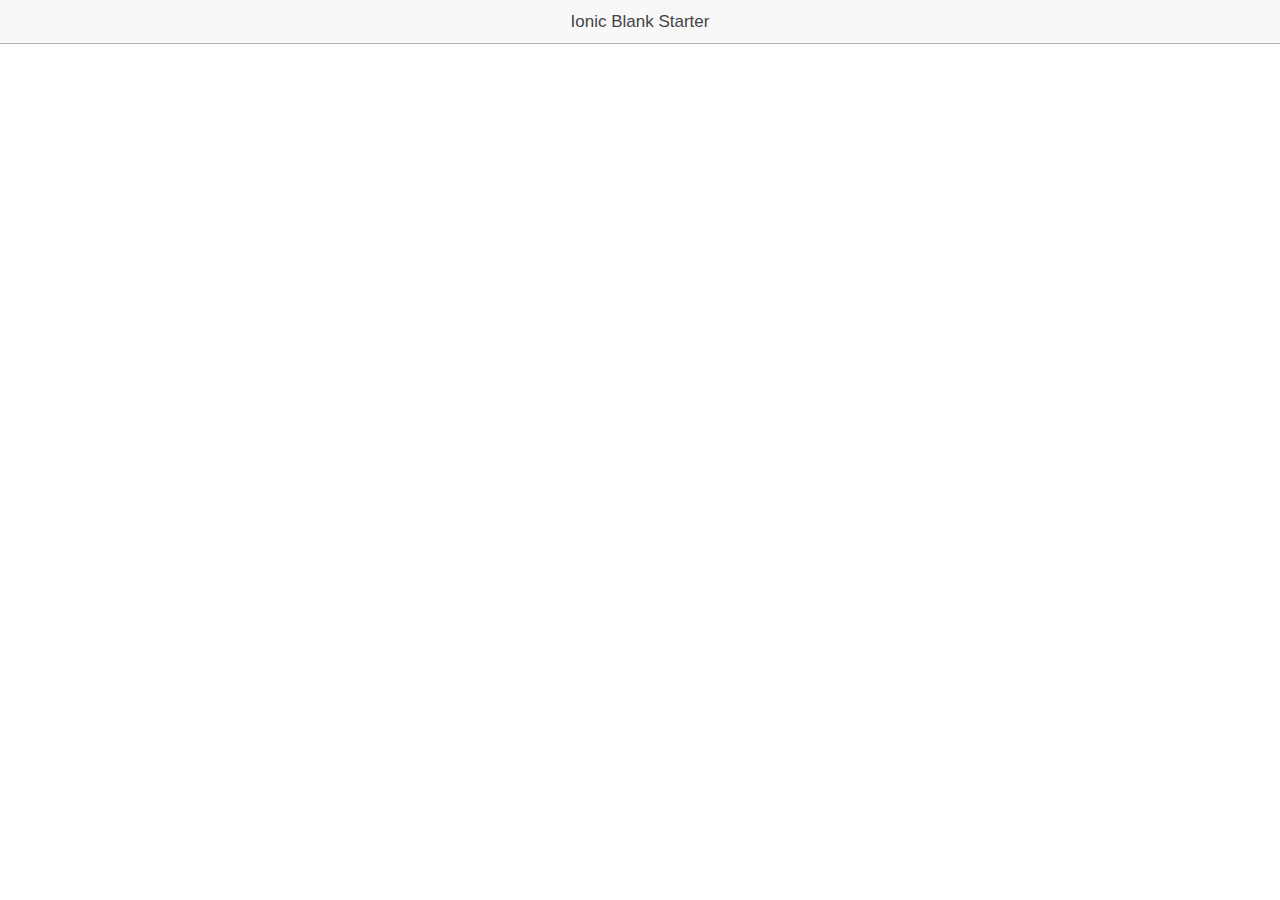
==== www/index.html @ d5b7849e "first commit" ====
<!DOCTYPE html>
<html>
  <head>
    <meta charset="utf-8">
    <meta name="viewport" content="initial-scale=1, maximum-scale=1, user-scalable=no, width=device-width">
    <title></title>

    <link href="lib/ionic/css/ionic.css" rel="stylesheet">
    <link href="css/style.css" rel="stylesheet">

    <!-- IF using Sass (run gulp sass first), then remove the CSS include above
    <link href="css/ionic.app.css" rel="stylesheet">
    -->

    <!-- ionic/angularjs js -->
    <script src="lib/ionic/js/ionic.bundle.js"></script>

    <!-- cordova script (this will be a 404 during development) -->
    <script src="cordova.js"></script>

    <!-- your app's js -->
    <script src="js/app.js"></script>
  </head>

  <body ng-app="starter">
    <ion-pane>
      <ion-header-bar class="bar-stable">
        <h1 class="title">Ionic Blank Starter</h1>
      </ion-header-bar>
      <ion-content class="has-header">
      </ion-content>
    </ion-pane>
  </body>
</html>
---- www/lib/ionic/css/ionic.css ----
@charset "UTF-8";
/*!
 * Copyright 2015 Drifty Co.
 * http://drifty.com/
 *
 * Ionic, v1.3.2
 * A powerful HTML5 mobile app framework.
 * http://ionicframework.com/
 *
 * By @maxlynch, @benjsperry, @adamdbradley <3
 *
 * Licensed under the MIT license. Please see LICENSE for more information.
 *
 */
/*!
  Ionicons, v2.0.1
  Created by Ben Sperry for the Ionic Framework, http://ionicons.com/
  https://twitter.com/benjsperry  https://twitter.com/ionicframework
  MIT License: https://github.com/driftyco/ionicons

  Android-style icons originally built by Google’s
  Material Design Icons: https://github.com/google/material-design-icons
  used under CC BY http://creativecommons.org/licenses/by/4.0/
  Modified icons to fit ionicon’s grid from original.
*/
@font-face {
  font-family: "Ionicons";
  src: url("../fonts/ionicons.eot?v=2.0.1");
  src: url("../fonts/ionicons.eot?v=2.0.1#iefix") format("embedded-opentype"), url("../fonts/ionicons.ttf?v=2.0.1") format("truetype"), url("../fonts/ionicons.woff?v=2.0.1") format("woff"), url("../fonts/ionicons.woff") format("woff"), url("../fonts/ionicons.svg?v=2.0.1#Ionicons") format("svg");
  font-weight: normal;
  font-style: normal; }

.ion, .ionicons,
.ion-alert:before,
.ion-alert-circled:before,
.ion-android-add:before,
.ion-android-add-circle:before,
.ion-android-alarm-clock:before,
.ion-android-alert:before,
.ion-android-apps:before,
.ion-android-archive:before,
.ion-android-arrow-back:before,
.ion-android-arrow-down:before,
.ion-android-arrow-dropdown:before,
.ion-android-arrow-dropdown-circle:before,
.ion-android-arrow-dropleft:before,
.ion-android-arrow-dropleft-circle:before,
.ion-android-arrow-dropright:before,
.ion-android-arrow-dropright-circle:before,
.ion-android-arrow-dropup:before,
.ion-android-arrow-dropup-circle:before,
.ion-android-arrow-forward:before,
.ion-android-arrow-up:before,
.ion-android-attach:before,
.ion-android-bar:before,
.ion-android-bicycle:before,
.ion-android-boat:before,
.ion-android-bookmark:before,
.ion-android-bulb:before,
.ion-android-bus:before,
.ion-android-calendar:before,
.ion-android-call:before,
.ion-android-camera:before,
.ion-android-cancel:before,
.ion-android-car:before,
.ion-android-cart:before,
.ion-android-chat:before,
.ion-android-checkbox:before,
.ion-android-checkbox-blank:before,
.ion-android-checkbox-outline:before,
.ion-android-checkbox-outline-blank:before,
.ion-android-checkmark-circle:before,
.ion-android-clipboard:before,
.ion-android-close:before,
.ion-android-cloud:before,
.ion-android-cloud-circle:before,
.ion-android-cloud-done:before,
.ion-android-cloud-outline:before,
.ion-android-color-palette:before,
.ion-android-compass:before,
.ion-android-contact:before,
.ion-android-contacts:before,
.ion-android-contract:before,
.ion-android-create:before,
.ion-android-delete:before,
.ion-android-desktop:before,
.ion-android-document:before,
.ion-android-done:before,
.ion-android-done-all:before,
.ion-android-download:before,
.ion-android-drafts:before,
.ion-android-exit:before,
.ion-android-expand:before,
.ion-android-favorite:before,
.ion-android-favorite-outline:before,
.ion-android-film:before,
.ion-android-folder:before,
.ion-android-folder-open:before,
.ion-android-funnel:before,
.ion-android-globe:before,
.ion-android-hand:before,
.ion-android-hangout:before,
.ion-android-happy:before,
.ion-android-home:before,
.ion-android-image:before,
.ion-android-laptop:before,
.ion-android-list:before,
.ion-android-locate:before,
.ion-android-lock:before,
.ion-android-mail:before,
.ion-android-map:before,
.ion-android-menu:before,
.ion-android-microphone:before,
.ion-android-microphone-off:before,
.ion-android-more-horizontal:before,
.ion-android-more-vertical:before,
.ion-android-navigate:before,
.ion-android-notifications:before,
.ion-android-notifications-none:before,
.ion-android-notifications-off:before,
.ion-android-open:before,
.ion-android-options:before,
.ion-android-people:before,
.ion-android-person:before,
.ion-android-person-add:before,
.ion-android-phone-landscape:before,
.ion-android-phone-portrait:before,
.ion-android-pin:before,
.ion-android-plane:before,
.ion-android-playstore:before,
.ion-android-print:before,
.ion-android-radio-button-off:before,
.ion-android-radio-button-on:before,
.ion-android-refresh:before,
.ion-android-remove:before,
.ion-android-remove-circle:before,
.ion-android-restaurant:before,
.ion-android-sad:before,
.ion-android-search:before,
.ion-android-send:before,
.ion-android-settings:before,
.ion-android-share:before,
.ion-android-share-alt:before,
.ion-android-star:before,
.ion-android-star-half:before,
.ion-android-star-outline:before,
.ion-android-stopwatch:before,
.ion-android-subway:before,
.ion-android-sunny:before,
.ion-android-sync:before,
.ion-android-textsms:before,
.ion-android-time:before,
.ion-android-train:before,
.ion-android-unlock:before,
.ion-android-upload:before,
.ion-android-volume-down:before,
.ion-android-volume-mute:before,
.ion-android-volume-off:before,
.ion-android-volume-up:before,
.ion-android-walk:before,
.ion-android-warning:before,
.ion-android-watch:before,
.ion-android-wifi:before,
.ion-aperture:before,
.ion-archive:before,
.ion-arrow-down-a:before,
.ion-arrow-down-b:before,
.ion-arrow-down-c:before,
.ion-arrow-expand:before,
.ion-arrow-graph-down-left:before,
.ion-arrow-graph-down-right:before,
.ion-arrow-graph-up-left:before,
.ion-arrow-graph-up-right:before,
.ion-arrow-left-a:before,
.ion-arrow-left-b:before,
.ion-arrow-left-c:before,
.ion-arrow-move:before,
.ion-arrow-resize:before,
.ion-arrow-return-left:before,
.ion-arrow-return-right:before,
.ion-arrow-right-a:before,
.ion-arrow-right-b:before,
.ion-arrow-right-c:before,
.ion-arrow-shrink:before,
.ion-arrow-swap:before,
.ion-arrow-up-a:before,
.ion-arrow-up-b:before,
.ion-arrow-up-c:before,
.ion-asterisk:before,
.ion-at:before,
.ion-backspace:before,
.ion-backspace-outline:before,
.ion-bag:before,
.ion-battery-charging:before,
.ion-battery-empty:before,
.ion-battery-full:before,
.ion-battery-half:before,
.ion-battery-low:before,
.ion-beaker:before,
.ion-beer:before,
.ion-bluetooth:before,
.ion-bonfire:before,
.ion-bookmark:before,
.ion-bowtie:before,
.ion-briefcase:before,
.ion-bug:before,
.ion-calculator:before,
.ion-calendar:before,
.ion-camera:before,
.ion-card:before,
.ion-cash:before,
.ion-chatbox:before,
.ion-chatbox-working:before,
.ion-chatboxes:before,
.ion-chatbubble:before,
.ion-chatbubble-working:before,
.ion-chatbubbles:before,
.ion-checkmark:before,
.ion-checkmark-circled:before,
.ion-checkmark-round:before,
.ion-chevron-down:before,
.ion-chevron-left:before,
.ion-chevron-right:before,
.ion-chevron-up:before,
.ion-clipboard:before,
.ion-clock:before,
.ion-close:before,
.ion-close-circled:before,
.ion-close-round:before,
.ion-closed-captioning:before,
.ion-cloud:before,
.ion-code:before,
.ion-code-download:before,
.ion-code-working:before,
.ion-coffee:before,
.ion-compass:before,
.ion-compose:before,
.ion-connection-bars:before,
.ion-contrast:before,
.ion-crop:before,
.ion-cube:before,
.ion-disc:before,
.ion-document:before,
.ion-document-text:before,
.ion-drag:before,
.ion-earth:before,
.ion-easel:before,
.ion-edit:before,
.ion-egg:before,
.ion-eject:before,
.ion-email:before,
.ion-email-unread:before,
.ion-erlenmeyer-flask:before,
.ion-erlenmeyer-flask-bubbles:before,
.ion-eye:before,
.ion-eye-disabled:before,
.ion-female:before,
.ion-filing:before,
.ion-film-marker:before,
.ion-fireball:before,
.ion-flag:before,
.ion-flame:before,
.ion-flash:before,
.ion-flash-off:before,
.ion-folder:before,
.ion-fork:before,
.ion-fork-repo:before,
.ion-forward:before,
.ion-funnel:before,
.ion-gear-a:before,
.ion-gear-b:before,
.ion-grid:before,
.ion-hammer:before,
.ion-happy:before,
.ion-happy-outline:before,
.ion-headphone:before,
.ion-heart:before,
.ion-heart-broken:before,
.ion-help:before,
.ion-help-buoy:before,
.ion-help-circled:before,
.ion-home:before,
.ion-icecream:before,
.ion-image:before,
.ion-images:before,
.ion-information:before,
.ion-information-circled:before,
.ion-ionic:before,
.ion-ios-alarm:before,
.ion-ios-alarm-outline:before,
.ion-ios-albums:before,
.ion-ios-albums-outline:before,
.ion-ios-americanfootball:before,
.ion-ios-americanfootball-outline:before,
.ion-ios-analytics:before,
.ion-ios-analytics-outline:before,
.ion-ios-arrow-back:before,
.ion-ios-arrow-down:before,
.ion-ios-arrow-forward:before,
.ion-ios-arrow-left:before,
.ion-ios-arrow-right:before,
.ion-ios-arrow-thin-down:before,
.ion-ios-arrow-thin-left:before,
.ion-ios-arrow-thin-right:before,
.ion-ios-arrow-thin-up:before,
.ion-ios-arrow-up:before,
.ion-ios-at:before,
.ion-ios-at-outline:before,
.ion-ios-barcode:before,
.ion-ios-barcode-outline:before,
.ion-ios-baseball:before,
.ion-ios-baseball-outline:before,
.ion-ios-basketball:before,
.ion-ios-basketball-outline:before,
.ion-ios-bell:before,
.ion-ios-bell-outline:before,
.ion-ios-body:before,
.ion-ios-body-outline:before,
.ion-ios-bolt:before,
.ion-ios-bolt-outline:before,
.ion-ios-book:before,
.ion-ios-book-outline:before,
.ion-ios-bookmarks:before,
.ion-ios-bookmarks-outline:before,
.ion-ios-box:before,
.ion-ios-box-outline:before,
.ion-ios-briefcase:before,
.ion-ios-briefcase-outline:before,
.ion-ios-browsers:before,
.ion-ios-browsers-outline:before,
.ion-ios-calculator:before,
.ion-ios-calculator-outline:before,
.ion-ios-calendar:before,
.ion-ios-calendar-outline:before,
.ion-ios-camera:before,
.ion-ios-camera-outline:before,
.ion-ios-cart:before,
.ion-ios-cart-outline:before,
.ion-ios-chatboxes:before,
.ion-ios-chatboxes-outline:before,
.ion-ios-chatbubble:before,
.ion-ios-chatbubble-outline:before,
.ion-ios-checkmark:before,
.ion-ios-checkmark-empty:before,
.ion-ios-checkmark-outline:before,
.ion-ios-circle-filled:before,
.ion-ios-circle-outline:before,
.ion-ios-clock:before,
.ion-ios-clock-outline:before,
.ion-ios-close:before,
.ion-ios-close-empty:before,
.ion-ios-close-outline:before,
.ion-ios-cloud:before,
.ion-ios-cloud-download:before,
.ion-ios-cloud-download-outline:before,
.ion-ios-cloud-outline:before,
.ion-ios-cloud-upload:before,
.ion-ios-cloud-upload-outline:before,
.ion-ios-cloudy:before,
.ion-ios-cloudy-night:before,
.ion-ios-cloudy-night-outline:before,
.ion-ios-cloudy-outline:before,
.ion-ios-cog:before,
.ion-ios-cog-outline:before,
.ion-ios-color-filter:before,
.ion-ios-color-filter-outline:before,
.ion-ios-color-wand:before,
.ion-ios-color-wand-outline:before,
.ion-ios-compose:before,
.ion-ios-compose-outline:before,
.ion-ios-contact:before,
.ion-ios-contact-outline:before,
.ion-ios-copy:before,
.ion-ios-copy-outline:before,
.ion-ios-crop:before,
.ion-ios-crop-strong:before,
.ion-ios-download:before,
.ion-ios-download-outline:before,
.ion-ios-drag:before,
.ion-ios-email:before,
.ion-ios-email-outline:before,
.ion-ios-eye:before,
.ion-ios-eye-outline:before,
.ion-ios-fastforward:before,
.ion-ios-fastforward-outline:before,
.ion-ios-filing:before,
.ion-ios-filing-outline:before,
.ion-ios-film:before,
.ion-ios-film-outline:before,
.ion-ios-flag:before,
.ion-ios-flag-outline:before,
.ion-ios-flame:before,
.ion-ios-flame-outline:before,
.ion-ios-flask:before,
.ion-ios-flask-outline:before,
.ion-ios-flower:before,
.ion-ios-flower-outline:before,
.ion-ios-folder:before,
.ion-ios-folder-outline:before,
.ion-ios-football:before,
.ion-ios-football-outline:before,
.ion-ios-game-controller-a:before,
.ion-ios-game-controller-a-outline:before,
.ion-ios-game-controller-b:before,
.ion-ios-game-controller-b-outline:before,
.ion-ios-gear:before,
.ion-ios-gear-outline:before,
.ion-ios-glasses:before,
.ion-ios-glasses-outline:before,
.ion-ios-grid-view:before,
.ion-ios-grid-view-outline:before,
.ion-ios-heart:before,
.ion-ios-heart-outline:before,
.ion-ios-help:before,
.ion-ios-help-empty:before,
.ion-ios-help-outline:before,
.ion-ios-home:before,
.ion-ios-home-outline:before,
.ion-ios-infinite:before,
.ion-ios-infinite-outline:before,
.ion-ios-information:before,
.ion-ios-information-empty:before,
.ion-ios-information-outline:before,
.ion-ios-ionic-outline:before,
.ion-ios-keypad:before,
.ion-ios-keypad-outline:before,
.ion-ios-lightbulb:before,
.ion-ios-lightbulb-outline:before,
.ion-ios-list:before,
.ion-ios-list-outline:before,
.ion-ios-location:before,
.ion-ios-location-outline:before,
.ion-ios-locked:before,
.ion-ios-locked-outline:before,
.ion-ios-loop:before,
.ion-ios-loop-strong:before,
.ion-ios-medical:before,
.ion-ios-medical-outline:before,
.ion-ios-medkit:before,
.ion-ios-medkit-outline:before,
.ion-ios-mic:before,
.ion-ios-mic-off:before,
.ion-ios-mic-outline:before,
.ion-ios-minus:before,
.ion-ios-minus-empty:before,
.ion-ios-minus-outline:before,
.ion-ios-monitor:before,
.ion-ios-monitor-outline:before,
.ion-ios-moon:before,
.ion-ios-moon-outline:before,
.ion-ios-more:before,
.ion-ios-more-outline:before,
.ion-ios-musical-note:before,
.ion-ios-musical-notes:before,
.ion-ios-navigate:before,
.ion-ios-navigate-outline:before,
.ion-ios-nutrition:before,
.ion-ios-nutrition-outline:before,
.ion-ios-paper:before,
.ion-ios-paper-outline:before,
.ion-ios-paperplane:before,
.ion-ios-paperplane-outline:before,
.ion-ios-partlysunny:before,
.ion-ios-partlysunny-outline:before,
.ion-ios-pause:before,
.ion-ios-pause-outline:before,
.ion-ios-paw:before,
.ion-ios-paw-outline:before,
.ion-ios-people:before,
.ion-ios-people-outline:before,
.ion-ios-person:before,
.ion-ios-person-outline:before,
.ion-ios-personadd:before,
.ion-ios-personadd-outline:before,
.ion-ios-photos:before,
.ion-ios-photos-outline:before,
.ion-ios-pie:before,
.ion-ios-pie-outline:before,
.ion-ios-pint:before,
.ion-ios-pint-outline:before,
.ion-ios-play:before,
.ion-ios-play-outline:before,
.ion-ios-plus:before,
.ion-ios-plus-empty:before,
.ion-ios-plus-outline:before,
.ion-ios-pricetag:before,
.ion-ios-pricetag-outline:before,
.ion-ios-pricetags:before,
.ion-ios-pricetags-outline:before,
.ion-ios-printer:before,
.ion-ios-printer-outline:before,
.ion-ios-pulse:before,
.ion-ios-pulse-strong:before,
.ion-ios-rainy:before,
.ion-ios-rainy-outline:before,
.ion-ios-recording:before,
.ion-ios-recording-outline:before,
.ion-ios-redo:before,
.ion-ios-redo-outline:before,
.ion-ios-refresh:before,
.ion-ios-refresh-empty:before,
.ion-ios-refresh-outline:before,
.ion-ios-reload:before,
.ion-ios-reverse-camera:before,
.ion-ios-reverse-camera-outline:before,
.ion-ios-rewind:before,
.ion-ios-rewind-outline:before,
.ion-ios-rose:before,
.ion-ios-rose-outline:before,
.ion-ios-search:before,
.ion-ios-search-strong:before,
.ion-ios-settings:before,
.ion-ios-settings-strong:before,
.ion-ios-shuffle:before,
.ion-ios-shuffle-strong:before,
.ion-ios-skipbackward:before,
.ion-ios-skipbackward-outline:before,
.ion-ios-skipforward:before,
.ion-ios-skipforward-outline:before,
.ion-ios-snowy:before,
.ion-ios-speedometer:before,
.ion-ios-speedometer-outline:before,
.ion-ios-star:before,
.ion-ios-star-half:before,
.ion-ios-star-outline:before,
.ion-ios-stopwatch:before,
.ion-ios-stopwatch-outline:before,
.ion-ios-sunny:before,
.ion-ios-sunny-outline:before,
.ion-ios-telephone:before,
.ion-ios-telephone-outline:before,
.ion-ios-tennisball:before,
.ion-ios-tennisball-outline:before,
.ion-ios-thunderstorm:before,
.ion-ios-thunderstorm-outline:before,
.ion-ios-time:before,
.ion-ios-time-outline:before,
.ion-ios-timer:before,
.ion-ios-timer-outline:before,
.ion-ios-toggle:before,
.ion-ios-toggle-outline:before,
.ion-ios-trash:before,
.ion-ios-trash-outline:before,
.ion-ios-undo:before,
.ion-ios-undo-outline:before,
.ion-ios-unlocked:before,
.ion-ios-unlocked-outline:before,
.ion-ios-upload:before,
.ion-ios-upload-outline:before,
.ion-ios-videocam:before,
.ion-ios-videocam-outline:before,
.ion-ios-volume-high:before,
.ion-ios-volume-low:before,
.ion-ios-wineglass:before,
.ion-ios-wineglass-outline:before,
.ion-ios-world:before,
.ion-ios-world-outline:before,
.ion-ipad:before,
.ion-iphone:before,
.ion-ipod:before,
.ion-jet:before,
.ion-key:before,
.ion-knife:before,
.ion-laptop:before,
.ion-leaf:before,
.ion-levels:before,
.ion-lightbulb:before,
.ion-link:before,
.ion-load-a:before,
.ion-load-b:before,
.ion-load-c:before,
.ion-load-d:before,
.ion-location:before,
.ion-lock-combination:before,
.ion-locked:before,
.ion-log-in:before,
.ion-log-out:before,
.ion-loop:before,
.ion-magnet:before,
.ion-male:before,
.ion-man:before,
.ion-map:before,
.ion-medkit:before,
.ion-merge:before,
.ion-mic-a:before,
.ion-mic-b:before,
.ion-mic-c:before,
.ion-minus:before,
.ion-minus-circled:before,
.ion-minus-round:before,
.ion-model-s:before,
.ion-monitor:before,
.ion-more:before,
.ion-mouse:before,
.ion-music-note:before,
.ion-navicon:before,
.ion-navicon-round:before,
.ion-navigate:before,
.ion-network:before,
.ion-no-smoking:before,
.ion-nuclear:before,
.ion-outlet:before,
.ion-paintbrush:before,
.ion-paintbucket:before,
.ion-paper-airplane:before,
.ion-paperclip:before,
.ion-pause:before,
.ion-person:before,
.ion-person-add:before,
.ion-person-stalker:before,
.ion-pie-graph:before,
.ion-pin:before,
.ion-pinpoint:before,
.ion-pizza:before,
.ion-plane:before,
.ion-planet:before,
.ion-play:before,
.ion-playstation:before,
.ion-plus:before,
.ion-plus-circled:before,
.ion-plus-round:before,
.ion-podium:before,
.ion-pound:before,
.ion-power:before,
.ion-pricetag:before,
.ion-pricetags:before,
.ion-printer:before,
.ion-pull-request:before,
.ion-qr-scanner:before,
.ion-quote:before,
.ion-radio-waves:before,
.ion-record:before,
.ion-refresh:before,
.ion-reply:before,
.ion-reply-all:before,
.ion-ribbon-a:before,
.ion-ribbon-b:before,
.ion-sad:before,
.ion-sad-outline:before,
.ion-scissors:before,
.ion-search:before,
.ion-settings:before,
.ion-share:before,
.ion-shuffle:before,
.ion-skip-backward:before,
.ion-skip-forward:before,
.ion-social-android:before,
.ion-social-android-outline:before,
.ion-social-angular:before,
.ion-social-angular-outline:before,
.ion-social-apple:before,
.ion-social-apple-outline:before,
.ion-social-bitcoin:before,
.ion-social-bitcoin-outline:before,
.ion-social-buffer:before,
.ion-social-buffer-outline:before,
.ion-social-chrome:before,
.ion-social-chrome-outline:before,
.ion-social-codepen:before,
.ion-social-codepen-outline:before,
.ion-social-css3:before,
.ion-social-css3-outline:before,
.ion-social-designernews:before,
.ion-social-designernews-outline:before,
.ion-social-dribbble:before,
.ion-social-dribbble-outline:before,
.ion-social-dropbox:before,
.ion-social-dropbox-outline:before,
.ion-social-euro:before,
.ion-social-euro-outline:before,
.ion-social-facebook:before,
.ion-social-facebook-outline:before,
.ion-social-foursquare:before,
.ion-social-foursquare-outline:before,
.ion-social-freebsd-devil:before,
.ion-social-github:before,
.ion-social-github-outline:before,
.ion-social-google:before,
.ion-social-google-outline:before,
.ion-social-googleplus:before,
.ion-social-googleplus-outline:before,
.ion-social-hackernews:before,
.ion-social-hackernews-outline:before,
.ion-social-html5:before,
.ion-social-html5-outline:before,
.ion-social-instagram:before,
.ion-social-instagram-outline:before,
.ion-social-javascript:before,
.ion-social-javascript-outline:before,
.ion-social-linkedin:before,
.ion-social-linkedin-outline:before,
.ion-social-markdown:before,
.ion-social-nodejs:before,
.ion-social-octocat:before,
.ion-social-pinterest:before,
.ion-social-pinterest-outline:before,
.ion-social-python:before,
.ion-social-reddit:before,
.ion-social-reddit-outline:before,
.ion-social-rss:before,
.ion-social-rss-outline:before,
.ion-social-sass:before,
.ion-social-skype:before,
.ion-social-skype-outline:before,
.ion-social-snapchat:before,
.ion-social-snapchat-outline:before,
.ion-social-tumblr:before,
.ion-social-tumblr-outline:before,
.ion-social-tux:before,
.ion-social-twitch:before,
.ion-social-twitch-outline:before,
.ion-social-twitter:before,
.ion-social-twitter-outline:before,
.ion-social-usd:before,
.ion-social-usd-outline:before,
.ion-social-vimeo:before,
.ion-social-vimeo-outline:before,
.ion-social-whatsapp:before,
.ion-social-whatsapp-outline:before,
.ion-social-windows:before,
.ion-social-windows-outline:before,
.ion-social-wordpress:before,
.ion-social-wordpress-outline:before,
.ion-social-yahoo:before,
.ion-social-yahoo-outline:before,
.ion-social-yen:before,
.ion-social-yen-outline:before,
.ion-social-youtube:before,
.ion-social-youtube-outline:before,
.ion-soup-can:before,
.ion-soup-can-outline:before,
.ion-speakerphone:before,
.ion-speedometer:before,
.ion-spoon:before,
.ion-star:before,
.ion-stats-bars:before,
.ion-steam:before,
.ion-stop:before,
.ion-thermometer:before,
.ion-thumbsdown:before,
.ion-thumbsup:before,
.ion-toggle:before,
.ion-toggle-filled:before,
.ion-transgender:before,
.ion-trash-a:before,
.ion-trash-b:before,
.ion-trophy:before,
.ion-tshirt:before,
.ion-tshirt-outline:before,
.ion-umbrella:before,
.ion-university:before,
.ion-unlocked:before,
.ion-upload:before,
.ion-usb:before,
.ion-videocamera:before,
.ion-volume-high:before,
.ion-volume-low:before,
.ion-volume-medium:before,
.ion-volume-mute:before,
.ion-wand:before,
.ion-waterdrop:before,
.ion-wifi:before,
.ion-wineglass:before,
.ion-woman:before,
.ion-wrench:before,
.ion-xbox:before {
  display: inline-block;
  font-family: "Ionicons";
  speak: none;
  font-style: normal;
  font-weight: normal;
  font-variant: normal;
  text-transform: none;
  text-rendering: auto;
  line-height: 1;
  -webkit-font-smoothing: antialiased;
  -moz-osx-font-smoothing: grayscale; }

.ion-alert:before {
  content: ""; }

.ion-alert-circled:before {
  content: ""; }

.ion-android-add:before {
  content: ""; }

.ion-android-add-circle:before {
  content: ""; }

.ion-android-alarm-clock:before {
  content: ""; }

.ion-android-alert:before {
  content: ""; }

.ion-android-apps:before {
  content: ""; }

.ion-android-archive:before {
  content: ""; }

.ion-android-arrow-back:before {
  content: ""; }

.ion-android-arrow-down:before {
  content: ""; }

.ion-android-arrow-dropdown:before {
  content: ""; }

.ion-android-arrow-dropdown-circle:before {
  content: ""; }

.ion-android-arrow-dropleft:before {
  content: ""; }

.ion-android-arrow-dropleft-circle:before {
  content: ""; }

.ion-android-arrow-dropright:before {
  content: ""; }

.ion-android-arrow-dropright-circle:before {
  content: ""; }

.ion-android-arrow-dropup:before {
  content: ""; }

.ion-android-arrow-dropup-circle:before {
  content: ""; }

.ion-android-arrow-forward:before {
  content: ""; }

.ion-android-arrow-up:before {
  content: ""; }

.ion-android-attach:before {
  content: ""; }

.ion-android-bar:before {
  content: ""; }

.ion-android-bicycle:before {
  content: ""; }

.ion-android-boat:before {
  content: ""; }

.ion-android-bookmark:before {
  content: ""; }

.ion-android-bulb:before {
  content: ""; }

.ion-android-bus:before {
  content: ""; }

.ion-android-calendar:before {
  content: ""; }

.ion-android-call:before {
  content: ""; }

.ion-android-camera:before {
  content: ""; }

.ion-android-cancel:before {
  content: ""; }

.ion-android-car:before {
  content: ""; }

.ion-android-cart:before {
  content: ""; }

.ion-android-chat:before {
  content: ""; }

.ion-android-checkbox:before {
  content: ""; }

.ion-android-checkbox-blank:before {
  content: ""; }

.ion-android-checkbox-outline:before {
  content: ""; }

.ion-android-checkbox-outline-blank:before {
  content: ""; }

.ion-android-checkmark-circle:before {
  content: ""; }

.ion-android-clipboard:before {
  content: ""; }

.ion-android-close:before {
  content: ""; }

.ion-android-cloud:before {
  content: ""; }

.ion-android-cloud-circle:before {
  content: ""; }

.ion-android-cloud-done:before {
  content: ""; }

.ion-android-cloud-outline:before {
  content: ""; }

.ion-android-color-palette:before {
  content: ""; }

.ion-android-compass:before {
  content: ""; }

.ion-android-contact:before {
  content: ""; }

.ion-android-contacts:before {
  content: ""; }

.ion-android-contract:before {
  content: ""; }

.ion-android-create:before {
  content: ""; }

.ion-android-delete:before {
  content: ""; }

.ion-android-desktop:before {
  content: ""; }

.ion-android-document:before {
  content: ""; }

.ion-android-done:before {
  content: ""; }

.ion-android-done-all:before {
  content: ""; }

.ion-android-download:before {
  content: ""; }

.ion-android-drafts:before {
  content: ""; }

.ion-android-exit:before {
  content: ""; }

.ion-android-expand:before {
  content: ""; }

.ion-android-favorite:before {
  content: ""; }

.ion-android-favorite-outline:before {
  content: ""; }

.ion-android-film:before {
  content: ""; }

.ion-android-folder:before {
  content: ""; }

.ion-android-folder-open:before {
  content: ""; }

.ion-android-funnel:before {
  content: ""; }

.ion-android-globe:before {
  content: ""; }

.ion-android-hand:before {
  content: ""; }

.ion-android-hangout:before {
  content: ""; }

.ion-android-happy:before {
  content: ""; }

.ion-android-home:before {
  content: ""; }

.ion-android-image:before {
  content: ""; }

.ion-android-laptop:before {
  content: ""; }

.ion-android-list:before {
  content: ""; }

.ion-android-locate:before {
  content: ""; }

.ion-android-lock:before {
  content: ""; }

.ion-android-mail:before {
  content: ""; }

.ion-android-map:before {
  content: ""; }

.ion-android-menu:before {
  content: ""; }

.ion-android-microphone:before {
  content: ""; }

.ion-android-microphone-off:before {
  content: ""; }

.ion-android-more-horizontal:before {
  content: ""; }

.ion-android-more-vertical:before {
  content: ""; }

.ion-android-navigate:before {
  content: ""; }

.ion-android-notifications:before {
  content: ""; }

.ion-android-notifications-none:before {
  content: ""; }

.ion-android-notifications-off:before {
  content: ""; }

.ion-android-open:before {
  content: ""; }

.ion-android-options:before {
  content: ""; }

.ion-android-people:before {
  content: ""; }

.ion-android-person:before {
  content: ""; }

.ion-android-person-add:before {
  content: ""; }

.ion-android-phone-landscape:before {
  content: ""; }

.ion-android-phone-portrait:before {
  content: ""; }

.ion-android-pin:before {
  content: ""; }

.ion-android-plane:before {
  content: ""; }

.ion-android-playstore:before {
  content: ""; }

.ion-android-print:before {
  content: ""; }

.ion-android-radio-button-off:before {
  content: ""; }

.ion-android-radio-button-on:before {
  content: ""; }

.ion-android-refresh:before {
  content: ""; }

.ion-android-remove:before {
  content: ""; }

.ion-android-remove-circle:before {
  content: ""; }

.ion-android-restaurant:before {
  content: ""; }

.ion-android-sad:before {
  content: ""; }

.ion-android-search:before {
  content: ""; }

.ion-android-send:before {
  content: ""; }

.ion-android-settings:before {
  content: ""; }

.ion-android-share:before {
  content: ""; }

.ion-android-share-alt:before {
  content: ""; }

.ion-android-star:before {
  content: ""; }

.ion-android-star-half:before {
  content: ""; }

.ion-android-star-outline:before {
  content: ""; }

.ion-android-stopwatch:before {
  content: ""; }

.ion-android-subway:before {
  content: ""; }

.ion-android-sunny:before {
  content: ""; }

.ion-android-sync:before {
  content: ""; }

.ion-android-textsms:before {
  content: ""; }

.ion-android-time:before {
  content: ""; }

.ion-android-train:before {
  content: ""; }

.ion-android-unlock:before {
  content: ""; }

.ion-android-upload:before {
  content: ""; }

.ion-android-volume-down:before {
  content: ""; }

.ion-android-volume-mute:before {
  content: ""; }

.ion-android-volume-off:before {
  content: ""; }

.ion-android-volume-up:before {
  content: ""; }

.ion-android-walk:before {
  content: ""; }

.ion-android-warning:before {
  content: ""; }

.ion-android-watch:before {
  content: ""; }

.ion-android-wifi:before {
  content: ""; }

.ion-aperture:before {
  content: ""; }

.ion-archive:before {
  content: ""; }

.ion-arrow-down-a:before {
  content: ""; }

.ion-arrow-down-b:before {
  content: ""; }

.ion-arrow-down-c:before {
  content: ""; }

.ion-arrow-expand:before {
  content: ""; }

.ion-arrow-graph-down-left:before {
  content: ""; }

.ion-arrow-graph-down-right:before {
  content: ""; }

.ion-arrow-graph-up-left:before {
  content: ""; }

.ion-arrow-graph-up-right:before {
  content: ""; }

.ion-arrow-left-a:before {
  content: ""; }

.ion-arrow-left-b:before {
  content: ""; }

.ion-arrow-left-c:before {
  content: ""; }

.ion-arrow-move:before {
  content: ""; }

.ion-arrow-resize:before {
  content: ""; }

.ion-arrow-return-left:before {
  content: ""; }

.ion-arrow-return-right:before {
  content: ""; }

.ion-arrow-right-a:before {
  content: ""; }

.ion-arrow-right-b:before {
  content: ""; }

.ion-arrow-right-c:before {
  content: ""; }

.ion-arrow-shrink:before {
  content: ""; }

.ion-arrow-swap:before {
  content: ""; }

.ion-arrow-up-a:before {
  content: ""; }

.ion-arrow-up-b:before {
  content: ""; }

.ion-arrow-up-c:before {
  content: ""; }

.ion-asterisk:before {
  content: ""; }

.ion-at:before {
  content: ""; }

.ion-backspace:before {
  content: ""; }

.ion-backspace-outline:before {
  content: ""; }

.ion-bag:before {
  content: ""; }

.ion-battery-charging:before {
  content: ""; }

.ion-battery-empty:before {
  content: ""; }

.ion-battery-full:before {
  content: ""; }

.ion-battery-half:before {
  content: ""; }

.ion-battery-low:before {
  content: ""; }

.ion-beaker:before {
  content: ""; }

.ion-beer:before {
  content: ""; }

.ion-bluetooth:before {
  content: ""; }

.ion-bonfire:before {
  content: ""; }

.ion-bookmark:before {
  content: ""; }

.ion-bowtie:before {
  content: ""; }

.ion-briefcase:before {
  content: ""; }

.ion-bug:before {
  content: ""; }

.ion-calculator:before {
  content: ""; }

.ion-calendar:before {
  content: ""; }

.ion-camera:before {
  content: ""; }

.ion-card:before {
  content: ""; }

.ion-cash:before {
  content: ""; }

.ion-chatbox:before {
  content: ""; }

.ion-chatbox-working:before {
  content: ""; }

.ion-chatboxes:before {
  content: ""; }

.ion-chatbubble:before {
  content: ""; }

.ion-chatbubble-working:before {
  content: ""; }

.ion-chatbubbles:before {
  content: ""; }

.ion-checkmark:before {
  content: ""; }

.ion-checkmark-circled:before {
  content: ""; }

.ion-checkmark-round:before {
  content: ""; }

.ion-chevron-down:before {
  content: ""; }

.ion-chevron-left:before {
  content: ""; }

.ion-chevron-right:before {
  content: ""; }

.ion-chevron-up:before {
  content: ""; }

.ion-clipboard:before {
  content: ""; }

.ion-clock:before {
  content: ""; }

.ion-close:before {
  content: ""; }

.ion-close-circled:before {
  content: ""; }

.ion-close-round:before {
  content: ""; }

.ion-closed-captioning:before {
  content: ""; }

.ion-cloud:before {
  content: ""; }

.ion-code:before {
  content: ""; }

.ion-code-download:before {
  content: ""; }

.ion-code-working:before {
  content: ""; }

.ion-coffee:before {
  content: ""; }

.ion-compass:before {
  content: ""; }

.ion-compose:before {
  content: ""; }

.ion-connection-bars:before {
  content: ""; }

.ion-contrast:before {
  content: ""; }

.ion-crop:before {
  content: ""; }

.ion-cube:before {
  content: ""; }

.ion-disc:before {
  content: ""; }

.ion-document:before {
  content: ""; }

.ion-document-text:before {
  content: ""; }

.ion-drag:before {
  content: ""; }

.ion-earth:before {
  content: ""; }

.ion-easel:before {
  content: ""; }

.ion-edit:before {
  content: ""; }

.ion-egg:before {
  content: ""; }

.ion-eject:before {
  content: ""; }

.ion-email:before {
  content: ""; }

.ion-email-unread:before {
  content: ""; }

.ion-erlenmeyer-flask:before {
  content: ""; }

.ion-erlenmeyer-flask-bubbles:before {
  content: ""; }

.ion-eye:before {
  content: ""; }

.ion-eye-disabled:before {
  content: ""; }

.ion-female:before {
  content: ""; }

.ion-filing:before {
  content: ""; }

.ion-film-marker:before {
  content: ""; }

.ion-fireball:before {
  content: ""; }

.ion-flag:before {
  content: ""; }

.ion-flame:before {
  content: ""; }

.ion-flash:before {
  content: ""; }

.ion-flash-off:before {
  content: ""; }

.ion-folder:before {
  content: ""; }

.ion-fork:before {
  content: ""; }

.ion-fork-repo:before {
  content: ""; }

.ion-forward:before {
  content: ""; }

.ion-funnel:before {
  content: ""; }

.ion-gear-a:before {
  content: ""; }

.ion-gear-b:before {
  content: ""; }

.ion-grid:before {
  content: ""; }

.ion-hammer:before {
  content: ""; }

.ion-happy:before {
  content: ""; }

.ion-happy-outline:before {
  content: ""; }

.ion-headphone:before {
  content: ""; }

.ion-heart:before {
  content: ""; }

.ion-heart-broken:before {
  content: ""; }

.ion-help:before {
  content: ""; }

.ion-help-buoy:before {
  content: ""; }

.ion-help-circled:before {
  content: ""; }

.ion-home:before {
  content: ""; }

.ion-icecream:before {
  content: ""; }

.ion-image:before {
  content: ""; }

.ion-images:before {
  content: ""; }

.ion-information:before {
  content: ""; }

.ion-information-circled:before {
  content: ""; }

.ion-ionic:before {
  content: ""; }

.ion-ios-alarm:before {
  content: ""; }

.ion-ios-alarm-outline:before {
  content: ""; }

.ion-ios-albums:before {
  content: ""; }

.ion-ios-albums-outline:before {
  content: ""; }

.ion-ios-americanfootball:before {
  content: ""; }

.ion-ios-americanfootball-outline:before {
  content: ""; }

.ion-ios-analytics:before {
  content: ""; }

.ion-ios-analytics-outline:before {
  content: ""; }

.ion-ios-arrow-back:before {
  content: ""; }

.ion-ios-arrow-down:before {
  content: ""; }

.ion-ios-arrow-forward:before {
  content: ""; }

.ion-ios-arrow-left:before {
  content: ""; }

.ion-ios-arrow-right:before {
  content: ""; }

.ion-ios-arrow-thin-down:before {
  content: ""; }

.ion-ios-arrow-thin-left:before {
  content: ""; }

.ion-ios-arrow-thin-right:before {
  content: ""; }

.ion-ios-arrow-thin-up:before {
  content: ""; }

.ion-ios-arrow-up:before {
  content: ""; }

.ion-ios-at:before {
  content: ""; }

.ion-ios-at-outline:before {
  content: ""; }

.ion-ios-barcode:before {
  content: ""; }

.ion-ios-barcode-outline:before {
  content: ""; }

.ion-ios-baseball:before {
  content: ""; }

.ion-ios-baseball-outline:before {
  content: ""; }

.ion-ios-basketball:before {
  content: ""; }

.ion-ios-basketball-outline:before {
  content: ""; }

.ion-ios-bell:before {
  content: ""; }

.ion-ios-bell-outline:before {
  content: ""; }

.ion-ios-body:before {
  content: ""; }

.ion-ios-body-outline:before {
  content: ""; }

.ion-ios-bolt:before {
  content: ""; }

.ion-ios-bolt-outline:before {
  content: ""; }

.ion-ios-book:before {
  content: ""; }

.ion-ios-book-outline:before {
  content: ""; }

.ion-ios-bookmarks:before {
  content: ""; }

.ion-ios-bookmarks-outline:before {
  content: ""; }

.ion-ios-box:before {
  content: ""; }

.ion-ios-box-outline:before {
  content: ""; }

.ion-ios-briefcase:before {
  content: ""; }

.ion-ios-briefcase-outline:before {
  content: ""; }

.ion-ios-browsers:before {
  content: ""; }

.ion-ios-browsers-outline:before {
  content: ""; }

.ion-ios-calculator:before {
  content: ""; }

.ion-ios-calculator-outline:before {
  content: ""; }

.ion-ios-calendar:before {
  content: ""; }

.ion-ios-calendar-outline:before {
  content: ""; }

.ion-ios-camera:before {
  content: ""; }

.ion-ios-camera-outline:before {
  content: ""; }

.ion-ios-cart:before {
  content: ""; }

.ion-ios-cart-outline:before {
  content: ""; }

.ion-ios-chatboxes:before {
  content: ""; }

.ion-ios-chatboxes-outline:before {
  content: ""; }

.ion-ios-chatbubble:before {
  content: ""; }

.ion-ios-chatbubble-outline:before {
  content: ""; }

.ion-ios-checkmark:before {
  content: ""; }

.ion-ios-checkmark-empty:before {
  content: ""; }

.ion-ios-checkmark-outline:before {
  content: ""; }

.ion-ios-circle-filled:before {
  content: ""; }

.ion-ios-circle-outline:before {
  content: ""; }

.ion-ios-clock:before {
  content: ""; }

.ion-ios-clock-outline:before {
  content: ""; }

.ion-ios-close:before {
  content: ""; }

.ion-ios-close-empty:before {
  content: ""; }

.ion-ios-close-outline:before {
  content: ""; }

.ion-ios-cloud:before {
  content: ""; }

.ion-ios-cloud-download:before {
  content: ""; }

.ion-ios-cloud-download-outline:before {
  content: ""; }

.ion-ios-cloud-outline:before {
  content: ""; }

.ion-ios-cloud-upload:before {
  content: ""; }

.ion-ios-cloud-upload-outline:before {
  content: ""; }

.ion-ios-cloudy:before {
  content: ""; }

.ion-ios-cloudy-night:before {
  content: ""; }

.ion-ios-cloudy-night-outline:before {
  content: ""; }

.ion-ios-cloudy-outline:before {
  content: ""; }

.ion-ios-cog:before {
  content: ""; }

.ion-ios-cog-outline:before {
  content: ""; }

.ion-ios-color-filter:before {
  content: ""; }

.ion-ios-color-filter-outline:before {
  content: ""; }

.ion-ios-color-wand:before {
  content: ""; }

.ion-ios-color-wand-outline:before {
  content: ""; }

.ion-ios-compose:before {
  content: ""; }

.ion-ios-compose-outline:before {
  content: ""; }

.ion-ios-contact:before {
  content: ""; }

.ion-ios-contact-outline:before {
  content: ""; }

.ion-ios-copy:before {
  content: ""; }

.ion-ios-copy-outline:before {
  content: ""; }

.ion-ios-crop:before {
  content: ""; }

.ion-ios-crop-strong:before {
  content: ""; }

.ion-ios-download:before {
  content: ""; }

.ion-ios-download-outline:before {
  content: ""; }

.ion-ios-drag:before {
  content: ""; }

.ion-ios-email:before {
  content: ""; }

.ion-ios-email-outline:before {
  content: ""; }

.ion-ios-eye:before {
  content: ""; }

.ion-ios-eye-outline:before {
  content: ""; }

.ion-ios-fastforward:before {
  content: ""; }

.ion-ios-fastforward-outline:before {
  content: ""; }

.ion-ios-filing:before {
  content: ""; }

.ion-ios-filing-outline:before {
  content: ""; }

.ion-ios-film:before {
  content: ""; }

.ion-ios-film-outline:before {
  content: ""; }

.ion-ios-flag:before {
  content: ""; }

.ion-ios-flag-outline:before {
  content: ""; }

.ion-ios-flame:before {
  content: ""; }

.ion-ios-flame-outline:before {
  content: ""; }

.ion-ios-flask:before {
  content: ""; }

.ion-ios-flask-outline:before {
  content: ""; }

.ion-ios-flower:before {
  content: ""; }

.ion-ios-flower-outline:before {
  content: ""; }

.ion-ios-folder:before {
  content: ""; }

.ion-ios-folder-outline:before {
  content: ""; }

.ion-ios-football:before {
  content: ""; }

.ion-ios-football-outline:before {
  content: ""; }

.ion-ios-game-controller-a:before {
  content: ""; }

.ion-ios-game-controller-a-outline:before {
  content: ""; }

.ion-ios-game-controller-b:before {
  content: ""; }

.ion-ios-game-controller-b-outline:before {
  content: ""; }

.ion-ios-gear:before {
  content: ""; }

.ion-ios-gear-outline:before {
  content: ""; }

.ion-ios-glasses:before {
  content: ""; }

.ion-ios-glasses-outline:before {
  content: ""; }

.ion-ios-grid-view:before {
  content: ""; }

.ion-ios-grid-view-outline:before {
  content: ""; }

.ion-ios-heart:before {
  content: ""; }

.ion-ios-heart-outline:before {
  content: ""; }

.ion-ios-help:before {
  content: ""; }

.ion-ios-help-empty:before {
  content: ""; }

.ion-ios-help-outline:before {
  content: ""; }

.ion-ios-home:before {
  content: ""; }

.ion-ios-home-outline:before {
  content: ""; }

.ion-ios-infinite:before {
  content: ""; }

.ion-ios-infinite-outline:before {
  content: ""; }

.ion-ios-information:before {
  content: ""; }

.ion-ios-information-empty:before {
  content: ""; }

.ion-ios-information-outline:before {
  content: ""; }

.ion-ios-ionic-outline:before {
  content: ""; }

.ion-ios-keypad:before {
  content: ""; }

.ion-ios-keypad-outline:before {
  content: ""; }

.ion-ios-lightbulb:before {
  content: ""; }

.ion-ios-lightbulb-outline:before {
  content: ""; }

.ion-ios-list:before {
  content: ""; }

.ion-ios-list-outline:before {
  content: ""; }

.ion-ios-location:before {
  content: ""; }

.ion-ios-location-outline:before {
  content: ""; }

.ion-ios-locked:before {
  content: ""; }

.ion-ios-locked-outline:before {
  content: ""; }

.ion-ios-loop:before {
  content: ""; }

.ion-ios-loop-strong:before {
  content: ""; }

.ion-ios-medical:before {
  content: ""; }

.ion-ios-medical-outline:before {
  content: ""; }

.ion-ios-medkit:before {
  content: ""; }

.ion-ios-medkit-outline:before {
  content: ""; }

.ion-ios-mic:before {
  content: ""; }

.ion-ios-mic-off:before {
  content: ""; }

.ion-ios-mic-outline:before {
  content: ""; }

.ion-ios-minus:before {
  content: ""; }

.ion-ios-minus-empty:before {
  content: ""; }

.ion-ios-minus-outline:before {
  content: ""; }

.ion-ios-monitor:before {
  content: ""; }

.ion-ios-monitor-outline:before {
  content: ""; }

.ion-ios-moon:before {
  content: ""; }

.ion-ios-moon-outline:before {
  content: ""; }

.ion-ios-more:before {
  content: ""; }

.ion-ios-more-outline:before {
  content: ""; }

.ion-ios-musical-note:before {
  content: ""; }

.ion-ios-musical-notes:before {
  content: ""; }

.ion-ios-navigate:before {
  content: ""; }

.ion-ios-navigate-outline:before {
  content: ""; }

.ion-ios-nutrition:before {
  content: ""; }

.ion-ios-nutrition-outline:before {
  content: ""; }

.ion-ios-paper:before {
  content: ""; }

.ion-ios-paper-outline:before {
  content: ""; }

.ion-ios-paperplane:before {
  content: ""; }

.ion-ios-paperplane-outline:before {
  content: ""; }

.ion-ios-partlysunny:before {
  content: ""; }

.ion-ios-partlysunny-outline:before {
  content: ""; }

.ion-ios-pause:before {
  content: ""; }

.ion-ios-pause-outline:before {
  content: ""; }

.ion-ios-paw:before {
  content: ""; }

.ion-ios-paw-outline:before {
  content: ""; }

.ion-ios-people:before {
  content: ""; }

.ion-ios-people-outline:before {
  content: ""; }

.ion-ios-person:before {
  content: ""; }

.ion-ios-person-outline:before {
  content: ""; }

.ion-ios-personadd:before {
  content: ""; }

.ion-ios-personadd-outline:before {
  content: ""; }

.ion-ios-photos:before {
  content: ""; }

.ion-ios-photos-outline:before {
  content: ""; }

.ion-ios-pie:before {
  content: ""; }

.ion-ios-pie-outline:before {
  content: ""; }

.ion-ios-pint:before {
  content: ""; }

.ion-ios-pint-outline:before {
  content: ""; }

.ion-ios-play:before {
  content: ""; }

.ion-ios-play-outline:before {
  content: ""; }

.ion-ios-plus:before {
  content: ""; }

.ion-ios-plus-empty:before {
  content: ""; }

.ion-ios-plus-outline:before {
  content: ""; }

.ion-ios-pricetag:before {
  content: ""; }

.ion-ios-pricetag-outline:before {
  content: ""; }

.ion-ios-pricetags:before {
  content: ""; }

.ion-ios-pricetags-outline:before {
  content: ""; }

.ion-ios-printer:before {
  content: ""; }

.ion-ios-printer-outline:before {
  content: ""; }

.ion-ios-pulse:before {
  content: ""; }

.ion-ios-pulse-strong:before {
  content: ""; }

.ion-ios-rainy:before {
  content: ""; }

.ion-ios-rainy-outline:before {
  content: ""; }

.ion-ios-recording:before {
  content: ""; }

.ion-ios-recording-outline:before {
  content: ""; }

.ion-ios-redo:before {
  content: ""; }

.ion-ios-redo-outline:before {
  content: ""; }

.ion-ios-refresh:before {
  content: ""; }

.ion-ios-refresh-empty:before {
  content: ""; }

.ion-ios-refresh-outline:before {
  content: ""; }

.ion-ios-reload:before {
  content: ""; }

.ion-ios-reverse-camera:before {
  content: ""; }

.ion-ios-reverse-camera-outline:before {
  content: ""; }

.ion-ios-rewind:before {
  content: ""; }

.ion-ios-rewind-outline:before {
  content: ""; }

.ion-ios-rose:before {
  content: ""; }

.ion-ios-rose-outline:before {
  content: ""; }

.ion-ios-search:before {
  content: ""; }

.ion-ios-search-strong:before {
  content: ""; }

.ion-ios-settings:before {
  content: ""; }

.ion-ios-settings-strong:before {
  content: ""; }

.ion-ios-shuffle:before {
  content: ""; }

.ion-ios-shuffle-strong:before {
  content: ""; }

.ion-ios-skipbackward:before {
  content: ""; }

.ion-ios-skipbackward-outline:before {
  content: ""; }

.ion-ios-skipforward:before {
  content: ""; }

.ion-ios-skipforward-outline:before {
  content: ""; }

.ion-ios-snowy:before {
  content: ""; }

.ion-ios-speedometer:before {
  content: ""; }

.ion-ios-speedometer-outline:before {
  content: ""; }

.ion-ios-star:before {
  content: ""; }

.ion-ios-star-half:before {
  content: ""; }

.ion-ios-star-outline:before {
  content: ""; }

.ion-ios-stopwatch:before {
  content: ""; }

.ion-ios-stopwatch-outline:before {
  content: ""; }

.ion-ios-sunny:before {
  content: ""; }

.ion-ios-sunny-outline:before {
  content: ""; }

.ion-ios-telephone:before {
  content: ""; }

.ion-ios-telephone-outline:before {
  content: ""; }

.ion-ios-tennisball:before {
  content: ""; }

.ion-ios-tennisball-outline:before {
  content: ""; }

.ion-ios-thunderstorm:before {
  content: ""; }

.ion-ios-thunderstorm-outline:before {
  content: ""; }

.ion-ios-time:before {
  content: ""; }

.ion-ios-time-outline:before {
  content: ""; }

.ion-ios-timer:before {
  content: ""; }

.ion-ios-timer-outline:before {
  content: ""; }

.ion-ios-toggle:before {
  content: ""; }

.ion-ios-toggle-outline:before {
  content: ""; }

.ion-ios-trash:before {
  content: ""; }

.ion-ios-trash-outline:before {
  content: ""; }

.ion-ios-undo:before {
  content: ""; }

.ion-ios-undo-outline:before {
  content: ""; }

.ion-ios-unlocked:before {
  content: ""; }

.ion-ios-unlocked-outline:before {
  content: ""; }

.ion-ios-upload:before {
  content: ""; }

.ion-ios-upload-outline:before {
  content: ""; }

.ion-ios-videocam:before {
  content: ""; }

.ion-ios-videocam-outline:before {
  content: ""; }

.ion-ios-volume-high:before {
  content: ""; }

.ion-ios-volume-low:before {
  content: ""; }

.ion-ios-wineglass:before {
  content: ""; }

.ion-ios-wineglass-outline:before {
  content: ""; }

.ion-ios-world:before {
  content: ""; }

.ion-ios-world-outline:before {
  content: ""; }

.ion-ipad:before {
  content: ""; }

.ion-iphone:before {
  content: ""; }

.ion-ipod:before {
  content: ""; }

.ion-jet:before {
  content: ""; }

.ion-key:before {
  content: ""; }

.ion-knife:before {
  content: ""; }

.ion-laptop:before {
  content: ""; }

.ion-leaf:before {
  content: ""; }

.ion-levels:before {
  content: ""; }

.ion-lightbulb:before {
  content: ""; }

.ion-link:before {
  content: ""; }

.ion-load-a:before {
  content: ""; }

.ion-load-b:before {
  content: ""; }

.ion-load-c:before {
  content: ""; }

.ion-load-d:before {
  content: ""; }

.ion-location:before {
  content: ""; }

.ion-lock-combination:before {
  content: ""; }

.ion-locked:before {
  content: ""; }

.ion-log-in:before {
  content: ""; }

.ion-log-out:before {
  content: ""; }

.ion-loop:before {
  content: ""; }

.ion-magnet:before {
  content: ""; }

.ion-male:before {
  content: ""; }

.ion-man:before {
  content: ""; }

.ion-map:before {
  content: ""; }

.ion-medkit:before {
  content: ""; }

.ion-merge:before {
  content: ""; }

.ion-mic-a:before {
  content: ""; }

.ion-mic-b:before {
  content: ""; }

.ion-mic-c:before {
  content: ""; }

.ion-minus:before {
  content: ""; }

.ion-minus-circled:before {
  content: ""; }

.ion-minus-round:before {
  content: ""; }

.ion-model-s:before {
  content: ""; }

.ion-monitor:before {
  content: ""; }

.ion-more:before {
  content: ""; }

.ion-mouse:before {
  content: ""; }

.ion-music-note:before {
  content: ""; }

.ion-navicon:before {
  content: ""; }

.ion-navicon-round:before {
  content: ""; }

.ion-navigate:before {
  content: ""; }

.ion-network:before {
  content: ""; }

.ion-no-smoking:before {
  content: ""; }

.ion-nuclear:before {
  content: ""; }

.ion-outlet:before {
  content: ""; }

.ion-paintbrush:before {
  content: ""; }

.ion-paintbucket:before {
  content: ""; }

.ion-paper-airplane:before {
  content: ""; }

.ion-paperclip:before {
  content: ""; }

.ion-pause:before {
  content: ""; }

.ion-person:before {
  content: ""; }

.ion-person-add:before {
  content: ""; }

.ion-person-stalker:before {
  content: ""; }

.ion-pie-graph:before {
  content: ""; }

.ion-pin:before {
  content: ""; }

.ion-pinpoint:before {
  content: ""; }

.ion-pizza:before {
  content: ""; }

.ion-plane:before {
  content: ""; }

.ion-planet:before {
  content: ""; }

.ion-play:before {
  content: ""; }

.ion-playstation:before {
  content: ""; }

.ion-plus:before {
  content: ""; }

.ion-plus-circled:before {
  content: ""; }

.ion-plus-round:before {
  content: ""; }

.ion-podium:before {
  content: ""; }

.ion-pound:before {
  content: ""; }

.ion-power:before {
  content: ""; }

.ion-pricetag:before {
  content: ""; }

.ion-pricetags:before {
  content: ""; }

.ion-printer:before {
  content: ""; }

.ion-pull-request:before {
  content: ""; }

.ion-qr-scanner:before {
  content: ""; }

.ion-quote:before {
  content: ""; }

.ion-radio-waves:before {
  content: ""; }

.ion-record:before {
  content: ""; }

.ion-refresh:before {
  content: ""; }

.ion-reply:before {
  content: ""; }

.ion-reply-all:before {
  content: ""; }

.ion-ribbon-a:before {
  content: ""; }

.ion-ribbon-b:before {
  content: ""; }

.ion-sad:before {
  content: ""; }

.ion-sad-outline:before {
  content: ""; }

.ion-scissors:before {
  content: ""; }

.ion-search:before {
  content: ""; }

.ion-settings:before {
  content: ""; }

.ion-share:before {
  content: ""; }

.ion-shuffle:before {
  content: ""; }

.ion-skip-backward:before {
  content: ""; }

.ion-skip-forward:before {
  content: ""; }

.ion-social-android:before {
  content: ""; }

.ion-social-android-outline:before {
  content: ""; }

.ion-social-angular:before {
  content: ""; }

.ion-social-angular-outline:before {
  content: ""; }

.ion-social-apple:before {
  content: ""; }

.ion-social-apple-outline:before {
  content: ""; }

.ion-social-bitcoin:before {
  content: ""; }

.ion-social-bitcoin-outline:before {
  content: ""; }

.ion-social-buffer:before {
  content: ""; }

.ion-social-buffer-outline:before {
  content: ""; }

.ion-social-chrome:before {
  content: ""; }

.ion-social-chrome-outline:before {
  content: ""; }

.ion-social-codepen:before {
  content: ""; }

.ion-social-codepen-outline:before {
  content: ""; }

.ion-social-css3:before {
  content: ""; }

.ion-social-css3-outline:before {
  content: ""; }

.ion-social-designernews:before {
  content: ""; }

.ion-social-designernews-outline:before {
  content: ""; }

.ion-social-dribbble:before {
  content: ""; }

.ion-social-dribbble-outline:before {
  content: ""; }

.ion-social-dropbox:before {
  content: ""; }

.ion-social-dropbox-outline:before {
  content: ""; }

.ion-social-euro:before {
  content: ""; }

.ion-social-euro-outline:before {
  content: ""; }

.ion-social-facebook:before {
  content: ""; }

.ion-social-facebook-outline:before {
  content: ""; }

.ion-social-foursquare:before {
  content: ""; }

.ion-social-foursquare-outline:before {
  content: ""; }

.ion-social-freebsd-devil:before {
  content: ""; }

.ion-social-github:before {
  content: ""; }

.ion-social-github-outline:before {
  content: ""; }

.ion-social-google:before {
  content: ""; }

.ion-social-google-outline:before {
  content: ""; }

.ion-social-googleplus:before {
  content: ""; }

.ion-social-googleplus-outline:before {
  content: ""; }

.ion-social-hackernews:before {
  content: ""; }

.ion-social-hackernews-outline:before {
  content: ""; }

.ion-social-html5:before {
  content: ""; }

.ion-social-html5-outline:before {
  content: ""; }

.ion-social-instagram:before {
  content: ""; }

.ion-social-instagram-outline:before {
  content: ""; }

.ion-social-javascript:before {
  content: ""; }

.ion-social-javascript-outline:before {
  content: ""; }

.ion-social-linkedin:before {
  content: ""; }

.ion-social-linkedin-outline:before {
  content: ""; }

.ion-social-markdown:before {
  content: ""; }

.ion-social-nodejs:before {
  content: ""; }

.ion-social-octocat:before {
  content: ""; }

.ion-social-pinterest:before {
  content: ""; }

.ion-social-pinterest-outline:before {
  content: ""; }

.ion-social-python:before {
  content: ""; }

.ion-social-reddit:before {
  content: ""; }

.ion-social-reddit-outline:before {
  content: ""; }

.ion-social-rss:before {
  content: ""; }

.ion-social-rss-outline:before {
  content: ""; }

.ion-social-sass:before {
  content: ""; }

.ion-social-skype:before {
  content: ""; }

.ion-social-skype-outline:before {
  content: ""; }

.ion-social-snapchat:before {
  content: ""; }

.ion-social-snapchat-outline:before {
  content: ""; }

.ion-social-tumblr:before {
  content: ""; }

.ion-social-tumblr-outline:before {
  content: ""; }

.ion-social-tux:before {
  content: ""; }

.ion-social-twitch:before {
  content: ""; }

.ion-social-twitch-outline:before {
  content: ""; }

.ion-social-twitter:before {
  content: ""; }

.ion-social-twitter-outline:before {
  content: ""; }

.ion-social-usd:before {
  content: ""; }

.ion-social-usd-outline:before {
  content: ""; }

.ion-social-vimeo:before {
  content: ""; }

.ion-social-vimeo-outline:before {
  content: ""; }

.ion-social-whatsapp:before {
  content: ""; }

.ion-social-whatsapp-outline:before {
  content: ""; }

.ion-social-windows:before {
  content: ""; }

.ion-social-windows-outline:before {
  content: ""; }

.ion-social-wordpress:before {
  content: ""; }

.ion-social-wordpress-outline:before {
  content: ""; }

.ion-social-yahoo:before {
  content: ""; }

.ion-social-yahoo-outline:before {
  content: ""; }

.ion-social-yen:before {
  content: ""; }

.ion-social-yen-outline:before {
  content: ""; }

.ion-social-youtube:before {
  content: ""; }

.ion-social-youtube-outline:before {
  content: ""; }

.ion-soup-can:before {
  content: ""; }

.ion-soup-can-outline:before {
  content: ""; }

.ion-speakerphone:before {
  content: ""; }

.ion-speedometer:before {
  content: ""; }

.ion-spoon:before {
  content: ""; }

.ion-star:before {
  content: ""; }

.ion-stats-bars:before {
  content: ""; }

.ion-steam:before {
  content: ""; }

.ion-stop:before {
  content: ""; }

.ion-thermometer:before {
  content: ""; }

.ion-thumbsdown:before {
  content: ""; }

.ion-thumbsup:before {
  content: ""; }

.ion-toggle:before {
  content: ""; }

.ion-toggle-filled:before {
  content: ""; }

.ion-transgender:before {
  content: ""; }

.ion-trash-a:before {
  content: ""; }

.ion-trash-b:before {
  content: ""; }

.ion-trophy:before {
  content: ""; }

.ion-tshirt:before {
  content: ""; }

.ion-tshirt-outline:before {
  content: ""; }

.ion-umbrella:before {
  content: ""; }

.ion-university:before {
  content: ""; }

.ion-unlocked:before {
  content: ""; }

.ion-upload:before {
  content: ""; }

.ion-usb:before {
  content: ""; }

.ion-videocamera:before {
  content: ""; }

.ion-volume-high:before {
  content: ""; }

.ion-volume-low:before {
  content: ""; }

.ion-volume-medium:before {
  content: ""; }

.ion-volume-mute:before {
  content: ""; }

.ion-wand:before {
  content: ""; }

.ion-waterdrop:before {
  content: ""; }

.ion-wifi:before {
  content: ""; }

.ion-wineglass:before {
  content: ""; }

.ion-woman:before {
  content: ""; }

.ion-wrench:before {
  content: ""; }

.ion-xbox:before {
  content: ""; }

/**
 * Resets
 * --------------------------------------------------
 * Adapted from normalize.css and some reset.css. We don't care even one
 * bit about old IE, so we don't need any hacks for that in here.
 *
 * There are probably other things we could remove here, as well.
 *
 * normalize.css v2.1.2 | MIT License | git.io/normalize

 * Eric Meyer's Reset CSS v2.0 (http://meyerweb.com/eric/tools/css/reset/)
 * http://cssreset.com
 */
html, body, div, span, applet, object, iframe,
h1, h2, h3, h4, h5, h6, p, blockquote, pre,
a, abbr, acronym, address, big, cite, code,
del, dfn, em, img, ins, kbd, q, s, samp,
small, strike, strong, sub, sup, tt, var,
b, i, u, center,
dl, dt, dd, ol, ul, li,
fieldset, form, label, legend,
table, caption, tbody, tfoot, thead, tr, th, td,
article, aside, canvas, details, embed, fieldset,
figure, figcaption, footer, header, hgroup,
menu, nav, output, ruby, section, summary,
time, mark, audio, video {
  margin: 0;
  padding: 0;
  border: 0;
  vertical-align: baseline;
  font: inherit;
  font-size: 100%; }

ol, ul {
  list-style: none; }

blockquote, q {
  quotes: none; }

blockquote:before, blockquote:after,
q:before, q:after {
  content: '';
  content: none; }

/**
 * Prevent modern browsers from displaying `audio` without controls.
 * Remove excess height in iOS 5 devices.
 */
audio:not([controls]) {
  display: none;
  height: 0; }

/**
 * Hide the `template` element in IE, Safari, and Firefox < 22.
 */
[hidden],
template {
  display: none; }

script {
  display: none !important; }

/* ==========================================================================
   Base
   ========================================================================== */
/**
 * 1. Set default font family to sans-serif.
 * 2. Prevent iOS text size adjust after orientation change, without disabling
 *  user zoom.
 */
html {
  -webkit-user-select: none;
  -moz-user-select: none;
  -ms-user-select: none;
  user-select: none;
  font-family: sans-serif;
  /* 1 */
  -webkit-text-size-adjust: 100%;
  -ms-text-size-adjust: 100%;
  /* 2 */
  -webkit-text-size-adjust: 100%;
  /* 2 */ }

/**
 * Remove default margin.
 */
body {
  margin: 0;
  line-height: 1; }

/**
 * Remove default outlines.
 */
a,
button,
:focus,
a:focus,
button:focus,
a:active,
a:hover {
  outline: 0; }

/* *
 * Remove tap highlight color
 */
a {
  -webkit-user-drag: none;
  -webkit-tap-highlight-color: transparent;
  -webkit-tap-highlight-color: transparent; }
  a[href]:hover {
    cursor: pointer; }

/* ==========================================================================
   Typography
   ========================================================================== */
/**
 * Address style set to `bolder` in Firefox 4+, Safari 5, and Chrome.
 */
b,
strong {
  font-weight: bold; }

/**
 * Address styling not present in Safari 5 and Chrome.
 */
dfn {
  font-style: italic; }

/**
 * Address differences between Firefox and other browsers.
 */
hr {
  -moz-box-sizing: content-box;
  box-sizing: content-box;
  height: 0; }

/**
 * Correct font family set oddly in Safari 5 and Chrome.
 */
code,
kbd,
pre,
samp {
  font-size: 1em;
  font-family: monospace, serif; }

/**
 * Improve readability of pre-formatted text in all browsers.
 */
pre {
  white-space: pre-wrap; }

/**
 * Set consistent quote types.
 */
q {
  quotes: "\201C" "\201D" "\2018" "\2019"; }

/**
 * Address inconsistent and variable font size in all browsers.
 */
small {
  font-size: 80%; }

/**
 * Prevent `sub` and `sup` affecting `line-height` in all browsers.
 */
sub,
sup {
  position: relative;
  vertical-align: baseline;
  font-size: 75%;
  line-height: 0; }

sup {
  top: -0.5em; }

sub {
  bottom: -0.25em; }

/**
 * Define consistent border, margin, and padding.
 */
fieldset {
  margin: 0 2px;
  padding: 0.35em 0.625em 0.75em;
  border: 1px solid #c0c0c0; }

/**
 * 1. Correct `color` not being inherited in IE 8/9.
 * 2. Remove padding so people aren't caught out if they zero out fieldsets.
 */
legend {
  padding: 0;
  /* 2 */
  border: 0;
  /* 1 */ }

/**
 * 1. Correct font family not being inherited in all browsers.
 * 2. Correct font size not being inherited in all browsers.
 * 3. Address margins set differently in Firefox 4+, Safari 5, and Chrome.
 * 4. Remove any default :focus styles
 * 5. Make sure webkit font smoothing is being inherited
 * 6. Remove default gradient in Android Firefox / FirefoxOS
 */
button,
input,
select,
textarea {
  margin: 0;
  /* 3 */
  font-size: 100%;
  /* 2 */
  font-family: inherit;
  /* 1 */
  outline-offset: 0;
  /* 4 */
  outline-style: none;
  /* 4 */
  outline-width: 0;
  /* 4 */
  -webkit-font-smoothing: inherit;
  /* 5 */
  background-image: none;
  /* 6 */ }

/**
 * Address Firefox 4+ setting `line-height` on `input` using `importnt` in
 * the UA stylesheet.
 */
button,
input {
  line-height: normal; }

/**
 * Address inconsistent `text-transform` inheritance for `button` and `select`.
 * All other form control elements do not inherit `text-transform` values.
 * Correct `button` style inheritance in Chrome, Safari 5+, and IE 8+.
 * Correct `select` style inheritance in Firefox 4+ and Opera.
 */
button,
select {
  text-transform: none; }

/**
 * 1. Avoid the WebKit bug in Android 4.0.* where (2) destroys native `audio`
 *  and `video` controls.
 * 2. Correct inability to style clickable `input` types in iOS.
 * 3. Improve usability and consistency of cursor style between image-type
 *  `input` and others.
 */
button,
html input[type="button"],
input[type="reset"],
input[type="submit"] {
  cursor: pointer;
  /* 3 */
  -webkit-appearance: button;
  /* 2 */ }

/**
 * Re-set default cursor for disabled elements.
 */
button[disabled],
html input[disabled] {
  cursor: default; }

/**
 * 1. Address `appearance` set to `searchfield` in Safari 5 and Chrome.
 * 2. Address `box-sizing` set to `border-box` in Safari 5 and Chrome
 *  (include `-moz` to future-proof).
 */
input[type="search"] {
  -webkit-box-sizing: content-box;
  /* 2 */
  -moz-box-sizing: content-box;
  box-sizing: content-box;
  -webkit-appearance: textfield;
  /* 1 */ }

/**
 * Remove inner padding and search cancel button in Safari 5 and Chrome
 * on OS X.
 */
input[type="search"]::-webkit-search-cancel-button,
input[type="search"]::-webkit-search-decoration {
  -webkit-appearance: none; }

/**
 * Remove inner padding and border in Firefox 4+.
 */
button::-moz-focus-inner,
input::-moz-focus-inner {
  padding: 0;
  border: 0; }

/**
 * 1. Remove default vertical scrollbar in IE 8/9.
 * 2. Improve readability and alignment in all browsers.
 */
textarea {
  overflow: auto;
  /* 1 */
  vertical-align: top;
  /* 2 */ }

img {
  -webkit-user-drag: none; }

/* ==========================================================================
   Tables
   ========================================================================== */
/**
 * Remove most spacing between table cells.
 */
table {
  border-spacing: 0;
  border-collapse: collapse; }

/**
 * Scaffolding
 * --------------------------------------------------
 */
*,
*:before,
*:after {
  -webkit-box-sizing: border-box;
  -moz-box-sizing: border-box;
  box-sizing: border-box; }

html {
  overflow: hidden;
  -ms-touch-action: pan-y;
  touch-action: pan-y; }

body,
.ionic-body {
  -webkit-touch-callout: none;
  -webkit-font-smoothing: antialiased;
  font-smoothing: antialiased;
  -webkit-text-size-adjust: none;
  -moz-text-size-adjust: none;
  text-size-adjust: none;
  -webkit-tap-highlight-color: transparent;
  -webkit-tap-highlight-color: transparent;
  -webkit-user-select: none;
  -moz-user-select: none;
  -ms-user-select: none;
  user-select: none;
  top: 0;
  right: 0;
  bottom: 0;
  left: 0;
  overflow: hidden;
  margin: 0;
  padding: 0;
  color: #000;
  word-wrap: break-word;
  font-size: 14px;
  font-family: -apple-system;
  font-family: "-apple-system", "Helvetica Neue", "Roboto", "Segoe UI", sans-serif;
  line-height: 20px;
  text-rendering: optimizeLegibility;
  -webkit-backface-visibility: hidden;
  -webkit-user-drag: none;
  -ms-content-zooming: none; }

body.grade-b,
body.grade-c {
  text-rendering: auto; }

.content {
  position: relative; }

.scroll-content {
  position: absolute;
  top: 0;
  right: 0;
  bottom: 0;
  left: 0;
  overflow: hidden;
  margin-top: -1px;
  padding-top: 1px;
  margin-bottom: -1px;
  width: auto;
  height: auto; }

.menu .scroll-content.scroll-content-false {
  z-index: 11; }

.scroll-view {
  position: relative;
  display: block;
  overflow: hidden;
  margin-top: -1px; }
  .scroll-view.overflow-scroll {
    position: relative; }
  .scroll-view.scroll-x {
    overflow-x: scroll;
    overflow-y: hidden; }
  .scroll-view.scroll-y {
    overflow-x: hidden;
    overflow-y: scroll; }
  .scroll-view.scroll-xy {
    overflow-x: scroll;
    overflow-y: scroll; }

/**
 * Scroll is the scroll view component available for complex and custom
 * scroll view functionality.
 */
.scroll {
  -webkit-user-select: none;
  -moz-user-select: none;
  -ms-user-select: none;
  user-select: none;
  -webkit-touch-callout: none;
  -webkit-text-size-adjust: none;
  -moz-text-size-adjust: none;
  text-size-adjust: none;
  -webkit-transform-origin: left top;
  transform-origin: left top; }

/**
 * Set ms-viewport to prevent MS "page squish" and allow fluid scrolling
 * https://msdn.microsoft.com/en-us/library/ie/hh869615(v=vs.85).aspx
 */
@-ms-viewport {
  width: device-width; }

.scroll-bar {
  position: absolute;
  z-index: 9999; }

.ng-animate .scroll-bar {
  visibility: hidden; }

.scroll-bar-h {
  right: 2px;
  bottom: 3px;
  left: 2px;
  height: 3px; }
  .scroll-bar-h .scroll-bar-indicator {
    height: 100%; }

.scroll-bar-v {
  top: 2px;
  right: 3px;
  bottom: 2px;
  width: 3px; }
  .scroll-bar-v .scroll-bar-indicator {
    width: 100%; }

.scroll-bar-indicator {
  position: absolute;
  border-radius: 4px;
  background: rgba(0, 0, 0, 0.3);
  opacity: 1;
  -webkit-transition: opacity 0.3s linear;
  transition: opacity 0.3s linear; }
  .scroll-bar-indicator.scroll-bar-fade-out {
    opacity: 0; }

.platform-android .scroll-bar-indicator {
  border-radius: 0; }

.grade-b .scroll-bar-indicator,
.grade-c .scroll-bar-indicator {
  background: #aaa; }
  .grade-b .scroll-bar-indicator.scroll-bar-fade-out,
  .grade-c .scroll-bar-indicator.scroll-bar-fade-out {
    -webkit-transition: none;
    transition: none; }

ion-infinite-scroll {
  height: 60px;
  width: 100%;
  display: block;
  display: -webkit-box;
  display: -webkit-flex;
  display: -moz-box;
  display: -moz-flex;
  display: -ms-flexbox;
  display: flex;
  -webkit-box-direction: normal;
  -webkit-box-orient: horizontal;
  -webkit-flex-direction: row;
  -moz-flex-direction: row;
  -ms-flex-direction: row;
  flex-direction: row;
  -webkit-box-pack: center;
  -ms-flex-pack: center;
  -webkit-justify-content: center;
  -moz-justify-content: center;
  justify-content: center;
  -webkit-box-align: center;
  -ms-flex-align: center;
  -webkit-align-items: center;
  -moz-align-items: center;
  align-items: center; }
  ion-infinite-scroll .icon {
    color: #666666;
    font-size: 30px;
    color: #666666; }
  ion-infinite-scroll:not(.active) .spinner,
  ion-infinite-scroll:not(.active) .icon:before {
    display: none; }

.overflow-scroll {
  overflow-x: hidden;
  overflow-y: scroll;
  -webkit-overflow-scrolling: touch;
  -ms-overflow-style: -ms-autohiding-scrollbar;
  top: 0;
  right: 0;
  bottom: 0;
  left: 0;
  position: absolute; }
  .overflow-scroll.pane {
    overflow-x: hidden;
    overflow-y: scroll; }
  .overflow-scroll .scroll {
    position: static;
    height: 100%;
    -webkit-transform: translate3d(0, 0, 0); }

/* If you change these, change platform.scss as well */
.has-header {
  top: 44px; }

.no-header {
  top: 0; }

.has-subheader {
  top: 88px; }

.has-tabs-top {
  top: 93px; }

.has-header.has-subheader.has-tabs-top {
  top: 137px; }

.has-footer {
  bottom: 44px; }

.has-subfooter {
  bottom: 88px; }

.has-tabs,
.bar-footer.has-tabs {
  bottom: 49px; }
  .has-tabs.pane,
  .bar-footer.has-tabs.pane {
    bottom: 49px;
    height: auto; }

.bar-subfooter.has-tabs {
  bottom: 93px; }

.has-footer.has-tabs {
  bottom: 93px; }

.pane {
  -webkit-transform: translate3d(0, 0, 0);
  transform: translate3d(0, 0, 0);
  -webkit-transition-duration: 0;
  transition-duration: 0;
  z-index: 1; }

.view {
  z-index: 1; }

.pane,
.view {
  position: absolute;
  top: 0;
  right: 0;
  bottom: 0;
  left: 0;
  width: 100%;
  height: 100%;
  background-color: #fff;
  overflow: hidden; }

.view-container {
  position: absolute;
  display: block;
  width: 100%;
  height: 100%; }

/**
 * Typography
 * --------------------------------------------------
 */
p {
  margin: 0 0 10px; }

small {
  font-size: 85%; }

cite {
  font-style: normal; }

.text-left {
  text-align: left; }

.text-right {
  text-align: right; }

.text-center {
  text-align: center; }

h1, h2, h3, h4, h5, h6,
.h1, .h2, .h3, .h4, .h5, .h6 {
  color: #000;
  font-weight: 500;
  font-family: "-apple-system", "Helvetica Neue", "Roboto", "Segoe UI", sans-serif;
  line-height: 1.2; }
  h1 small, h2 small, h3 small, h4 small, h5 small, h6 small,
  .h1 small, .h2 small, .h3 small, .h4 small, .h5 small, .h6 small {
    font-weight: normal;
    line-height: 1; }

h1, .h1,
h2, .h2,
h3, .h3 {
  margin-top: 20px;
  margin-bottom: 10px; }
  h1:first-child, .h1:first-child,
  h2:first-child, .h2:first-child,
  h3:first-child, .h3:first-child {
    margin-top: 0; }
  h1 + h1, h1 + .h1,
  h1 + h2, h1 + .h2,
  h1 + h3, h1 + .h3, .h1 + h1, .h1 + .h1,
  .h1 + h2, .h1 + .h2,
  .h1 + h3, .h1 + .h3,
  h2 + h1,
  h2 + .h1,
  h2 + h2,
  h2 + .h2,
  h2 + h3,
  h2 + .h3, .h2 + h1, .h2 + .h1,
  .h2 + h2, .h2 + .h2,
  .h2 + h3, .h2 + .h3,
  h3 + h1,
  h3 + .h1,
  h3 + h2,
  h3 + .h2,
  h3 + h3,
  h3 + .h3, .h3 + h1, .h3 + .h1,
  .h3 + h2, .h3 + .h2,
  .h3 + h3, .h3 + .h3 {
    margin-top: 10px; }

h4, .h4,
h5, .h5,
h6, .h6 {
  margin-top: 10px;
  margin-bottom: 10px; }

h1, .h1 {
  font-size: 36px; }

h2, .h2 {
  font-size: 30px; }

h3, .h3 {
  font-size: 24px; }

h4, .h4 {
  font-size: 18px; }

h5, .h5 {
  font-size: 14px; }

h6, .h6 {
  font-size: 12px; }

h1 small, .h1 small {
  font-size: 24px; }

h2 small, .h2 small {
  font-size: 18px; }

h3 small, .h3 small,
h4 small, .h4 small {
  font-size: 14px; }

dl {
  margin-bottom: 20px; }

dt,
dd {
  line-height: 1.42857; }

dt {
  font-weight: bold; }

blockquote {
  margin: 0 0 20px;
  padding: 10px 20px;
  border-left: 5px solid gray; }
  blockquote p {
    font-weight: 300;
    font-size: 17.5px;
    line-height: 1.25; }
  blockquote p:last-child {
    margin-bottom: 0; }
  blockquote small {
    display: block;
    line-height: 1.42857; }
    blockquote small:before {
      content: '\2014 \00A0'; }

q:before,
q:after,
blockquote:before,
blockquote:after {
  content: ""; }

address {
  display: block;
  margin-bottom: 20px;
  font-style: normal;
  line-height: 1.42857; }

a {
  color: #387ef5; }

a.subdued {
  padding-right: 10px;
  color: #888;
  text-decoration: none; }
  a.subdued:hover {
    text-decoration: none; }
  a.subdued:last-child {
    padding-right: 0; }

/**
 * Action Sheets
 * --------------------------------------------------
 */
.action-sheet-backdrop {
  -webkit-transition: background-color 150ms ease-in-out;
  transition: background-color 150ms ease-in-out;
  position: fixed;
  top: 0;
  left: 0;
  z-index: 11;
  width: 100%;
  height: 100%;
  background-color: transparent; }
  .action-sheet-backdrop.active {
    background-color: rgba(0, 0, 0, 0.4); }

.action-sheet-wrapper {
  -webkit-transform: translate3d(0, 100%, 0);
  transform: translate3d(0, 100%, 0);
  -webkit-transition: all cubic-bezier(0.36, 0.66, 0.04, 1) 500ms;
  transition: all cubic-bezier(0.36, 0.66, 0.04, 1) 500ms;
  position: absolute;
  bottom: 0;
  left: 0;
  right: 0;
  width: 100%;
  max-width: 500px;
  margin: auto; }

.action-sheet-up {
  -webkit-transform: translate3d(0, 0, 0);
  transform: translate3d(0, 0, 0); }

.action-sheet {
  margin-left: 8px;
  margin-right: 8px;
  width: auto;
  z-index: 11;
  overflow: hidden; }
  .action-sheet .button {
    display: block;
    padding: 1px;
    width: 100%;
    border-radius: 0;
    border-color: #d1d3d6;
    background-color: transparent;
    color: #007aff;
    font-size: 21px; }
    .action-sheet .button:hover {
      color: #007aff; }
    .action-sheet .button.destructive {
      color: #ff3b30; }
      .action-sheet .button.destructive:hover {
        color: #ff3b30; }
  .action-sheet .button.active, .action-sheet .button.activated {
    box-shadow: none;
    border-color: #d1d3d6;
    color: #007aff;
    background: #e4e5e7; }

.action-sheet-has-icons .icon {
  position: absolute;
  left: 16px; }

.action-sheet-title {
  padding: 16px;
  color: #8f8f8f;
  text-align: center;
  font-size: 13px; }

.action-sheet-group {
  margin-bottom: 8px;
  border-radius: 4px;
  background-color: #fff;
  overflow: hidden; }
  .action-sheet-group .button {
    border-width: 1px 0px 0px 0px; }
  .action-sheet-group .button:first-child:last-child {
    border-width: 0; }

.action-sheet-options {
  background: #f1f2f3; }

.action-sheet-cancel .button {
  font-weight: 500; }

.action-sheet-open {
  pointer-events: none; }
  .action-sheet-open.modal-open .modal {
    pointer-events: none; }
  .action-sheet-open .action-sheet-backdrop {
    pointer-events: auto; }

.platform-android .action-sheet-backdrop.active {
  background-color: rgba(0, 0, 0, 0.2); }

.platform-android .action-sheet {
  margin: 0; }
  .platform-android .action-sheet .action-sheet-title,
  .platform-android .action-sheet .button {
    text-align: left;
    border-color: transparent;
    font-size: 16px;
    color: inherit; }
  .platform-android .action-sheet .action-sheet-title {
    font-size: 14px;
    padding: 16px;
    color: #666; }
  .platform-android .action-sheet .button.active,
  .platform-android .action-sheet .button.activated {
    background: #e8e8e8; }

.platform-android .action-sheet-group {
  margin: 0;
  border-radius: 0;
  background-color: #fafafa; }

.platform-android .action-sheet-cancel {
  display: none; }

.platform-android .action-sheet-has-icons .button {
  padding-left: 56px; }

.backdrop {
  position: fixed;
  top: 0;
  left: 0;
  z-index: 11;
  width: 100%;
  height: 100%;
  background-color: rgba(0, 0, 0, 0.4);
  visibility: hidden;
  opacity: 0;
  -webkit-transition: 0.1s opacity linear;
  transition: 0.1s opacity linear; }
  .backdrop.visible {
    visibility: visible; }
  .backdrop.active {
    opacity: 1; }

/**
 * Bar (Headers and Footers)
 * --------------------------------------------------
 */
.bar {
  display: -webkit-box;
  display: -webkit-flex;
  display: -moz-box;
  display: -moz-flex;
  display: -ms-flexbox;
  display: flex;
  -webkit-transform: translate3d(0, 0, 0);
  transform: translate3d(0, 0, 0);
  -webkit-user-select: none;
  -moz-user-select: none;
  -ms-user-select: none;
  user-select: none;
  position: absolute;
  right: 0;
  left: 0;
  z-index: 9;
  -webkit-box-sizing: border-box;
  -moz-box-sizing: border-box;
  box-sizing: border-box;
  padding: 5px;
  width: 100%;
  height: 44px;
  border-width: 0;
  border-style: solid;
  border-top: 1px solid transparent;
  border-bottom: 1px solid #ddd;
  background-color: white;
  /* border-width: 1px will actually create 2 device pixels on retina */
  /* this nifty trick sets an actual 1px border on hi-res displays */
  background-size: 0; }
  @media (min--moz-device-pixel-ratio: 1.5), (-webkit-min-device-pixel-ratio: 1.5), (min-device-pixel-ratio: 1.5), (min-resolution: 144dpi), (min-resolution: 1.5dppx) {
    .bar {
      border: none;
      background-image: linear-gradient(0deg, #ddd, #ddd 50%, transparent 50%);
      background-position: bottom;
      background-size: 100% 1px;
      background-repeat: no-repeat; } }
  .bar.bar-clear {
    border: none;
    background: none;
    color: #fff; }
    .bar.bar-clear .button {
      color: #fff; }
    .bar.bar-clear .title {
      color: #fff; }
  .bar.item-input-inset .item-input-wrapper {
    margin-top: -1px; }
    .bar.item-input-inset .item-input-wrapper input {
      padding-left: 8px;
      width: 94%;
      height: 28px;
      background: transparent; }
  .bar.bar-light {
    border-color: #ddd;
    background-color: white;
    background-image: linear-gradient(0deg, #ddd, #ddd 50%, transparent 50%);
    color: #444; }
    .bar.bar-light .title {
      color: #444; }
    .bar.bar-light.bar-footer {
      background-image: linear-gradient(180deg, #ddd, #ddd 50%, transparent 50%); }
  .bar.bar-stable {
    border-color: #b2b2b2;
    background-color: #f8f8f8;
    background-image: linear-gradient(0deg, #b2b2b2, #b2b2b2 50%, transparent 50%);
    color: #444; }
    .bar.bar-stable .title {
      color: #444; }
    .bar.bar-stable.bar-footer {
      background-image: linear-gradient(180deg, #b2b2b2, #b2b2b2 50%, transparent 50%); }
  .bar.bar-positive {
    border-color: #0c60ee;
    background-color: #387ef5;
    background-image: linear-gradient(0deg, #0c60ee, #0c60ee 50%, transparent 50%);
    color: #fff; }
    .bar.bar-positive .title {
      color: #fff; }
    .bar.bar-positive.bar-footer {
      background-image: linear-gradient(180deg, #0c60ee, #0c60ee 50%, transparent 50%); }
  .bar.bar-calm {
    border-color: #0a9dc7;
    background-color: #11c1f3;
    background-image: linear-gradient(0deg, #0a9dc7, #0a9dc7 50%, transparent 50%);
    color: #fff; }
    .bar.bar-calm .title {
      color: #fff; }
    .bar.bar-calm.bar-footer {
      background-image: linear-gradient(180deg, #0a9dc7, #0a9dc7 50%, transparent 50%); }
  .bar.bar-assertive {
    border-color: #e42112;
    background-color: #ef473a;
    background-image: linear-gradient(0deg, #e42112, #e42112 50%, transparent 50%);
    color: #fff; }
    .bar.bar-assertive .title {
      color: #fff; }
    .bar.bar-assertive.bar-footer {
      background-image: linear-gradient(180deg, #e42112, #e42112 50%, transparent 50%); }
  .bar.bar-balanced {
    border-color: #28a54c;
    background-color: #33cd5f;
    background-image: linear-gradient(0deg, #28a54c, #28a54c 50%, transparent 50%);
    color: #fff; }
    .bar.bar-balanced .title {
      color: #fff; }
    .bar.bar-balanced.bar-footer {
      background-image: linear-gradient(180deg, #28a54c, #28a54c 50%, transparent 50%); }
  .bar.bar-energized {
    border-color: #e6b500;
    background-color: #ffc900;
    background-image: linear-gradient(0deg, #e6b500, #e6b500 50%, transparent 50%);
    color: #fff; }
    .bar.bar-energized .title {
      color: #fff; }
    .bar.bar-energized.bar-footer {
      background-image: linear-gradient(180deg, #e6b500, #e6b500 50%, transparent 50%); }
  .bar.bar-royal {
    border-color: #6b46e5;
    background-color: #886aea;
    background-image: linear-gradient(0deg, #6b46e5, #6b46e5 50%, transparent 50%);
    color: #fff; }
    .bar.bar-royal .title {
      color: #fff; }
    .bar.bar-royal.bar-footer {
      background-image: linear-gradient(180deg, #6b46e5, #6b46e5 50%, transparent 50%); }
  .bar.bar-dark {
    border-color: #111;
    background-color: #444444;
    background-image: linear-gradient(0deg, #111, #111 50%, transparent 50%);
    color: #fff; }
    .bar.bar-dark .title {
      color: #fff; }
    .bar.bar-dark.bar-footer {
      background-image: linear-gradient(180deg, #111, #111 50%, transparent 50%); }
  .bar .title {
    display: block;
    position: absolute;
    top: 0;
    right: 0;
    left: 0;
    z-index: 0;
    overflow: hidden;
    margin: 0 10px;
    min-width: 30px;
    height: 43px;
    text-align: center;
    text-overflow: ellipsis;
    white-space: nowrap;
    font-size: 17px;
    font-weight: 500;
    line-height: 44px; }
    .bar .title.title-left {
      text-align: left; }
    .bar .title.title-right {
      text-align: right; }
  .bar .title a {
    color: inherit; }
  .bar .button, .bar button {
    z-index: 1;
    padding: 0 8px;
    min-width: initial;
    min-height: 31px;
    font-weight: 400;
    font-size: 13px;
    line-height: 32px; }
    .bar .button.button-icon:before,
    .bar .button .icon:before, .bar .button.icon:before, .bar .button.icon-left:before, .bar .button.icon-right:before, .bar button.button-icon:before,
    .bar button .icon:before, .bar button.icon:before, .bar button.icon-left:before, .bar button.icon-right:before {
      padding-right: 2px;
      padding-left: 2px;
      font-size: 20px;
      line-height: 32px; }
    .bar .button.button-icon, .bar button.button-icon {
      font-size: 17px; }
      .bar .button.button-icon .icon:before, .bar .button.button-icon:before, .bar .button.button-icon.icon-left:before, .bar .button.button-icon.icon-right:before, .bar button.button-icon .icon:before, .bar button.button-icon:before, .bar button.button-icon.icon-left:before, .bar button.button-icon.icon-right:before {
        vertical-align: top;
        font-size: 32px;
        line-height: 32px; }
    .bar .button.button-clear, .bar button.button-clear {
      padding-right: 2px;
      padding-left: 2px;
      font-weight: 300;
      font-size: 17px; }
      .bar .button.button-clear .icon:before, .bar .button.button-clear.icon:before, .bar .button.button-clear.icon-left:before, .bar .button.button-clear.icon-right:before, .bar button.button-clear .icon:before, .bar button.button-clear.icon:before, .bar button.button-clear.icon-left:before, .bar button.button-clear.icon-right:before {
        font-size: 32px;
        line-height: 32px; }
    .bar .button.back-button, .bar button.back-button {
      display: block;
      margin-right: 5px;
      padding: 0;
      white-space: nowrap;
      font-weight: 400; }
    .bar .button.back-button.active, .bar .button.back-button.activated, .bar button.back-button.active, .bar button.back-button.activated {
      opacity: 0.2; }
  .bar .button-bar > .button,
  .bar .buttons > .button {
    min-height: 31px;
    line-height: 32px; }
  .bar .button-bar + .button,
  .bar .button + .button-bar {
    margin-left: 5px; }
  .bar .buttons,
  .bar .buttons.primary-buttons,
  .bar .buttons.secondary-buttons {
    display: inherit; }
  .bar .buttons span {
    display: inline-block; }
  .bar .buttons-left span {
    margin-right: 5px;
    display: inherit; }
  .bar .buttons-right span {
    margin-left: 5px;
    display: inherit; }
  .bar .title + .button:last-child,
  .bar > .button + .button:last-child,
  .bar > .button.pull-right,
  .bar .buttons.pull-right,
  .bar .title + .buttons {
    position: absolute;
    top: 5px;
    right: 5px;
    bottom: 5px; }

.platform-android .nav-bar-has-subheader .bar {
  background-image: none; }

.platform-android .bar .back-button .icon:before {
  font-size: 24px; }

.platform-android .bar .title {
  font-size: 19px;
  line-height: 44px; }

.bar-light .button {
  border-color: #ddd;
  background-color: white;
  color: #444; }
  .bar-light .button:hover {
    color: #444;
    text-decoration: none; }
  .bar-light .button.active, .bar-light .button.activated {
    border-color: #ccc;
    background-color: #fafafa; }
  .bar-light .button.button-clear {
    border-color: transparent;
    background: none;
    box-shadow: none;
    color: #444;
    font-size: 17px; }
  .bar-light .button.button-icon {
    border-color: transparent;
    background: none; }

.bar-stable .button {
  border-color: #b2b2b2;
  background-color: #f8f8f8;
  color: #444; }
  .bar-stable .button:hover {
    color: #444;
    text-decoration: none; }
  .bar-stable .button.active, .bar-stable .button.activated {
    border-color: #a2a2a2;
    background-color: #e5e5e5; }
  .bar-stable .button.button-clear {
    border-color: transparent;
    background: none;
    box-shadow: none;
    color: #444;
    font-size: 17px; }
  .bar-stable .button.button-icon {
    border-color: transparent;
    background: none; }

.bar-positive .button {
  border-color: #0c60ee;
  background-color: #387ef5;
  color: #fff; }
  .bar-positive .button:hover {
    color: #fff;
    text-decoration: none; }
  .bar-positive .button.active, .bar-positive .button.activated {
    border-color: #0c60ee;
    background-color: #0c60ee; }
  .bar-positive .button.button-clear {
    border-color: transparent;
    background: none;
    box-shadow: none;
    color: #fff;
    font-size: 17px; }
  .bar-positive .button.button-icon {
    border-color: transparent;
    background: none; }

.bar-calm .button {
  border-color: #0a9dc7;
  background-color: #11c1f3;
  color: #fff; }
  .bar-calm .button:hover {
    color: #fff;
    text-decoration: none; }
  .bar-calm .button.active, .bar-calm .button.activated {
    border-color: #0a9dc7;
    background-color: #0a9dc7; }
  .bar-calm .button.button-clear {
    border-color: transparent;
    background: none;
    box-shadow: none;
    color: #fff;
    font-size: 17px; }
  .bar-calm .button.button-icon {
    border-color: transparent;
    background: none; }

.bar-assertive .button {
  border-color: #e42112;
  background-color: #ef473a;
  color: #fff; }
  .bar-assertive .button:hover {
    color: #fff;
    text-decoration: none; }
  .bar-assertive .button.active, .bar-assertive .button.activated {
    border-color: #e42112;
    background-color: #e42112; }
  .bar-assertive .button.button-clear {
    border-color: transparent;
    background: none;
    box-shadow: none;
    color: #fff;
    font-size: 17px; }
  .bar-assertive .button.button-icon {
    border-color: transparent;
    background: none; }

.bar-balanced .button {
  border-color: #28a54c;
  background-color: #33cd5f;
  color: #fff; }
  .bar-balanced .button:hover {
    color: #fff;
    text-decoration: none; }
  .bar-balanced .button.active, .bar-balanced .button.activated {
    border-color: #28a54c;
    background-color: #28a54c; }
  .bar-balanced .button.button-clear {
    border-color: transparent;
    background: none;
    box-shadow: none;
    color: #fff;
    font-size: 17px; }
  .bar-balanced .button.button-icon {
    border-color: transparent;
    background: none; }

.bar-energized .button {
  border-color: #e6b500;
  background-color: #ffc900;
  color: #fff; }
  .bar-energized .button:hover {
    color: #fff;
    text-decoration: none; }
  .bar-energized .button.active, .bar-energized .button.activated {
    border-color: #e6b500;
    background-color: #e6b500; }
  .bar-energized .button.button-clear {
    border-color: transparent;
    background: none;
    box-shadow: none;
    color: #fff;
    font-size: 17px; }
  .bar-energized .button.button-icon {
    border-color: transparent;
    background: none; }

.bar-royal .button {
  border-color: #6b46e5;
  background-color: #886aea;
  color: #fff; }
  .bar-royal .button:hover {
    color: #fff;
    text-decoration: none; }
  .bar-royal .button.active, .bar-royal .button.activated {
    border-color: #6b46e5;
    background-color: #6b46e5; }
  .bar-royal .button.button-clear {
    border-color: transparent;
    background: none;
    box-shadow: none;
    color: #fff;
    font-size: 17px; }
  .bar-royal .button.button-icon {
    border-color: transparent;
    background: none; }

.bar-dark .button {
  border-color: #111;
  background-color: #444444;
  color: #fff; }
  .bar-dark .button:hover {
    color: #fff;
    text-decoration: none; }
  .bar-dark .button.active, .bar-dark .button.activated {
    border-color: #000;
    background-color: #262626; }
  .bar-dark .button.button-clear {
    border-color: transparent;
    background: none;
    box-shadow: none;
    color: #fff;
    font-size: 17px; }
  .bar-dark .button.button-icon {
    border-color: transparent;
    background: none; }

.bar-header {
  top: 0;
  border-top-width: 0;
  border-bottom-width: 1px; }
  .bar-header.has-tabs-top {
    border-bottom-width: 0px;
    background-image: none; }

.tabs-top .bar-header {
  border-bottom-width: 0px;
  background-image: none; }

.bar-footer {
  bottom: 0;
  border-top-width: 1px;
  border-bottom-width: 0;
  background-position: top;
  height: 44px; }
  .bar-footer.item-input-inset {
    position: absolute; }
  .bar-footer .title {
    height: 43px;
    line-height: 44px; }

.bar-tabs {
  padding: 0; }

.bar-subheader {
  top: 44px;
  height: 44px; }
  .bar-subheader .title {
    height: 43px;
    line-height: 44px; }

.bar-subfooter {
  bottom: 44px;
  height: 44px; }
  .bar-subfooter .title {
    height: 43px;
    line-height: 44px; }

.nav-bar-block {
  position: absolute;
  top: 0;
  right: 0;
  left: 0;
  z-index: 9; }

.bar .back-button.hide,
.bar .buttons .hide {
  display: none; }

.nav-bar-tabs-top .bar {
  background-image: none; }

/**
 * Tabs
 * --------------------------------------------------
 * A navigation bar with any number of tab items supported.
 */
.tabs {
  display: -webkit-box;
  display: -webkit-flex;
  display: -moz-box;
  display: -moz-flex;
  display: -ms-flexbox;
  display: flex;
  -webkit-box-direction: normal;
  -webkit-box-orient: horizontal;
  -webkit-flex-direction: horizontal;
  -moz-flex-direction: horizontal;
  -ms-flex-direction: horizontal;
  flex-direction: horizontal;
  -webkit-box-pack: center;
  -ms-flex-pack: center;
  -webkit-justify-content: center;
  -moz-justify-content: center;
  justify-content: center;
  -webkit-transform: translate3d(0, 0, 0);
  transform: translate3d(0, 0, 0);
  border-color: #b2b2b2;
  background-color: #f8f8f8;
  background-image: linear-gradient(0deg, #b2b2b2, #b2b2b2 50%, transparent 50%);
  color: #444;
  position: absolute;
  bottom: 0;
  z-index: 5;
  width: 100%;
  height: 49px;
  border-style: solid;
  border-top-width: 1px;
  background-size: 0;
  line-height: 49px; }
  .tabs .tab-item .badge {
    background-color: #444;
    color: #f8f8f8; }
  @media (min--moz-device-pixel-ratio: 1.5), (-webkit-min-device-pixel-ratio: 1.5), (min-device-pixel-ratio: 1.5), (min-resolution: 144dpi), (min-resolution: 1.5dppx) {
    .tabs {
      padding-top: 2px;
      border-top: none !important;
      border-bottom: none;
      background-position: top;
      background-size: 100% 1px;
      background-repeat: no-repeat; } }

/* Allow parent element of tabs to define color, or just the tab itself */
.tabs-light > .tabs,
.tabs.tabs-light {
  border-color: #ddd;
  background-color: #fff;
  background-image: linear-gradient(0deg, #ddd, #ddd 50%, transparent 50%);
  color: #444; }
  .tabs-light > .tabs .tab-item .badge,
  .tabs.tabs-light .tab-item .badge {
    background-color: #444;
    color: #fff; }

.tabs-stable > .tabs,
.tabs.tabs-stable {
  border-color: #b2b2b2;
  background-color: #f8f8f8;
  background-image: linear-gradient(0deg, #b2b2b2, #b2b2b2 50%, transparent 50%);
  color: #444; }
  .tabs-stable > .tabs .tab-item .badge,
  .tabs.tabs-stable .tab-item .badge {
    background-color: #444;
    color: #f8f8f8; }

.tabs-positive > .tabs,
.tabs.tabs-positive {
  border-color: #0c60ee;
  background-color: #387ef5;
  background-image: linear-gradient(0deg, #0c60ee, #0c60ee 50%, transparent 50%);
  color: #fff; }
  .tabs-positive > .tabs .tab-item .badge,
  .tabs.tabs-positive .tab-item .badge {
    background-color: #fff;
    color: #387ef5; }

.tabs-calm > .tabs,
.tabs.tabs-calm {
  border-color: #0a9dc7;
  background-color: #11c1f3;
  background-image: linear-gradient(0deg, #0a9dc7, #0a9dc7 50%, transparent 50%);
  color: #fff; }
  .tabs-calm > .tabs .tab-item .badge,
  .tabs.tabs-calm .tab-item .badge {
    background-color: #fff;
    color: #11c1f3; }

.tabs-assertive > .tabs,
.tabs.tabs-assertive {
  border-color: #e42112;
  background-color: #ef473a;
  background-image: linear-gradient(0deg, #e42112, #e42112 50%, transparent 50%);
  color: #fff; }
  .tabs-assertive > .tabs .tab-item .badge,
  .tabs.tabs-assertive .tab-item .badge {
    background-color: #fff;
    color: #ef473a; }

.tabs-balanced > .tabs,
.tabs.tabs-balanced {
  border-color: #28a54c;
  background-color: #33cd5f;
  background-image: linear-gradient(0deg, #28a54c, #28a54c 50%, transparent 50%);
  color: #fff; }
  .tabs-balanced > .tabs .tab-item .badge,
  .tabs.tabs-balanced .tab-item .badge {
    background-color: #fff;
    color: #33cd5f; }

.tabs-energized > .tabs,
.tabs.tabs-energized {
  border-color: #e6b500;
  background-color: #ffc900;
  background-image: linear-gradient(0deg, #e6b500, #e6b500 50%, transparent 50%);
  color: #fff; }
  .tabs-energized > .tabs .tab-item .badge,
  .tabs.tabs-energized .tab-item .badge {
    background-color: #fff;
    color: #ffc900; }

.tabs-royal > .tabs,
.tabs.tabs-royal {
  border-color: #6b46e5;
  background-color: #886aea;
  background-image: linear-gradient(0deg, #6b46e5, #6b46e5 50%, transparent 50%);
  color: #fff; }
  .tabs-royal > .tabs .tab-item .badge,
  .tabs.tabs-royal .tab-item .badge {
    background-color: #fff;
    color: #886aea; }

.tabs-dark > .tabs,
.tabs.tabs-dark {
  border-color: #111;
  background-color: #444;
  background-image: linear-gradient(0deg, #111, #111 50%, transparent 50%);
  color: #fff; }
  .tabs-dark > .tabs .tab-item .badge,
  .tabs.tabs-dark .tab-item .badge {
    background-color: #fff;
    color: #444; }

.tabs-striped .tabs {
  background-color: white;
  background-image: none;
  border: none;
  border-bottom: 1px solid #ddd;
  padding-top: 2px; }

.tabs-striped .tab-item.tab-item-active, .tabs-striped .tab-item.active, .tabs-striped .tab-item.activated {
  margin-top: -2px;
  border-style: solid;
  border-width: 2px 0 0 0;
  border-color: #444; }
  .tabs-striped .tab-item.tab-item-active .badge, .tabs-striped .tab-item.active .badge, .tabs-striped .tab-item.activated .badge {
    top: 2px;
    opacity: 1; }

.tabs-striped.tabs-light .tabs {
  background-color: #fff; }

.tabs-striped.tabs-light .tab-item {
  color: rgba(68, 68, 68, 0.4);
  opacity: 1; }
  .tabs-striped.tabs-light .tab-item .badge {
    opacity: 0.4; }
  .tabs-striped.tabs-light .tab-item.tab-item-active, .tabs-striped.tabs-light .tab-item.active, .tabs-striped.tabs-light .tab-item.activated {
    margin-top: -2px;
    color: #444;
    border-style: solid;
    border-width: 2px 0 0 0;
    border-color: #444; }

.tabs-striped.tabs-top .tab-item.tab-item-active .badge, .tabs-striped.tabs-top .tab-item.active .badge, .tabs-striped.tabs-top .tab-item.activated .badge {
  top: 4%; }

.tabs-striped.tabs-stable .tabs {
  background-color: #f8f8f8; }

.tabs-striped.tabs-stable .tab-item {
  color: rgba(68, 68, 68, 0.4);
  opacity: 1; }
  .tabs-striped.tabs-stable .tab-item .badge {
    opacity: 0.4; }
  .tabs-striped.tabs-stable .tab-item.tab-item-active, .tabs-striped.tabs-stable .tab-item.active, .tabs-striped.tabs-stable .tab-item.activated {
    margin-top: -2px;
    color: #444;
    border-style: solid;
    border-width: 2px 0 0 0;
    border-color: #444; }

.tabs-striped.tabs-top .tab-item.tab-item-active .badge, .tabs-striped.tabs-top .tab-item.active .badge, .tabs-striped.tabs-top .tab-item.activated .badge {
  top: 4%; }

.tabs-striped.tabs-positive .tabs {
  background-color: #387ef5; }

.tabs-striped.tabs-positive .tab-item {
  color: rgba(255, 255, 255, 0.4);
  opacity: 1; }
  .tabs-striped.tabs-positive .tab-item .badge {
    opacity: 0.4; }
  .tabs-striped.tabs-positive .tab-item.tab-item-active, .tabs-striped.tabs-positive .tab-item.active, .tabs-striped.tabs-positive .tab-item.activated {
    margin-top: -2px;
    color: #fff;
    border-style: solid;
    border-width: 2px 0 0 0;
    border-color: #fff; }

.tabs-striped.tabs-top .tab-item.tab-item-active .badge, .tabs-striped.tabs-top .tab-item.active .badge, .tabs-striped.tabs-top .tab-item.activated .badge {
  top: 4%; }

.tabs-striped.tabs-calm .tabs {
  background-color: #11c1f3; }

.tabs-striped.tabs-calm .tab-item {
  color: rgba(255, 255, 255, 0.4);
  opacity: 1; }
  .tabs-striped.tabs-calm .tab-item .badge {
    opacity: 0.4; }
  .tabs-striped.tabs-calm .tab-item.tab-item-active, .tabs-striped.tabs-calm .tab-item.active, .tabs-striped.tabs-calm .tab-item.activated {
    margin-top: -2px;
    color: #fff;
    border-style: solid;
    border-width: 2px 0 0 0;
    border-color: #fff; }

.tabs-striped.tabs-top .tab-item.tab-item-active .badge, .tabs-striped.tabs-top .tab-item.active .badge, .tabs-striped.tabs-top .tab-item.activated .badge {
  top: 4%; }

.tabs-striped.tabs-assertive .tabs {
  background-color: #ef473a; }

.tabs-striped.tabs-assertive .tab-item {
  color: rgba(255, 255, 255, 0.4);
  opacity: 1; }
  .tabs-striped.tabs-assertive .tab-item .badge {
    opacity: 0.4; }
  .tabs-striped.tabs-assertive .tab-item.tab-item-active, .tabs-striped.tabs-assertive .tab-item.active, .tabs-striped.tabs-assertive .tab-item.activated {
    margin-top: -2px;
    color: #fff;
    border-style: solid;
    border-width: 2px 0 0 0;
    border-color: #fff; }

.tabs-striped.tabs-top .tab-item.tab-item-active .badge, .tabs-striped.tabs-top .tab-item.active .badge, .tabs-striped.tabs-top .tab-item.activated .badge {
  top: 4%; }

.tabs-striped.tabs-balanced .tabs {
  background-color: #33cd5f; }

.tabs-striped.tabs-balanced .tab-item {
  color: rgba(255, 255, 255, 0.4);
  opacity: 1; }
  .tabs-striped.tabs-balanced .tab-item .badge {
    opacity: 0.4; }
  .tabs-striped.tabs-balanced .tab-item.tab-item-active, .tabs-striped.tabs-balanced .tab-item.active, .tabs-striped.tabs-balanced .tab-item.activated {
    margin-top: -2px;
    color: #fff;
    border-style: solid;
    border-width: 2px 0 0 0;
    border-color: #fff; }

.tabs-striped.tabs-top .tab-item.tab-item-active .badge, .tabs-striped.tabs-top .tab-item.active .badge, .tabs-striped.tabs-top .tab-item.activated .badge {
  top: 4%; }

.tabs-striped.tabs-energized .tabs {
  background-color: #ffc900; }

.tabs-striped.tabs-energized .tab-item {
  color: rgba(255, 255, 255, 0.4);
  opacity: 1; }
  .tabs-striped.tabs-energized .tab-item .badge {
    opacity: 0.4; }
  .tabs-striped.tabs-energized .tab-item.tab-item-active, .tabs-striped.tabs-energized .tab-item.active, .tabs-striped.tabs-energized .tab-item.activated {
    margin-top: -2px;
    color: #fff;
    border-style: solid;
    border-width: 2px 0 0 0;
    border-color: #fff; }

.tabs-striped.tabs-top .tab-item.tab-item-active .badge, .tabs-striped.tabs-top .tab-item.active .badge, .tabs-striped.tabs-top .tab-item.activated .badge {
  top: 4%; }

.tabs-striped.tabs-royal .tabs {
  background-color: #886aea; }

.tabs-striped.tabs-royal .tab-item {
  color: rgba(255, 255, 255, 0.4);
  opacity: 1; }
  .tabs-striped.tabs-royal .tab-item .badge {
    opacity: 0.4; }
  .tabs-striped.tabs-royal .tab-item.tab-item-active, .tabs-striped.tabs-royal .tab-item.active, .tabs-striped.tabs-royal .tab-item.activated {
    margin-top: -2px;
    color: #fff;
    border-style: solid;
    border-width: 2px 0 0 0;
    border-color: #fff; }

.tabs-striped.tabs-top .tab-item.tab-item-active .badge, .tabs-striped.tabs-top .tab-item.active .badge, .tabs-striped.tabs-top .tab-item.activated .badge {
  top: 4%; }

.tabs-striped.tabs-dark .tabs {
  background-color: #444; }

.tabs-striped.tabs-dark .tab-item {
  color: rgba(255, 255, 255, 0.4);
  opacity: 1; }
  .tabs-striped.tabs-dark .tab-item .badge {
    opacity: 0.4; }
  .tabs-striped.tabs-dark .tab-item.tab-item-active, .tabs-striped.tabs-dark .tab-item.active, .tabs-striped.tabs-dark .tab-item.activated {
    margin-top: -2px;
    color: #fff;
    border-style: solid;
    border-width: 2px 0 0 0;
    border-color: #fff; }

.tabs-striped.tabs-top .tab-item.tab-item-active .badge, .tabs-striped.tabs-top .tab-item.active .badge, .tabs-striped.tabs-top .tab-item.activated .badge {
  top: 4%; }

.tabs-striped.tabs-background-light .tabs {
  background-color: #fff;
  background-image: none; }

.tabs-striped.tabs-background-stable .tabs {
  background-color: #f8f8f8;
  background-image: none; }

.tabs-striped.tabs-background-positive .tabs {
  background-color: #387ef5;
  background-image: none; }

.tabs-striped.tabs-background-calm .tabs {
  background-color: #11c1f3;
  background-image: none; }

.tabs-striped.tabs-background-assertive .tabs {
  background-color: #ef473a;
  background-image: none; }

.tabs-striped.tabs-background-balanced .tabs {
  background-color: #33cd5f;
  background-image: none; }

.tabs-striped.tabs-background-energized .tabs {
  background-color: #ffc900;
  background-image: none; }

.tabs-striped.tabs-background-royal .tabs {
  background-color: #886aea;
  background-image: none; }

.tabs-striped.tabs-background-dark .tabs {
  background-color: #444;
  background-image: none; }

.tabs-striped.tabs-color-light .tab-item {
  color: rgba(255, 255, 255, 0.4);
  opacity: 1; }
  .tabs-striped.tabs-color-light .tab-item .badge {
    opacity: 0.4; }
  .tabs-striped.tabs-color-light .tab-item.tab-item-active, .tabs-striped.tabs-color-light .tab-item.active, .tabs-striped.tabs-color-light .tab-item.activated {
    margin-top: -2px;
    color: #fff;
    border: 0 solid #fff;
    border-top-width: 2px; }
    .tabs-striped.tabs-color-light .tab-item.tab-item-active .badge, .tabs-striped.tabs-color-light .tab-item.active .badge, .tabs-striped.tabs-color-light .tab-item.activated .badge {
      top: 2px;
      opacity: 1; }

.tabs-striped.tabs-color-stable .tab-item {
  color: rgba(248, 248, 248, 0.4);
  opacity: 1; }
  .tabs-striped.tabs-color-stable .tab-item .badge {
    opacity: 0.4; }
  .tabs-striped.tabs-color-stable .tab-item.tab-item-active, .tabs-striped.tabs-color-stable .tab-item.active, .tabs-striped.tabs-color-stable .tab-item.activated {
    margin-top: -2px;
    color: #f8f8f8;
    border: 0 solid #f8f8f8;
    border-top-width: 2px; }
    .tabs-striped.tabs-color-stable .tab-item.tab-item-active .badge, .tabs-striped.tabs-color-stable .tab-item.active .badge, .tabs-striped.tabs-color-stable .tab-item.activated .badge {
      top: 2px;
      opacity: 1; }

.tabs-striped.tabs-color-positive .tab-item {
  color: rgba(56, 126, 245, 0.4);
  opacity: 1; }
  .tabs-striped.tabs-color-positive .tab-item .badge {
    opacity: 0.4; }
  .tabs-striped.tabs-color-positive .tab-item.tab-item-active, .tabs-striped.tabs-color-positive .tab-item.active, .tabs-striped.tabs-color-positive .tab-item.activated {
    margin-top: -2px;
    color: #387ef5;
    border: 0 solid #387ef5;
    border-top-width: 2px; }
    .tabs-striped.tabs-color-positive .tab-item.tab-item-active .badge, .tabs-striped.tabs-color-positive .tab-item.active .badge, .tabs-striped.tabs-color-positive .tab-item.activated .badge {
      top: 2px;
      opacity: 1; }

.tabs-striped.tabs-color-calm .tab-item {
  color: rgba(17, 193, 243, 0.4);
  opacity: 1; }
  .tabs-striped.tabs-color-calm .tab-item .badge {
    opacity: 0.4; }
  .tabs-striped.tabs-color-calm .tab-item.tab-item-active, .tabs-striped.tabs-color-calm .tab-item.active, .tabs-striped.tabs-color-calm .tab-item.activated {
    margin-top: -2px;
    color: #11c1f3;
    border: 0 solid #11c1f3;
    border-top-width: 2px; }
    .tabs-striped.tabs-color-calm .tab-item.tab-item-active .badge, .tabs-striped.tabs-color-calm .tab-item.active .badge, .tabs-striped.tabs-color-calm .tab-item.activated .badge {
      top: 2px;
      opacity: 1; }

.tabs-striped.tabs-color-assertive .tab-item {
  color: rgba(239, 71, 58, 0.4);
  opacity: 1; }
  .tabs-striped.tabs-color-assertive .tab-item .badge {
    opacity: 0.4; }
  .tabs-striped.tabs-color-assertive .tab-item.tab-item-active, .tabs-striped.tabs-color-assertive .tab-item.active, .tabs-striped.tabs-color-assertive .tab-item.activated {
    margin-top: -2px;
    color: #ef473a;
    border: 0 solid #ef473a;
    border-top-width: 2px; }
    .tabs-striped.tabs-color-assertive .tab-item.tab-item-active .badge, .tabs-striped.tabs-color-assertive .tab-item.active .badge, .tabs-striped.tabs-color-assertive .tab-item.activated .badge {
      top: 2px;
      opacity: 1; }

.tabs-striped.tabs-color-balanced .tab-item {
  color: rgba(51, 205, 95, 0.4);
  opacity: 1; }
  .tabs-striped.tabs-color-balanced .tab-item .badge {
    opacity: 0.4; }
  .tabs-striped.tabs-color-balanced .tab-item.tab-item-active, .tabs-striped.tabs-color-balanced .tab-item.active, .tabs-striped.tabs-color-balanced .tab-item.activated {
    margin-top: -2px;
    color: #33cd5f;
    border: 0 solid #33cd5f;
    border-top-width: 2px; }
    .tabs-striped.tabs-color-balanced .tab-item.tab-item-active .badge, .tabs-striped.tabs-color-balanced .tab-item.active .badge, .tabs-striped.tabs-color-balanced .tab-item.activated .badge {
      top: 2px;
      opacity: 1; }

.tabs-striped.tabs-color-energized .tab-item {
  color: rgba(255, 201, 0, 0.4);
  opacity: 1; }
  .tabs-striped.tabs-color-energized .tab-item .badge {
    opacity: 0.4; }
  .tabs-striped.tabs-color-energized .tab-item.tab-item-active, .tabs-striped.tabs-color-energized .tab-item.active, .tabs-striped.tabs-color-energized .tab-item.activated {
    margin-top: -2px;
    color: #ffc900;
    border: 0 solid #ffc900;
    border-top-width: 2px; }
    .tabs-striped.tabs-color-energized .tab-item.tab-item-active .badge, .tabs-striped.tabs-color-energized .tab-item.active .badge, .tabs-striped.tabs-color-energized .tab-item.activated .badge {
      top: 2px;
      opacity: 1; }

.tabs-striped.tabs-color-royal .tab-item {
  color: rgba(136, 106, 234, 0.4);
  opacity: 1; }
  .tabs-striped.tabs-color-royal .tab-item .badge {
    opacity: 0.4; }
  .tabs-striped.tabs-color-royal .tab-item.tab-item-active, .tabs-striped.tabs-color-royal .tab-item.active, .tabs-striped.tabs-color-royal .tab-item.activated {
    margin-top: -2px;
    color: #886aea;
    border: 0 solid #886aea;
    border-top-width: 2px; }
    .tabs-striped.tabs-color-royal .tab-item.tab-item-active .badge, .tabs-striped.tabs-color-royal .tab-item.active .badge, .tabs-striped.tabs-color-royal .tab-item.activated .badge {
      top: 2px;
      opacity: 1; }

.tabs-striped.tabs-color-dark .tab-item {
  color: rgba(68, 68, 68, 0.4);
  opacity: 1; }
  .tabs-striped.tabs-color-dark .tab-item .badge {
    opacity: 0.4; }
  .tabs-striped.tabs-color-dark .tab-item.tab-item-active, .tabs-striped.tabs-color-dark .tab-item.active, .tabs-striped.tabs-color-dark .tab-item.activated {
    margin-top: -2px;
    color: #444;
    border: 0 solid #444;
    border-top-width: 2px; }
    .tabs-striped.tabs-color-dark .tab-item.tab-item-active .badge, .tabs-striped.tabs-color-dark .tab-item.active .badge, .tabs-striped.tabs-color-dark .tab-item.activated .badge {
      top: 2px;
      opacity: 1; }

.tabs-background-light .tabs,
.tabs-background-light > .tabs {
  background-color: #fff;
  background-image: linear-gradient(0deg, #ddd, #ddd 50%, transparent 50%);
  border-color: #ddd; }

.tabs-background-stable .tabs,
.tabs-background-stable > .tabs {
  background-color: #f8f8f8;
  background-image: linear-gradient(0deg, #b2b2b2, #b2b2b2 50%, transparent 50%);
  border-color: #b2b2b2; }

.tabs-background-positive .tabs,
.tabs-background-positive > .tabs {
  background-color: #387ef5;
  background-image: linear-gradient(0deg, #0c60ee, #0c60ee 50%, transparent 50%);
  border-color: #0c60ee; }

.tabs-background-calm .tabs,
.tabs-background-calm > .tabs {
  background-color: #11c1f3;
  background-image: linear-gradient(0deg, #0a9dc7, #0a9dc7 50%, transparent 50%);
  border-color: #0a9dc7; }

.tabs-background-assertive .tabs,
.tabs-background-assertive > .tabs {
  background-color: #ef473a;
  background-image: linear-gradient(0deg, #e42112, #e42112 50%, transparent 50%);
  border-color: #e42112; }

.tabs-background-balanced .tabs,
.tabs-background-balanced > .tabs {
  background-color: #33cd5f;
  background-image: linear-gradient(0deg, #28a54c, #28a54c 50%, transparent 50%);
  border-color: #28a54c; }

.tabs-background-energized .tabs,
.tabs-background-energized > .tabs {
  background-color: #ffc900;
  background-image: linear-gradient(0deg, #e6b500, #e6b500 50%, transparent 50%);
  border-color: #e6b500; }

.tabs-background-royal .tabs,
.tabs-background-royal > .tabs {
  background-color: #886aea;
  background-image: linear-gradient(0deg, #6b46e5, #6b46e5 50%, transparent 50%);
  border-color: #6b46e5; }

.tabs-background-dark .tabs,
.tabs-background-dark > .tabs {
  background-color: #444;
  background-image: linear-gradient(0deg, #111, #111 50%, transparent 50%);
  border-color: #111; }

.tabs-color-light .tab-item {
  color: rgba(255, 255, 255, 0.4);
  opacity: 1; }
  .tabs-color-light .tab-item .badge {
    opacity: 0.4; }
  .tabs-color-light .tab-item.tab-item-active, .tabs-color-light .tab-item.active, .tabs-color-light .tab-item.activated {
    color: #fff;
    border: 0 solid #fff; }
    .tabs-color-light .tab-item.tab-item-active .badge, .tabs-color-light .tab-item.active .badge, .tabs-color-light .tab-item.activated .badge {
      opacity: 1; }

.tabs-color-stable .tab-item {
  color: rgba(248, 248, 248, 0.4);
  opacity: 1; }
  .tabs-color-stable .tab-item .badge {
    opacity: 0.4; }
  .tabs-color-stable .tab-item.tab-item-active, .tabs-color-stable .tab-item.active, .tabs-color-stable .tab-item.activated {
    color: #f8f8f8;
    border: 0 solid #f8f8f8; }
    .tabs-color-stable .tab-item.tab-item-active .badge, .tabs-color-stable .tab-item.active .badge, .tabs-color-stable .tab-item.activated .badge {
      opacity: 1; }

.tabs-color-positive .tab-item {
  color: rgba(56, 126, 245, 0.4);
  opacity: 1; }
  .tabs-color-positive .tab-item .badge {
    opacity: 0.4; }
  .tabs-color-positive .tab-item.tab-item-active, .tabs-color-positive .tab-item.active, .tabs-color-positive .tab-item.activated {
    color: #387ef5;
    border: 0 solid #387ef5; }
    .tabs-color-positive .tab-item.tab-item-active .badge, .tabs-color-positive .tab-item.active .badge, .tabs-color-positive .tab-item.activated .badge {
      opacity: 1; }

.tabs-color-calm .tab-item {
  color: rgba(17, 193, 243, 0.4);
  opacity: 1; }
  .tabs-color-calm .tab-item .badge {
    opacity: 0.4; }
  .tabs-color-calm .tab-item.tab-item-active, .tabs-color-calm .tab-item.active, .tabs-color-calm .tab-item.activated {
    color: #11c1f3;
    border: 0 solid #11c1f3; }
    .tabs-color-calm .tab-item.tab-item-active .badge, .tabs-color-calm .tab-item.active .badge, .tabs-color-calm .tab-item.activated .badge {
      opacity: 1; }

.tabs-color-assertive .tab-item {
  color: rgba(239, 71, 58, 0.4);
  opacity: 1; }
  .tabs-color-assertive .tab-item .badge {
    opacity: 0.4; }
  .tabs-color-assertive .tab-item.tab-item-active, .tabs-color-assertive .tab-item.active, .tabs-color-assertive .tab-item.activated {
    color: #ef473a;
    border: 0 solid #ef473a; }
    .tabs-color-assertive .tab-item.tab-item-active .badge, .tabs-color-assertive .tab-item.active .badge, .tabs-color-assertive .tab-item.activated .badge {
      opacity: 1; }

.tabs-color-balanced .tab-item {
  color: rgba(51, 205, 95, 0.4);
  opacity: 1; }
  .tabs-color-balanced .tab-item .badge {
    opacity: 0.4; }
  .tabs-color-balanced .tab-item.tab-item-active, .tabs-color-balanced .tab-item.active, .tabs-color-balanced .tab-item.activated {
    color: #33cd5f;
    border: 0 solid #33cd5f; }
    .tabs-color-balanced .tab-item.tab-item-active .badge, .tabs-color-balanced .tab-item.active .badge, .tabs-color-balanced .tab-item.activated .badge {
      opacity: 1; }

.tabs-color-energized .tab-item {
  color: rgba(255, 201, 0, 0.4);
  opacity: 1; }
  .tabs-color-energized .tab-item .badge {
    opacity: 0.4; }
  .tabs-color-energized .tab-item.tab-item-active, .tabs-color-energized .tab-item.active, .tabs-color-energized .tab-item.activated {
    color: #ffc900;
    border: 0 solid #ffc900; }
    .tabs-color-energized .tab-item.tab-item-active .badge, .tabs-color-energized .tab-item.active .badge, .tabs-color-energized .tab-item.activated .badge {
      opacity: 1; }

.tabs-color-royal .tab-item {
  color: rgba(136, 106, 234, 0.4);
  opacity: 1; }
  .tabs-color-royal .tab-item .badge {
    opacity: 0.4; }
  .tabs-color-royal .tab-item.tab-item-active, .tabs-color-royal .tab-item.active, .tabs-color-royal .tab-item.activated {
    color: #886aea;
    border: 0 solid #886aea; }
    .tabs-color-royal .tab-item.tab-item-active .badge, .tabs-color-royal .tab-item.active .badge, .tabs-color-royal .tab-item.activated .badge {
      opacity: 1; }

.tabs-color-dark .tab-item {
  color: rgba(68, 68, 68, 0.4);
  opacity: 1; }
  .tabs-color-dark .tab-item .badge {
    opacity: 0.4; }
  .tabs-color-dark .tab-item.tab-item-active, .tabs-color-dark .tab-item.active, .tabs-color-dark .tab-item.activated {
    color: #444;
    border: 0 solid #444; }
    .tabs-color-dark .tab-item.tab-item-active .badge, .tabs-color-dark .tab-item.active .badge, .tabs-color-dark .tab-item.activated .badge {
      opacity: 1; }

ion-tabs.tabs-color-active-light .tab-item {
  color: #444; }
  ion-tabs.tabs-color-active-light .tab-item.tab-item-active, ion-tabs.tabs-color-active-light .tab-item.active, ion-tabs.tabs-color-active-light .tab-item.activated {
    color: #fff; }

ion-tabs.tabs-striped.tabs-color-active-light .tab-item.tab-item-active, ion-tabs.tabs-striped.tabs-color-active-light .tab-item.active, ion-tabs.tabs-striped.tabs-color-active-light .tab-item.activated {
  border-color: #fff;
  color: #fff; }

ion-tabs.tabs-color-active-stable .tab-item {
  color: #444; }
  ion-tabs.tabs-color-active-stable .tab-item.tab-item-active, ion-tabs.tabs-color-active-stable .tab-item.active, ion-tabs.tabs-color-active-stable .tab-item.activated {
    color: #f8f8f8; }

ion-tabs.tabs-striped.tabs-color-active-stable .tab-item.tab-item-active, ion-tabs.tabs-striped.tabs-color-active-stable .tab-item.active, ion-tabs.tabs-striped.tabs-color-active-stable .tab-item.activated {
  border-color: #f8f8f8;
  color: #f8f8f8; }

ion-tabs.tabs-color-active-positive .tab-item {
  color: #444; }
  ion-tabs.tabs-color-active-positive .tab-item.tab-item-active, ion-tabs.tabs-color-active-positive .tab-item.active, ion-tabs.tabs-color-active-positive .tab-item.activated {
    color: #387ef5; }

ion-tabs.tabs-striped.tabs-color-active-positive .tab-item.tab-item-active, ion-tabs.tabs-striped.tabs-color-active-positive .tab-item.active, ion-tabs.tabs-striped.tabs-color-active-positive .tab-item.activated {
  border-color: #387ef5;
  color: #387ef5; }

ion-tabs.tabs-color-active-calm .tab-item {
  color: #444; }
  ion-tabs.tabs-color-active-calm .tab-item.tab-item-active, ion-tabs.tabs-color-active-calm .tab-item.active, ion-tabs.tabs-color-active-calm .tab-item.activated {
    color: #11c1f3; }

ion-tabs.tabs-striped.tabs-color-active-calm .tab-item.tab-item-active, ion-tabs.tabs-striped.tabs-color-active-calm .tab-item.active, ion-tabs.tabs-striped.tabs-color-active-calm .tab-item.activated {
  border-color: #11c1f3;
  color: #11c1f3; }

ion-tabs.tabs-color-active-assertive .tab-item {
  color: #444; }
  ion-tabs.tabs-color-active-assertive .tab-item.tab-item-active, ion-tabs.tabs-color-active-assertive .tab-item.active, ion-tabs.tabs-color-active-assertive .tab-item.activated {
    color: #ef473a; }

ion-tabs.tabs-striped.tabs-color-active-assertive .tab-item.tab-item-active, ion-tabs.tabs-striped.tabs-color-active-assertive .tab-item.active, ion-tabs.tabs-striped.tabs-color-active-assertive .tab-item.activated {
  border-color: #ef473a;
  color: #ef473a; }

ion-tabs.tabs-color-active-balanced .tab-item {
  color: #444; }
  ion-tabs.tabs-color-active-balanced .tab-item.tab-item-active, ion-tabs.tabs-color-active-balanced .tab-item.active, ion-tabs.tabs-color-active-balanced .tab-item.activated {
    color: #33cd5f; }

ion-tabs.tabs-striped.tabs-color-active-balanced .tab-item.tab-item-active, ion-tabs.tabs-striped.tabs-color-active-balanced .tab-item.active, ion-tabs.tabs-striped.tabs-color-active-balanced .tab-item.activated {
  border-color: #33cd5f;
  color: #33cd5f; }

ion-tabs.tabs-color-active-energized .tab-item {
  color: #444; }
  ion-tabs.tabs-color-active-energized .tab-item.tab-item-active, ion-tabs.tabs-color-active-energized .tab-item.active, ion-tabs.tabs-color-active-energized .tab-item.activated {
    color: #ffc900; }

ion-tabs.tabs-striped.tabs-color-active-energized .tab-item.tab-item-active, ion-tabs.tabs-striped.tabs-color-active-energized .tab-item.active, ion-tabs.tabs-striped.tabs-color-active-energized .tab-item.activated {
  border-color: #ffc900;
  color: #ffc900; }

ion-tabs.tabs-color-active-royal .tab-item {
  color: #444; }
  ion-tabs.tabs-color-active-royal .tab-item.tab-item-active, ion-tabs.tabs-color-active-royal .tab-item.active, ion-tabs.tabs-color-active-royal .tab-item.activated {
    color: #886aea; }

ion-tabs.tabs-striped.tabs-color-active-royal .tab-item.tab-item-active, ion-tabs.tabs-striped.tabs-color-active-royal .tab-item.active, ion-tabs.tabs-striped.tabs-color-active-royal .tab-item.activated {
  border-color: #886aea;
  color: #886aea; }

ion-tabs.tabs-color-active-dark .tab-item {
  color: #fff; }
  ion-tabs.tabs-color-active-dark .tab-item.tab-item-active, ion-tabs.tabs-color-active-dark .tab-item.active, ion-tabs.tabs-color-active-dark .tab-item.activated {
    color: #444; }

ion-tabs.tabs-striped.tabs-color-active-dark .tab-item.tab-item-active, ion-tabs.tabs-striped.tabs-color-active-dark .tab-item.active, ion-tabs.tabs-striped.tabs-color-active-dark .tab-item.activated {
  border-color: #444;
  color: #444; }

.tabs-top.tabs-striped {
  padding-bottom: 0; }
  .tabs-top.tabs-striped .tab-item {
    background: transparent;
    -webkit-transition: color .1s ease;
    -moz-transition: color .1s ease;
    -ms-transition: color .1s ease;
    -o-transition: color .1s ease;
    transition: color .1s ease; }
    .tabs-top.tabs-striped .tab-item.tab-item-active, .tabs-top.tabs-striped .tab-item.active, .tabs-top.tabs-striped .tab-item.activated {
      margin-top: 1px;
      border-width: 0px 0px 2px 0px !important;
      border-style: solid; }
      .tabs-top.tabs-striped .tab-item.tab-item-active > .badge, .tabs-top.tabs-striped .tab-item.tab-item-active > i, .tabs-top.tabs-striped .tab-item.active > .badge, .tabs-top.tabs-striped .tab-item.active > i, .tabs-top.tabs-striped .tab-item.activated > .badge, .tabs-top.tabs-striped .tab-item.activated > i {
        margin-top: -1px; }
    .tabs-top.tabs-striped .tab-item .badge {
      -webkit-transition: color .2s ease;
      -moz-transition: color .2s ease;
      -ms-transition: color .2s ease;
      -o-transition: color .2s ease;
      transition: color .2s ease; }
  .tabs-top.tabs-striped:not(.tabs-icon-left):not(.tabs-icon-top) .tab-item.tab-item-active .tab-title, .tabs-top.tabs-striped:not(.tabs-icon-left):not(.tabs-icon-top) .tab-item.tab-item-active i, .tabs-top.tabs-striped:not(.tabs-icon-left):not(.tabs-icon-top) .tab-item.active .tab-title, .tabs-top.tabs-striped:not(.tabs-icon-left):not(.tabs-icon-top) .tab-item.active i, .tabs-top.tabs-striped:not(.tabs-icon-left):not(.tabs-icon-top) .tab-item.activated .tab-title, .tabs-top.tabs-striped:not(.tabs-icon-left):not(.tabs-icon-top) .tab-item.activated i {
    display: block;
    margin-top: -1px; }
  .tabs-top.tabs-striped.tabs-icon-left .tab-item {
    margin-top: 1px; }
    .tabs-top.tabs-striped.tabs-icon-left .tab-item.tab-item-active .tab-title, .tabs-top.tabs-striped.tabs-icon-left .tab-item.tab-item-active i, .tabs-top.tabs-striped.tabs-icon-left .tab-item.active .tab-title, .tabs-top.tabs-striped.tabs-icon-left .tab-item.active i, .tabs-top.tabs-striped.tabs-icon-left .tab-item.activated .tab-title, .tabs-top.tabs-striped.tabs-icon-left .tab-item.activated i {
      margin-top: -0.1em; }

/* Allow parent element to have tabs-top */
/* If you change this, change platform.scss as well */
.tabs-top > .tabs,
.tabs.tabs-top {
  top: 44px;
  padding-top: 0;
  background-position: bottom;
  border-top-width: 0;
  border-bottom-width: 1px; }
  .tabs-top > .tabs .tab-item.tab-item-active .badge, .tabs-top > .tabs .tab-item.active .badge, .tabs-top > .tabs .tab-item.activated .badge,
  .tabs.tabs-top .tab-item.tab-item-active .badge,
  .tabs.tabs-top .tab-item.active .badge,
  .tabs.tabs-top .tab-item.activated .badge {
    top: 4%; }

.tabs-top ~ .bar-header {
  border-bottom-width: 0; }

.tab-item {
  -webkit-box-flex: 1;
  -webkit-flex: 1;
  -moz-box-flex: 1;
  -moz-flex: 1;
  -ms-flex: 1;
  flex: 1;
  display: block;
  overflow: hidden;
  max-width: 150px;
  height: 100%;
  color: inherit;
  text-align: center;
  text-decoration: none;
  text-overflow: ellipsis;
  white-space: nowrap;
  font-weight: 400;
  font-size: 14px;
  font-family: "-apple-system", "Helvetica Neue", "Roboto", "Segoe UI", sans-serif;
  opacity: 0.7; }
  .tab-item:hover {
    cursor: pointer; }
  .tab-item.tab-hidden {
    display: none; }

.tabs-item-hide > .tabs,
.tabs.tabs-item-hide {
  display: none; }

.tabs-icon-top > .tabs .tab-item,
.tabs-icon-top.tabs .tab-item,
.tabs-icon-bottom > .tabs .tab-item,
.tabs-icon-bottom.tabs .tab-item {
  font-size: 10px;
  line-height: 14px; }

.tab-item .icon {
  display: block;
  margin: 0 auto;
  height: 32px;
  font-size: 32px; }

.tabs-icon-left.tabs .tab-item,
.tabs-icon-left > .tabs .tab-item,
.tabs-icon-right.tabs .tab-item,
.tabs-icon-right > .tabs .tab-item {
  font-size: 10px; }
  .tabs-icon-left.tabs .tab-item .icon, .tabs-icon-left.tabs .tab-item .tab-title,
  .tabs-icon-left > .tabs .tab-item .icon,
  .tabs-icon-left > .tabs .tab-item .tab-title,
  .tabs-icon-right.tabs .tab-item .icon,
  .tabs-icon-right.tabs .tab-item .tab-title,
  .tabs-icon-right > .tabs .tab-item .icon,
  .tabs-icon-right > .tabs .tab-item .tab-title {
    display: inline-block;
    vertical-align: top;
    margin-top: -.1em; }
    .tabs-icon-left.tabs .tab-item .icon:before, .tabs-icon-left.tabs .tab-item .tab-title:before,
    .tabs-icon-left > .tabs .tab-item .icon:before,
    .tabs-icon-left > .tabs .tab-item .tab-title:before,
    .tabs-icon-right.tabs .tab-item .icon:before,
    .tabs-icon-right.tabs .tab-item .tab-title:before,
    .tabs-icon-right > .tabs .tab-item .icon:before,
    .tabs-icon-right > .tabs .tab-item .tab-title:before {
      font-size: 24px;
      line-height: 49px; }

.tabs-icon-left > .tabs .tab-item .icon,
.tabs-icon-left.tabs .tab-item .icon {
  padding-right: 3px; }

.tabs-icon-right > .tabs .tab-item .icon,
.tabs-icon-right.tabs .tab-item .icon {
  padding-left: 3px; }

.tabs-icon-only > .tabs .icon,
.tabs-icon-only.tabs .icon {
  line-height: inherit; }

.tab-item.has-badge {
  position: relative; }

.tab-item .badge {
  position: absolute;
  top: 4%;
  right: 33%;
  right: calc(50% - 26px);
  padding: 1px 6px;
  height: auto;
  font-size: 12px;
  line-height: 16px; }

/* Navigational tab */
/* Active state for tab */
.tab-item.tab-item-active,
.tab-item.active,
.tab-item.activated {
  opacity: 1; }
  .tab-item.tab-item-active.tab-item-light,
  .tab-item.active.tab-item-light,
  .tab-item.activated.tab-item-light {
    color: #fff; }
  .tab-item.tab-item-active.tab-item-stable,
  .tab-item.active.tab-item-stable,
  .tab-item.activated.tab-item-stable {
    color: #f8f8f8; }
  .tab-item.tab-item-active.tab-item-positive,
  .tab-item.active.tab-item-positive,
  .tab-item.activated.tab-item-positive {
    color: #387ef5; }
  .tab-item.tab-item-active.tab-item-calm,
  .tab-item.active.tab-item-calm,
  .tab-item.activated.tab-item-calm {
    color: #11c1f3; }
  .tab-item.tab-item-active.tab-item-assertive,
  .tab-item.active.tab-item-assertive,
  .tab-item.activated.tab-item-assertive {
    color: #ef473a; }
  .tab-item.tab-item-active.tab-item-balanced,
  .tab-item.active.tab-item-balanced,
  .tab-item.activated.tab-item-balanced {
    color: #33cd5f; }
  .tab-item.tab-item-active.tab-item-energized,
  .tab-item.active.tab-item-energized,
  .tab-item.activated.tab-item-energized {
    color: #ffc900; }
  .tab-item.tab-item-active.tab-item-royal,
  .tab-item.active.tab-item-royal,
  .tab-item.activated.tab-item-royal {
    color: #886aea; }
  .tab-item.tab-item-active.tab-item-dark,
  .tab-item.active.tab-item-dark,
  .tab-item.activated.tab-item-dark {
    color: #444; }

.item.tabs {
  display: -webkit-box;
  display: -webkit-flex;
  display: -moz-box;
  display: -moz-flex;
  display: -ms-flexbox;
  display: flex;
  padding: 0; }
  .item.tabs .icon:before {
    position: relative; }

.tab-item.disabled,
.tab-item[disabled] {
  opacity: .4;
  cursor: default;
  pointer-events: none; }

.nav-bar-tabs-top.hide ~ .view-container .tabs-top .tabs {
  top: 0; }

.pane[hide-nav-bar="true"] .has-tabs-top {
  top: 49px; }

/**
 * Menus
 * --------------------------------------------------
 * Side panel structure
 */
.menu {
  position: absolute;
  top: 0;
  bottom: 0;
  z-index: 0;
  overflow: hidden;
  min-height: 100%;
  max-height: 100%;
  width: 275px;
  background-color: #fff; }
  .menu .scroll-content {
    z-index: 10; }
  .menu .bar-header {
    z-index: 11; }

.menu-content {
  -webkit-transform: none;
  transform: none;
  box-shadow: -1px 0px 2px rgba(0, 0, 0, 0.2), 1px 0px 2px rgba(0, 0, 0, 0.2); }

.menu-open .menu-content .pane,
.menu-open .menu-content .scroll-content {
  pointer-events: none; }

.menu-open .menu-content .scroll-content .scroll {
  pointer-events: none; }

.menu-open .menu-content .scroll-content:not(.overflow-scroll) {
  overflow: hidden; }

.grade-b .menu-content,
.grade-c .menu-content {
  -webkit-box-sizing: content-box;
  -moz-box-sizing: content-box;
  box-sizing: content-box;
  right: -1px;
  left: -1px;
  border-right: 1px solid #ccc;
  border-left: 1px solid #ccc;
  box-shadow: none; }

.menu-left {
  left: 0; }

.menu-right {
  right: 0; }

.aside-open.aside-resizing .menu-right {
  display: none; }

.menu-animated {
  -webkit-transition: -webkit-transform 200ms ease;
  transition: transform 200ms ease; }

/**
 * Modals
 * --------------------------------------------------
 * Modals are independent windows that slide in from off-screen.
 */
.modal-backdrop,
.modal-backdrop-bg {
  position: fixed;
  top: 0;
  left: 0;
  z-index: 10;
  width: 100%;
  height: 100%; }

.modal-backdrop-bg {
  pointer-events: none; }

.modal {
  display: block;
  position: absolute;
  top: 0;
  z-index: 10;
  overflow: hidden;
  min-height: 100%;
  width: 100%;
  background-color: #fff; }

@media (min-width: 680px) {
  .modal {
    top: 20%;
    right: 20%;
    bottom: 20%;
    left: 20%;
    min-height: 240px;
    width: 60%; }
  .modal.ng-leave-active {
    bottom: 0; }
  .platform-ios.platform-cordova .modal-wrapper .modal .bar-header:not(.bar-subheader) {
    height: 44px; }
    .platform-ios.platform-cordova .modal-wrapper .modal .bar-header:not(.bar-subheader) > * {
      margin-top: 0; }
  .platform-ios.platform-cordova .modal-wrapper .modal .tabs-top > .tabs,
  .platform-ios.platform-cordova .modal-wrapper .modal .tabs.tabs-top {
    top: 44px; }
  .platform-ios.platform-cordova .modal-wrapper .modal .has-header,
  .platform-ios.platform-cordova .modal-wrapper .modal .bar-subheader {
    top: 44px; }
  .platform-ios.platform-cordova .modal-wrapper .modal .has-subheader {
    top: 88px; }
  .platform-ios.platform-cordova .modal-wrapper .modal .has-header.has-tabs-top {
    top: 93px; }
  .platform-ios.platform-cordova .modal-wrapper .modal .has-header.has-subheader.has-tabs-top {
    top: 137px; }
  .modal-backdrop-bg {
    -webkit-transition: opacity 300ms ease-in-out;
    transition: opacity 300ms ease-in-out;
    background-color: #000;
    opacity: 0; }
  .active .modal-backdrop-bg {
    opacity: 0.5; } }

.modal-open {
  pointer-events: none; }
  .modal-open .modal,
  .modal-open .modal-backdrop {
    pointer-events: auto; }
  .modal-open.loading-active .modal,
  .modal-open.loading-active .modal-backdrop {
    pointer-events: none; }

/**
 * Popovers
 * --------------------------------------------------
 * Popovers are independent views which float over content
 */
.popover-backdrop {
  position: fixed;
  top: 0;
  left: 0;
  z-index: 10;
  width: 100%;
  height: 100%;
  background-color: transparent; }
  .popover-backdrop.active {
    background-color: rgba(0, 0, 0, 0.1); }

.popover {
  position: absolute;
  top: 25%;
  left: 50%;
  z-index: 10;
  display: block;
  margin-top: 12px;
  margin-left: -110px;
  height: 280px;
  width: 220px;
  background-color: #fff;
  box-shadow: 0 1px 3px rgba(0, 0, 0, 0.4);
  opacity: 0; }
  .popover .item:first-child {
    border-top: 0; }
  .popover .item:last-child {
    border-bottom: 0; }
  .popover.popover-bottom {
    margin-top: -12px; }

.popover,
.popover .bar-header {
  border-radius: 2px; }

.popover .scroll-content {
  z-index: 1;
  margin: 2px 0; }

.popover .bar-header {
  border-bottom-right-radius: 0;
  border-bottom-left-radius: 0; }

.popover .has-header {
  border-top-right-radius: 0;
  border-top-left-radius: 0; }

.popover-arrow {
  display: none; }

.platform-ios .popover {
  box-shadow: 0 0 40px rgba(0, 0, 0, 0.08);
  border-radius: 10px; }

.platform-ios .popover .bar-header {
  -webkit-border-top-right-radius: 10px;
  border-top-right-radius: 10px;
  -webkit-border-top-left-radius: 10px;
  border-top-left-radius: 10px; }

.platform-ios .popover .scroll-content {
  margin: 8px 0;
  border-radius: 10px; }

.platform-ios .popover .scroll-content.has-header {
  margin-top: 0; }

.platform-ios .popover-arrow {
  position: absolute;
  display: block;
  top: -17px;
  width: 30px;
  height: 19px;
  overflow: hidden; }
  .platform-ios .popover-arrow:after {
    position: absolute;
    top: 12px;
    left: 5px;
    width: 20px;
    height: 20px;
    background-color: #fff;
    border-radius: 3px;
    content: '';
    -webkit-transform: rotate(-45deg);
    transform: rotate(-45deg); }

.platform-ios .popover-bottom .popover-arrow {
  top: auto;
  bottom: -10px; }
  .platform-ios .popover-bottom .popover-arrow:after {
    top: -6px; }

.platform-android .popover {
  margin-top: -32px;
  background-color: #fafafa;
  box-shadow: 0 2px 6px rgba(0, 0, 0, 0.35); }
  .platform-android .popover .item {
    border-color: #fafafa;
    background-color: #fafafa;
    color: #4d4d4d; }
  .platform-android .popover.popover-bottom {
    margin-top: 32px; }

.platform-android .popover-backdrop,
.platform-android .popover-backdrop.active {
  background-color: transparent; }

.popover-open {
  pointer-events: none; }
  .popover-open .popover,
  .popover-open .popover-backdrop {
    pointer-events: auto; }
  .popover-open.loading-active .popover,
  .popover-open.loading-active .popover-backdrop {
    pointer-events: none; }

@media (min-width: 680px) {
  .popover {
    width: 360px;
    margin-left: -180px; } }

/**
 * Popups
 * --------------------------------------------------
 */
.popup-container {
  position: absolute;
  top: 0;
  left: 0;
  bottom: 0;
  right: 0;
  background: transparent;
  display: -webkit-box;
  display: -webkit-flex;
  display: -moz-box;
  display: -moz-flex;
  display: -ms-flexbox;
  display: flex;
  -webkit-box-pack: center;
  -ms-flex-pack: center;
  -webkit-justify-content: center;
  -moz-justify-content: center;
  justify-content: center;
  -webkit-box-align: center;
  -ms-flex-align: center;
  -webkit-align-items: center;
  -moz-align-items: center;
  align-items: center;
  z-index: 12;
  visibility: hidden; }
  .popup-container.popup-showing {
    visibility: visible; }
  .popup-container.popup-hidden .popup {
    -webkit-animation-name: scaleOut;
    animation-name: scaleOut;
    -webkit-animation-duration: 0.1s;
    animation-duration: 0.1s;
    -webkit-animation-timing-function: ease-in-out;
    animation-timing-function: ease-in-out;
    -webkit-animation-fill-mode: both;
    animation-fill-mode: both; }
  .popup-container.active .popup {
    -webkit-animation-name: superScaleIn;
    animation-name: superScaleIn;
    -webkit-animation-duration: 0.2s;
    animation-duration: 0.2s;
    -webkit-animation-timing-function: ease-in-out;
    animation-timing-function: ease-in-out;
    -webkit-animation-fill-mode: both;
    animation-fill-mode: both; }
  .popup-container .popup {
    width: 250px;
    max-width: 100%;
    max-height: 90%;
    border-radius: 0px;
    background-color: rgba(255, 255, 255, 0.9);
    display: -webkit-box;
    display: -webkit-flex;
    display: -moz-box;
    display: -moz-flex;
    display: -ms-flexbox;
    display: flex;
    -webkit-box-direction: normal;
    -webkit-box-orient: vertical;
    -webkit-flex-direction: column;
    -moz-flex-direction: column;
    -ms-flex-direction: column;
    flex-direction: column; }
  .popup-container input,
  .popup-container textarea {
    width: 100%; }

.popup-head {
  padding: 15px 10px;
  border-bottom: 1px solid #eee;
  text-align: center; }

.popup-title {
  margin: 0;
  padding: 0;
  font-size: 15px; }

.popup-sub-title {
  margin: 5px 0 0 0;
  padding: 0;
  font-weight: normal;
  font-size: 11px; }

.popup-body {
  padding: 10px;
  overflow: auto; }

.popup-buttons {
  display: -webkit-box;
  display: -webkit-flex;
  display: -moz-box;
  display: -moz-flex;
  display: -ms-flexbox;
  display: flex;
  -webkit-box-direction: normal;
  -webkit-box-orient: horizontal;
  -webkit-flex-direction: row;
  -moz-flex-direction: row;
  -ms-flex-direction: row;
  flex-direction: row;
  padding: 10px;
  min-height: 65px; }
  .popup-buttons .button {
    -webkit-box-flex: 1;
    -webkit-flex: 1;
    -moz-box-flex: 1;
    -moz-flex: 1;
    -ms-flex: 1;
    flex: 1;
    display: block;
    min-height: 45px;
    border-radius: 2px;
    line-height: 20px;
    margin-right: 5px; }
    .popup-buttons .button:last-child {
      margin-right: 0px; }

.popup-open {
  pointer-events: none; }
  .popup-open.modal-open .modal {
    pointer-events: none; }
  .popup-open .popup-backdrop, .popup-open .popup {
    pointer-events: auto; }

/**
 * Loading
 * --------------------------------------------------
 */
.loading-container {
  position: absolute;
  left: 0;
  top: 0;
  right: 0;
  bottom: 0;
  z-index: 13;
  display: -webkit-box;
  display: -webkit-flex;
  display: -moz-box;
  display: -moz-flex;
  display: -ms-flexbox;
  display: flex;
  -webkit-box-pack: center;
  -ms-flex-pack: center;
  -webkit-justify-content: center;
  -moz-justify-content: center;
  justify-content: center;
  -webkit-box-align: center;
  -ms-flex-align: center;
  -webkit-align-items: center;
  -moz-align-items: center;
  align-items: center;
  -webkit-transition: 0.2s opacity linear;
  transition: 0.2s opacity linear;
  visibility: hidden;
  opacity: 0; }
  .loading-container:not(.visible) .icon,
  .loading-container:not(.visible) .spinner {
    display: none; }
  .loading-container.visible {
    visibility: visible; }
  .loading-container.active {
    opacity: 1; }
  .loading-container .loading {
    padding: 20px;
    border-radius: 5px;
    background-color: rgba(0, 0, 0, 0.7);
    color: #fff;
    text-align: center;
    text-overflow: ellipsis;
    font-size: 15px; }
    .loading-container .loading h1, .loading-container .loading h2, .loading-container .loading h3, .loading-container .loading h4, .loading-container .loading h5, .loading-container .loading h6 {
      color: #fff; }

/**
 * Items
 * --------------------------------------------------
 */
.item {
  border-color: #ddd;
  background-color: #fff;
  color: #444;
  position: relative;
  z-index: 2;
  display: block;
  margin: -1px;
  padding: 16px;
  border-width: 1px;
  border-style: solid;
  font-size: 16px; }
  .item h2 {
    margin: 0 0 2px 0;
    font-size: 16px;
    font-weight: normal; }
  .item h3 {
    margin: 0 0 4px 0;
    font-size: 14px; }
  .item h4 {
    margin: 0 0 4px 0;
    font-size: 12px; }
  .item h5, .item h6 {
    margin: 0 0 3px 0;
    font-size: 10px; }
  .item p {
    color: #666;
    font-size: 14px;
    margin-bottom: 2px; }
  .item h1:last-child,
  .item h2:last-child,
  .item h3:last-child,
  .item h4:last-child,
  .item h5:last-child,
  .item h6:last-child,
  .item p:last-child {
    margin-bottom: 0; }
  .item .badge {
    display: -webkit-box;
    display: -webkit-flex;
    display: -moz-box;
    display: -moz-flex;
    display: -ms-flexbox;
    display: flex;
    position: absolute;
    top: 16px;
    right: 32px; }
  .item.item-button-right .badge {
    right: 67px; }
  .item.item-divider .badge {
    top: 8px; }
  .item .badge + .badge {
    margin-right: 5px; }
  .item.item-light {
    border-color: #ddd;
    background-color: #fff;
    color: #444; }
  .item.item-stable {
    border-color: #b2b2b2;
    background-color: #f8f8f8;
    color: #444; }
  .item.item-positive {
    border-color: #0c60ee;
    background-color: #387ef5;
    color: #fff; }
  .item.item-calm {
    border-color: #0a9dc7;
    background-color: #11c1f3;
    color: #fff; }
  .item.item-assertive {
    border-color: #e42112;
    background-color: #ef473a;
    color: #fff; }
  .item.item-balanced {
    border-color: #28a54c;
    background-color: #33cd5f;
    color: #fff; }
  .item.item-energized {
    border-color: #e6b500;
    background-color: #ffc900;
    color: #fff; }
  .item.item-royal {
    border-color: #6b46e5;
    background-color: #886aea;
    color: #fff; }
  .item.item-dark {
    border-color: #111;
    background-color: #444;
    color: #fff; }
  .item[ng-click]:hover {
    cursor: pointer; }

.list-borderless .item,
.item-borderless {
  border-width: 0; }

.item.active,
.item.activated,
.item-complex.active .item-content,
.item-complex.activated .item-content,
.item .item-content.active,
.item .item-content.activated {
  border-color: #ccc;
  background-color: #D9D9D9; }
  .item.active.item-complex > .item-content,
  .item.activated.item-complex > .item-content,
  .item-complex.active .item-content.item-complex > .item-content,
  .item-complex.activated .item-content.item-complex > .item-content,
  .item .item-content.active.item-complex > .item-content,
  .item .item-content.activated.item-complex > .item-content {
    border-color: #ccc;
    background-color: #D9D9D9; }
  .item.active.item-light,
  .item.activated.item-light,
  .item-complex.active .item-content.item-light,
  .item-complex.activated .item-content.item-light,
  .item .item-content.active.item-light,
  .item .item-content.activated.item-light {
    border-color: #ccc;
    background-color: #fafafa; }
    .item.active.item-light.item-complex > .item-content,
    .item.activated.item-light.item-complex > .item-content,
    .item-complex.active .item-content.item-light.item-complex > .item-content,
    .item-complex.activated .item-content.item-light.item-complex > .item-content,
    .item .item-content.active.item-light.item-complex > .item-content,
    .item .item-content.activated.item-light.item-complex > .item-content {
      border-color: #ccc;
      background-color: #fafafa; }
  .item.active.item-stable,
  .item.activated.item-stable,
  .item-complex.active .item-content.item-stable,
  .item-complex.activated .item-content.item-stable,
  .item .item-content.active.item-stable,
  .item .item-content.activated.item-stable {
    border-color: #a2a2a2;
    background-color: #e5e5e5; }
    .item.active.item-stable.item-complex > .item-content,
    .item.activated.item-stable.item-complex > .item-content,
    .item-complex.active .item-content.item-stable.item-complex > .item-content,
    .item-complex.activated .item-content.item-stable.item-complex > .item-content,
    .item .item-content.active.item-stable.item-complex > .item-content,
    .item .item-content.activated.item-stable.item-complex > .item-content {
      border-color: #a2a2a2;
      background-color: #e5e5e5; }
  .item.active.item-positive,
  .item.activated.item-positive,
  .item-complex.active .item-content.item-positive,
  .item-complex.activated .item-content.item-positive,
  .item .item-content.active.item-positive,
  .item .item-content.activated.item-positive {
    border-color: #0c60ee;
    background-color: #0c60ee; }
    .item.active.item-positive.item-complex > .item-content,
    .item.activated.item-positive.item-complex > .item-content,
    .item-complex.active .item-content.item-positive.item-complex > .item-content,
    .item-complex.activated .item-content.item-positive.item-complex > .item-content,
    .item .item-content.active.item-positive.item-complex > .item-content,
    .item .item-content.activated.item-positive.item-complex > .item-content {
      border-color: #0c60ee;
      background-color: #0c60ee; }
  .item.active.item-calm,
  .item.activated.item-calm,
  .item-complex.active .item-content.item-calm,
  .item-complex.activated .item-content.item-calm,
  .item .item-content.active.item-calm,
  .item .item-content.activated.item-calm {
    border-color: #0a9dc7;
    background-color: #0a9dc7; }
    .item.active.item-calm.item-complex > .item-content,
    .item.activated.item-calm.item-complex > .item-content,
    .item-complex.active .item-content.item-calm.item-complex > .item-content,
    .item-complex.activated .item-content.item-calm.item-complex > .item-content,
    .item .item-content.active.item-calm.item-complex > .item-content,
    .item .item-content.activated.item-calm.item-complex > .item-content {
      border-color: #0a9dc7;
      background-color: #0a9dc7; }
  .item.active.item-assertive,
  .item.activated.item-assertive,
  .item-complex.active .item-content.item-assertive,
  .item-complex.activated .item-content.item-assertive,
  .item .item-content.active.item-assertive,
  .item .item-content.activated.item-assertive {
    border-color: #e42112;
    background-color: #e42112; }
    .item.active.item-assertive.item-complex > .item-content,
    .item.activated.item-assertive.item-complex > .item-content,
    .item-complex.active .item-content.item-assertive.item-complex > .item-content,
    .item-complex.activated .item-content.item-assertive.item-complex > .item-content,
    .item .item-content.active.item-assertive.item-complex > .item-content,
    .item .item-content.activated.item-assertive.item-complex > .item-content {
      border-color: #e42112;
      background-color: #e42112; }
  .item.active.item-balanced,
  .item.activated.item-balanced,
  .item-complex.active .item-content.item-balanced,
  .item-complex.activated .item-content.item-balanced,
  .item .item-content.active.item-balanced,
  .item .item-content.activated.item-balanced {
    border-color: #28a54c;
    background-color: #28a54c; }
    .item.active.item-balanced.item-complex > .item-content,
    .item.activated.item-balanced.item-complex > .item-content,
    .item-complex.active .item-content.item-balanced.item-complex > .item-content,
    .item-complex.activated .item-content.item-balanced.item-complex > .item-content,
    .item .item-content.active.item-balanced.item-complex > .item-content,
    .item .item-content.activated.item-balanced.item-complex > .item-content {
      border-color: #28a54c;
      background-color: #28a54c; }
  .item.active.item-energized,
  .item.activated.item-energized,
  .item-complex.active .item-content.item-energized,
  .item-complex.activated .item-content.item-energized,
  .item .item-content.active.item-energized,
  .item .item-content.activated.item-energized {
    border-color: #e6b500;
    background-color: #e6b500; }
    .item.active.item-energized.item-complex > .item-content,
    .item.activated.item-energized.item-complex > .item-content,
    .item-complex.active .item-content.item-energized.item-complex > .item-content,
    .item-complex.activated .item-content.item-energized.item-complex > .item-content,
    .item .item-content.active.item-energized.item-complex > .item-content,
    .item .item-content.activated.item-energized.item-complex > .item-content {
      border-color: #e6b500;
      background-color: #e6b500; }
  .item.active.item-royal,
  .item.activated.item-royal,
  .item-complex.active .item-content.item-royal,
  .item-complex.activated .item-content.item-royal,
  .item .item-content.active.item-royal,
  .item .item-content.activated.item-royal {
    border-color: #6b46e5;
    background-color: #6b46e5; }
    .item.active.item-royal.item-complex > .item-content,
    .item.activated.item-royal.item-complex > .item-content,
    .item-complex.active .item-content.item-royal.item-complex > .item-content,
    .item-complex.activated .item-content.item-royal.item-complex > .item-content,
    .item .item-content.active.item-royal.item-complex > .item-content,
    .item .item-content.activated.item-royal.item-complex > .item-content {
      border-color: #6b46e5;
      background-color: #6b46e5; }
  .item.active.item-dark,
  .item.activated.item-dark,
  .item-complex.active .item-content.item-dark,
  .item-complex.activated .item-content.item-dark,
  .item .item-content.active.item-dark,
  .item .item-content.activated.item-dark {
    border-color: #000;
    background-color: #262626; }
    .item.active.item-dark.item-complex > .item-content,
    .item.activated.item-dark.item-complex > .item-content,
    .item-complex.active .item-content.item-dark.item-complex > .item-content,
    .item-complex.activated .item-content.item-dark.item-complex > .item-content,
    .item .item-content.active.item-dark.item-complex > .item-content,
    .item .item-content.activated.item-dark.item-complex > .item-content {
      border-color: #000;
      background-color: #262626; }

.item,
.item h1,
.item h2,
.item h3,
.item h4,
.item h5,
.item h6,
.item p,
.item-content,
.item-content h1,
.item-content h2,
.item-content h3,
.item-content h4,
.item-content h5,
.item-content h6,
.item-content p {
  overflow: hidden;
  text-overflow: ellipsis;
  white-space: nowrap; }

a.item {
  color: inherit;
  text-decoration: none; }
  a.item:hover, a.item:focus {
    text-decoration: none; }

/**
 * Complex Items
 * --------------------------------------------------
 * Adding .item-complex allows the .item to be slidable and
 * have options underneath the button, but also requires an
 * additional .item-content element inside .item.
 * Basically .item-complex removes any default settings which
 * .item added, so that .item-content looks them as just .item.
 */
.item-complex,
a.item.item-complex,
button.item.item-complex {
  padding: 0; }

.item-complex .item-content,
.item-radio .item-content {
  position: relative;
  z-index: 2;
  padding: 16px 49px 16px 16px;
  border: none;
  background-color: #fff; }

a.item-content {
  display: block;
  color: inherit;
  text-decoration: none; }

.item-text-wrap .item,
.item-text-wrap .item-content,
.item-text-wrap,
.item-text-wrap h1,
.item-text-wrap h2,
.item-text-wrap h3,
.item-text-wrap h4,
.item-text-wrap h5,
.item-text-wrap h6,
.item-text-wrap p,
.item-complex.item-text-wrap .item-content,
.item-body h1,
.item-body h2,
.item-body h3,
.item-body h4,
.item-body h5,
.item-body h6,
.item-body p {
  overflow: visible;
  white-space: normal; }

.item-complex.item-text-wrap,
.item-complex.item-text-wrap h1,
.item-complex.item-text-wrap h2,
.item-complex.item-text-wrap h3,
.item-complex.item-text-wrap h4,
.item-complex.item-text-wrap h5,
.item-complex.item-text-wrap h6,
.item-complex.item-text-wrap p {
  overflow: visible;
  white-space: normal; }

.item-complex.item-light > .item-content {
  border-color: #ddd;
  background-color: #fff;
  color: #444; }
  .item-complex.item-light > .item-content.active, .item-complex.item-light > .item-content:active {
    border-color: #ccc;
    background-color: #fafafa; }
    .item-complex.item-light > .item-content.active.item-complex > .item-content, .item-complex.item-light > .item-content:active.item-complex > .item-content {
      border-color: #ccc;
      background-color: #fafafa; }

.item-complex.item-stable > .item-content {
  border-color: #b2b2b2;
  background-color: #f8f8f8;
  color: #444; }
  .item-complex.item-stable > .item-content.active, .item-complex.item-stable > .item-content:active {
    border-color: #a2a2a2;
    background-color: #e5e5e5; }
    .item-complex.item-stable > .item-content.active.item-complex > .item-content, .item-complex.item-stable > .item-content:active.item-complex > .item-content {
      border-color: #a2a2a2;
      background-color: #e5e5e5; }

.item-complex.item-positive > .item-content {
  border-color: #0c60ee;
  background-color: #387ef5;
  color: #fff; }
  .item-complex.item-positive > .item-content.active, .item-complex.item-positive > .item-content:active {
    border-color: #0c60ee;
    background-color: #0c60ee; }
    .item-complex.item-positive > .item-content.active.item-complex > .item-content, .item-complex.item-positive > .item-content:active.item-complex > .item-content {
      border-color: #0c60ee;
      background-color: #0c60ee; }

.item-complex.item-calm > .item-content {
  border-color: #0a9dc7;
  background-color: #11c1f3;
  color: #fff; }
  .item-complex.item-calm > .item-content.active, .item-complex.item-calm > .item-content:active {
    border-color: #0a9dc7;
    background-color: #0a9dc7; }
    .item-complex.item-calm > .item-content.active.item-complex > .item-content, .item-complex.item-calm > .item-content:active.item-complex > .item-content {
      border-color: #0a9dc7;
      background-color: #0a9dc7; }

.item-complex.item-assertive > .item-content {
  border-color: #e42112;
  background-color: #ef473a;
  color: #fff; }
  .item-complex.item-assertive > .item-content.active, .item-complex.item-assertive > .item-content:active {
    border-color: #e42112;
    background-color: #e42112; }
    .item-complex.item-assertive > .item-content.active.item-complex > .item-content, .item-complex.item-assertive > .item-content:active.item-complex > .item-content {
      border-color: #e42112;
      background-color: #e42112; }

.item-complex.item-balanced > .item-content {
  border-color: #28a54c;
  background-color: #33cd5f;
  color: #fff; }
  .item-complex.item-balanced > .item-content.active, .item-complex.item-balanced > .item-content:active {
    border-color: #28a54c;
    background-color: #28a54c; }
    .item-complex.item-balanced > .item-content.active.item-complex > .item-content, .item-complex.item-balanced > .item-content:active.item-complex > .item-content {
      border-color: #28a54c;
      background-color: #28a54c; }

.item-complex.item-energized > .item-content {
  border-color: #e6b500;
  background-color: #ffc900;
  color: #fff; }
  .item-complex.item-energized > .item-content.active, .item-complex.item-energized > .item-content:active {
    border-color: #e6b500;
    background-color: #e6b500; }
    .item-complex.item-energized > .item-content.active.item-complex > .item-content, .item-complex.item-energized > .item-content:active.item-complex > .item-content {
      border-color: #e6b500;
      background-color: #e6b500; }

.item-complex.item-royal > .item-content {
  border-color: #6b46e5;
  background-color: #886aea;
  color: #fff; }
  .item-complex.item-royal > .item-content.active, .item-complex.item-royal > .item-content:active {
    border-color: #6b46e5;
    background-color: #6b46e5; }
    .item-complex.item-royal > .item-content.active.item-complex > .item-content, .item-complex.item-royal > .item-content:active.item-complex > .item-content {
      border-color: #6b46e5;
      background-color: #6b46e5; }

.item-complex.item-dark > .item-content {
  border-color: #111;
  background-color: #444;
  color: #fff; }
  .item-complex.item-dark > .item-content.active, .item-complex.item-dark > .item-content:active {
    border-color: #000;
    background-color: #262626; }
    .item-complex.item-dark > .item-content.active.item-complex > .item-content, .item-complex.item-dark > .item-content:active.item-complex > .item-content {
      border-color: #000;
      background-color: #262626; }

/**
 * Item Icons
 * --------------------------------------------------
 */
.item-icon-left .icon,
.item-icon-right .icon {
  display: -webkit-box;
  display: -webkit-flex;
  display: -moz-box;
  display: -moz-flex;
  display: -ms-flexbox;
  display: flex;
  -webkit-box-align: center;
  -ms-flex-align: center;
  -webkit-align-items: center;
  -moz-align-items: center;
  align-items: center;
  position: absolute;
  top: 0;
  height: 100%;
  font-size: 32px; }
  .item-icon-left .icon:before,
  .item-icon-right .icon:before {
    display: block;
    width: 32px;
    text-align: center; }

.item .fill-icon {
  min-width: 30px;
  min-height: 30px;
  font-size: 28px; }

.item-icon-left {
  padding-left: 54px; }
  .item-icon-left .icon {
    left: 11px; }

.item-complex.item-icon-left {
  padding-left: 0; }
  .item-complex.item-icon-left .item-content {
    padding-left: 54px; }

.item-icon-right {
  padding-right: 54px; }
  .item-icon-right .icon {
    right: 11px; }

.item-complex.item-icon-right {
  padding-right: 0; }
  .item-complex.item-icon-right .item-content {
    padding-right: 54px; }

.item-icon-left.item-icon-right .icon:first-child {
  right: auto; }

.item-icon-left.item-icon-right .icon:last-child,
.item-icon-left .item-delete .icon {
  left: auto; }

.item-icon-left .icon-accessory,
.item-icon-right .icon-accessory {
  color: #ccc;
  font-size: 16px; }

.item-icon-left .icon-accessory {
  left: 3px; }

.item-icon-right .icon-accessory {
  right: 3px; }

/**
 * Item Button
 * --------------------------------------------------
 * An item button is a child button inside an .item (not the entire .item)
 */
.item-button-left {
  padding-left: 72px; }

.item-button-left > .button,
.item-button-left .item-content > .button {
  display: -webkit-box;
  display: -webkit-flex;
  display: -moz-box;
  display: -moz-flex;
  display: -ms-flexbox;
  display: flex;
  -webkit-box-align: center;
  -ms-flex-align: center;
  -webkit-align-items: center;
  -moz-align-items: center;
  align-items: center;
  position: absolute;
  top: 8px;
  left: 11px;
  min-width: 34px;
  min-height: 34px;
  font-size: 18px;
  line-height: 32px; }
  .item-button-left > .button .icon:before,
  .item-button-left .item-content > .button .icon:before {
    position: relative;
    left: auto;
    width: auto;
    line-height: 31px; }
  .item-button-left > .button > .button,
  .item-button-left .item-content > .button > .button {
    margin: 0px 2px;
    min-height: 34px;
    font-size: 18px;
    line-height: 32px; }

.item-button-right,
a.item.item-button-right,
button.item.item-button-right {
  padding-right: 80px; }

.item-button-right > .button,
.item-button-right .item-content > .button,
.item-button-right > .buttons,
.item-button-right .item-content > .buttons {
  display: -webkit-box;
  display: -webkit-flex;
  display: -moz-box;
  display: -moz-flex;
  display: -ms-flexbox;
  display: flex;
  -webkit-box-align: center;
  -ms-flex-align: center;
  -webkit-align-items: center;
  -moz-align-items: center;
  align-items: center;
  position: absolute;
  top: 8px;
  right: 16px;
  min-width: 34px;
  min-height: 34px;
  font-size: 18px;
  line-height: 32px; }
  .item-button-right > .button .icon:before,
  .item-button-right .item-content > .button .icon:before,
  .item-button-right > .buttons .icon:before,
  .item-button-right .item-content > .buttons .icon:before {
    position: relative;
    left: auto;
    width: auto;
    line-height: 31px; }
  .item-button-right > .button > .button,
  .item-button-right .item-content > .button > .button,
  .item-button-right > .buttons > .button,
  .item-button-right .item-content > .buttons > .button {
    margin: 0px 2px;
    min-width: 34px;
    min-height: 34px;
    font-size: 18px;
    line-height: 32px; }

.item-button-left.item-button-right .button:first-child {
  right: auto; }

.item-button-left.item-button-right .button:last-child {
  left: auto; }

.item-avatar,
.item-avatar .item-content,
.item-avatar-left,
.item-avatar-left .item-content {
  padding-left: 72px;
  min-height: 72px; }
  .item-avatar > img:first-child,
  .item-avatar .item-image,
  .item-avatar .item-content > img:first-child,
  .item-avatar .item-content .item-image,
  .item-avatar-left > img:first-child,
  .item-avatar-left .item-image,
  .item-avatar-left .item-content > img:first-child,
  .item-avatar-left .item-content .item-image {
    position: absolute;
    top: 16px;
    left: 16px;
    max-width: 40px;
    max-height: 40px;
    width: 100%;
    height: 100%;
    border-radius: 50%; }

.item-avatar-right,
.item-avatar-right .item-content {
  padding-right: 72px;
  min-height: 72px; }
  .item-avatar-right > img:first-child,
  .item-avatar-right .item-image,
  .item-avatar-right .item-content > img:first-child,
  .item-avatar-right .item-content .item-image {
    position: absolute;
    top: 16px;
    right: 16px;
    max-width: 40px;
    max-height: 40px;
    width: 100%;
    height: 100%;
    border-radius: 50%; }

.item-thumbnail-left,
.item-thumbnail-left .item-content {
  padding-top: 8px;
  padding-left: 106px;
  min-height: 100px; }
  .item-thumbnail-left > img:first-child,
  .item-thumbnail-left .item-image,
  .item-thumbnail-left .item-content > img:first-child,
  .item-thumbnail-left .item-content .item-image {
    position: absolute;
    top: 10px;
    left: 10px;
    max-width: 80px;
    max-height: 80px;
    width: 100%;
    height: 100%; }

.item-avatar.item-complex,
.item-avatar-left.item-complex,
.item-thumbnail-left.item-complex {
  padding-top: 0;
  padding-left: 0; }

.item-thumbnail-right,
.item-thumbnail-right .item-content {
  padding-top: 8px;
  padding-right: 106px;
  min-height: 100px; }
  .item-thumbnail-right > img:first-child,
  .item-thumbnail-right .item-image,
  .item-thumbnail-right .item-content > img:first-child,
  .item-thumbnail-right .item-content .item-image {
    position: absolute;
    top: 10px;
    right: 10px;
    max-width: 80px;
    max-height: 80px;
    width: 100%;
    height: 100%; }

.item-avatar-right.item-complex,
.item-thumbnail-right.item-complex {
  padding-top: 0;
  padding-right: 0; }

.item-image {
  padding: 0;
  text-align: center; }
  .item-image img:first-child, .item-image .list-img {
    width: 100%;
    vertical-align: middle; }

.item-body {
  overflow: auto;
  padding: 16px;
  text-overflow: inherit;
  white-space: normal; }
  .item-body h1, .item-body h2, .item-body h3, .item-body h4, .item-body h5, .item-body h6, .item-body p {
    margin-top: 16px;
    margin-bottom: 16px; }

.item-divider {
  padding-top: 8px;
  padding-bottom: 8px;
  min-height: 30px;
  background-color: #f5f5f5;
  color: #222;
  font-weight: 500; }

.platform-ios .item-divider-platform,
.item-divider-ios {
  padding-top: 26px;
  text-transform: uppercase;
  font-weight: 300;
  font-size: 13px;
  background-color: #efeff4;
  color: #555; }

.platform-android .item-divider-platform,
.item-divider-android {
  font-weight: 300;
  font-size: 13px; }

.item-note {
  float: right;
  color: #aaa;
  font-size: 14px; }

.item-left-editable .item-content,
.item-right-editable .item-content {
  -webkit-transition-duration: 250ms;
  transition-duration: 250ms;
  -webkit-transition-timing-function: ease-in-out;
  transition-timing-function: ease-in-out;
  -webkit-transition-property: -webkit-transform;
  -moz-transition-property: -moz-transform;
  transition-property: transform; }

.list-left-editing .item-left-editable .item-content,
.item-left-editing.item-left-editable .item-content {
  -webkit-transform: translate3d(50px, 0, 0);
  transform: translate3d(50px, 0, 0); }

.item-remove-animate.ng-leave {
  -webkit-transition-duration: 300ms;
  transition-duration: 300ms; }

.item-remove-animate.ng-leave .item-content, .item-remove-animate.ng-leave:last-of-type {
  -webkit-transition-duration: 300ms;
  transition-duration: 300ms;
  -webkit-transition-timing-function: ease-in;
  transition-timing-function: ease-in;
  -webkit-transition-property: all;
  transition-property: all; }

.item-remove-animate.ng-leave.ng-leave-active .item-content {
  opacity: 0;
  -webkit-transform: translate3d(-100%, 0, 0) !important;
  transform: translate3d(-100%, 0, 0) !important; }

.item-remove-animate.ng-leave.ng-leave-active:last-of-type {
  opacity: 0; }

.item-remove-animate.ng-leave.ng-leave-active ~ ion-item:not(.ng-leave) {
  -webkit-transform: translate3d(0, -webkit-calc(-100% + 1px), 0);
  transform: translate3d(0, calc(-100% + 1px), 0);
  -webkit-transition-duration: 300ms;
  transition-duration: 300ms;
  -webkit-transition-timing-function: cubic-bezier(0.25, 0.81, 0.24, 1);
  transition-timing-function: cubic-bezier(0.25, 0.81, 0.24, 1);
  -webkit-transition-property: all;
  transition-property: all; }

.item-left-edit {
  -webkit-transition: all ease-in-out 125ms;
  transition: all ease-in-out 125ms;
  position: absolute;
  top: 0;
  left: 0;
  z-index: 0;
  width: 50px;
  height: 100%;
  line-height: 100%;
  display: none;
  opacity: 0;
  -webkit-transform: translate3d(-21px, 0, 0);
  transform: translate3d(-21px, 0, 0); }
  .item-left-edit .button {
    height: 100%; }
    .item-left-edit .button.icon {
      display: -webkit-box;
      display: -webkit-flex;
      display: -moz-box;
      display: -moz-flex;
      display: -ms-flexbox;
      display: flex;
      -webkit-box-align: center;
      -ms-flex-align: center;
      -webkit-align-items: center;
      -moz-align-items: center;
      align-items: center;
      position: absolute;
      top: 0;
      height: 100%; }
  .item-left-edit.visible {
    display: block; }
    .item-left-edit.visible.active {
      opacity: 1;
      -webkit-transform: translate3d(8px, 0, 0);
      transform: translate3d(8px, 0, 0); }

.list-left-editing .item-left-edit {
  -webkit-transition-delay: 125ms;
  transition-delay: 125ms; }

.item-delete .button.icon {
  color: #ef473a;
  font-size: 24px; }
  .item-delete .button.icon:hover {
    opacity: .7; }

.item-right-edit {
  -webkit-transition: all ease-in-out 250ms;
  transition: all ease-in-out 250ms;
  position: absolute;
  top: 0;
  right: 0;
  z-index: 3;
  width: 75px;
  height: 100%;
  background: inherit;
  padding-left: 20px;
  display: block;
  opacity: 0;
  -webkit-transform: translate3d(75px, 0, 0);
  transform: translate3d(75px, 0, 0); }
  .item-right-edit .button {
    min-width: 50px;
    height: 100%; }
    .item-right-edit .button.icon {
      display: -webkit-box;
      display: -webkit-flex;
      display: -moz-box;
      display: -moz-flex;
      display: -ms-flexbox;
      display: flex;
      -webkit-box-align: center;
      -ms-flex-align: center;
      -webkit-align-items: center;
      -moz-align-items: center;
      align-items: center;
      position: absolute;
      top: 0;
      height: 100%;
      font-size: 32px; }
  .item-right-edit.visible {
    display: block; }
    .item-right-edit.visible.active {
      opacity: 1;
      -webkit-transform: translate3d(0, 0, 0);
      transform: translate3d(0, 0, 0); }

.item-reorder .button.icon {
  color: #444;
  font-size: 32px; }

.item-reordering {
  position: absolute;
  left: 0;
  top: 0;
  z-index: 9;
  width: 100%;
  box-shadow: 0px 0px 10px 0px #aaa; }
  .item-reordering .item-reorder {
    z-index: 9; }

.item-placeholder {
  opacity: 0.7; }

/**
 * The hidden right-side buttons that can be exposed under a list item
 * with dragging.
 */
.item-options {
  position: absolute;
  top: 0;
  right: 0;
  z-index: 1;
  height: 100%; }
  .item-options .button {
    height: 100%;
    border: none;
    border-radius: 0;
    display: -webkit-inline-box;
    display: -webkit-inline-flex;
    display: -moz-inline-flex;
    display: -ms-inline-flexbox;
    display: inline-flex;
    -webkit-box-align: center;
    -ms-flex-align: center;
    -webkit-align-items: center;
    -moz-align-items: center;
    align-items: center; }
    .item-options .button:before {
      margin: 0 auto; }

/**
 * Lists
 * --------------------------------------------------
 */
.list {
  position: relative;
  padding-top: 1px;
  padding-bottom: 1px;
  padding-left: 0;
  margin-bottom: 20px; }

.list:last-child {
  margin-bottom: 0px; }
  .list:last-child.card {
    margin-bottom: 40px; }

/**
 * List Header
 * --------------------------------------------------
 */
.list-header {
  margin-top: 20px;
  padding: 5px 15px;
  background-color: transparent;
  color: #222;
  font-weight: bold; }

.card.list .list-item {
  padding-right: 1px;
  padding-left: 1px; }

/**
 * Cards and Inset Lists
 * --------------------------------------------------
 * A card and list-inset are close to the same thing, except a card as a box shadow.
 */
.card,
.list-inset {
  overflow: hidden;
  margin: 20px 10px;
  border-radius: 2px;
  background-color: #fff; }

.card {
  padding-top: 1px;
  padding-bottom: 1px;
  box-shadow: 0 1px 3px rgba(0, 0, 0, 0.3); }
  .card .item {
    border-left: 0;
    border-right: 0; }
  .card .item:first-child {
    border-top: 0; }
  .card .item:last-child {
    border-bottom: 0; }

.padding .card, .padding .list-inset {
  margin-left: 0;
  margin-right: 0; }

.card .item:first-child,
.list-inset .item:first-child,
.padding > .list .item:first-child {
  border-top-left-radius: 2px;
  border-top-right-radius: 2px; }
  .card .item:first-child .item-content,
  .list-inset .item:first-child .item-content,
  .padding > .list .item:first-child .item-content {
    border-top-left-radius: 2px;
    border-top-right-radius: 2px; }

.card .item:last-child,
.list-inset .item:last-child,
.padding > .list .item:last-child {
  border-bottom-right-radius: 2px;
  border-bottom-left-radius: 2px; }
  .card .item:last-child .item-content,
  .list-inset .item:last-child .item-content,
  .padding > .list .item:last-child .item-content {
    border-bottom-right-radius: 2px;
    border-bottom-left-radius: 2px; }

.card .item:last-child,
.list-inset .item:last-child {
  margin-bottom: -1px; }

.card .item,
.list-inset .item,
.padding > .list .item,
.padding-horizontal > .list .item {
  margin-right: 0;
  margin-left: 0; }
  .card .item.item-input input,
  .list-inset .item.item-input input,
  .padding > .list .item.item-input input,
  .padding-horizontal > .list .item.item-input input {
    padding-right: 44px; }

.padding-left > .list .item {
  margin-left: 0; }

.padding-right > .list .item {
  margin-right: 0; }

/**
 * Badges
 * --------------------------------------------------
 */
.badge {
  background-color: transparent;
  color: #AAAAAA;
  z-index: 1;
  display: inline-block;
  padding: 3px 8px;
  min-width: 10px;
  border-radius: 10px;
  vertical-align: baseline;
  text-align: center;
  white-space: nowrap;
  font-weight: bold;
  font-size: 14px;
  line-height: 16px; }
  .badge:empty {
    display: none; }

.tabs .tab-item .badge.badge-light,
.badge.badge-light {
  background-color: #fff;
  color: #444; }

.tabs .tab-item .badge.badge-stable,
.badge.badge-stable {
  background-color: #f8f8f8;
  color: #444; }

.tabs .tab-item .badge.badge-positive,
.badge.badge-positive {
  background-color: #387ef5;
  color: #fff; }

.tabs .tab-item .badge.badge-calm,
.badge.badge-calm {
  background-color: #11c1f3;
  color: #fff; }

.tabs .tab-item .badge.badge-assertive,
.badge.badge-assertive {
  background-color: #ef473a;
  color: #fff; }

.tabs .tab-item .badge.badge-balanced,
.badge.badge-balanced {
  background-color: #33cd5f;
  color: #fff; }

.tabs .tab-item .badge.badge-energized,
.badge.badge-energized {
  background-color: #ffc900;
  color: #fff; }

.tabs .tab-item .badge.badge-royal,
.badge.badge-royal {
  background-color: #886aea;
  color: #fff; }

.tabs .tab-item .badge.badge-dark,
.badge.badge-dark {
  background-color: #444;
  color: #fff; }

.button .badge {
  position: relative;
  top: -1px; }

/**
 * Slide Box
 * --------------------------------------------------
 */
.slider {
  position: relative;
  visibility: hidden;
  overflow: hidden; }

.slider-slides {
  position: relative;
  height: 100%; }

.slider-slide {
  position: relative;
  display: block;
  float: left;
  width: 100%;
  height: 100%;
  vertical-align: top; }

.slider-slide-image > img {
  width: 100%; }

.slider-pager {
  position: absolute;
  bottom: 20px;
  z-index: 1;
  width: 100%;
  height: 15px;
  text-align: center; }
  .slider-pager .slider-pager-page {
    display: inline-block;
    margin: 0px 3px;
    width: 15px;
    color: #000;
    text-decoration: none;
    opacity: 0.3; }
    .slider-pager .slider-pager-page.active {
      -webkit-transition: opacity 0.4s ease-in;
      transition: opacity 0.4s ease-in;
      opacity: 1; }

.slider-slide.ng-enter, .slider-slide.ng-leave, .slider-slide.ng-animate,
.slider-pager-page.ng-enter,
.slider-pager-page.ng-leave,
.slider-pager-page.ng-animate {
  -webkit-transition: none !important;
  transition: none !important; }

.slider-slide.ng-animate,
.slider-pager-page.ng-animate {
  -webkit-animation: none 0s;
  animation: none 0s; }

/**
 * Swiper 3.2.7
 * Most modern mobile touch slider and framework with hardware accelerated transitions
 *
 * http://www.idangero.us/swiper/
 *
 * Copyright 2015, Vladimir Kharlampidi
 * The iDangero.us
 * http://www.idangero.us/
 *
 * Licensed under MIT
 *
 * Released on: December 7, 2015
 */
.swiper-container {
  margin: 0 auto;
  position: relative;
  overflow: hidden;
  /* Fix of Webkit flickering */
  z-index: 1; }

.swiper-container-no-flexbox .swiper-slide {
  float: left; }

.swiper-container-vertical > .swiper-wrapper {
  -webkit-box-orient: vertical;
  -moz-box-orient: vertical;
  -ms-flex-direction: column;
  -webkit-flex-direction: column;
  flex-direction: column; }

.swiper-wrapper {
  position: relative;
  width: 100%;
  height: 100%;
  z-index: 1;
  display: -webkit-box;
  display: -moz-box;
  display: -ms-flexbox;
  display: -webkit-flex;
  display: flex;
  -webkit-transition-property: -webkit-transform;
  -moz-transition-property: -moz-transform;
  -o-transition-property: -o-transform;
  -ms-transition-property: -ms-transform;
  transition-property: transform;
  -webkit-box-sizing: content-box;
  -moz-box-sizing: content-box;
  box-sizing: content-box; }

.swiper-container-android .swiper-slide,
.swiper-wrapper {
  -webkit-transform: translate3d(0px, 0, 0);
  -moz-transform: translate3d(0px, 0, 0);
  -o-transform: translate(0px, 0px);
  -ms-transform: translate3d(0px, 0, 0);
  transform: translate3d(0px, 0, 0); }

.swiper-container-multirow > .swiper-wrapper {
  -webkit-box-lines: multiple;
  -moz-box-lines: multiple;
  -ms-flex-wrap: wrap;
  -webkit-flex-wrap: wrap;
  flex-wrap: wrap; }

.swiper-container-free-mode > .swiper-wrapper {
  -webkit-transition-timing-function: ease-out;
  -moz-transition-timing-function: ease-out;
  -ms-transition-timing-function: ease-out;
  -o-transition-timing-function: ease-out;
  transition-timing-function: ease-out;
  margin: 0 auto; }

.swiper-slide {
  display: block;
  -webkit-flex-shrink: 0;
  -ms-flex: 0 0 auto;
  flex-shrink: 0;
  width: 100%;
  height: 100%;
  position: relative; }

/* Auto Height */
.swiper-container-autoheight,
.swiper-container-autoheight .swiper-slide {
  height: auto; }

.swiper-container-autoheight .swiper-wrapper {
  -webkit-box-align: start;
  -ms-flex-align: start;
  -webkit-align-items: flex-start;
  align-items: flex-start;
  -webkit-transition-property: -webkit-transform, height;
  -moz-transition-property: -moz-transform;
  -o-transition-property: -o-transform;
  -ms-transition-property: -ms-transform;
  transition-property: transform, height; }

/* a11y */
.swiper-container .swiper-notification {
  position: absolute;
  left: 0;
  top: 0;
  pointer-events: none;
  opacity: 0;
  z-index: -1000; }

/* IE10 Windows Phone 8 Fixes */
.swiper-wp8-horizontal {
  -ms-touch-action: pan-y;
  touch-action: pan-y; }

.swiper-wp8-vertical {
  -ms-touch-action: pan-x;
  touch-action: pan-x; }

/* Arrows */
.swiper-button-prev,
.swiper-button-next {
  position: absolute;
  top: 50%;
  width: 27px;
  height: 44px;
  margin-top: -22px;
  z-index: 10;
  cursor: pointer;
  -moz-background-size: 27px 44px;
  -webkit-background-size: 27px 44px;
  background-size: 27px 44px;
  background-position: center;
  background-repeat: no-repeat; }

.swiper-button-prev.swiper-button-disabled,
.swiper-button-next.swiper-button-disabled {
  opacity: 0.35;
  cursor: auto;
  pointer-events: none; }

.swiper-button-prev,
.swiper-container-rtl .swiper-button-next {
  background-image: url("data:image/svg+xml;charset=utf-8,%3Csvg%20xmlns%3D'http%3A%2F%2Fwww.w3.org%2F2000%2Fsvg'%20viewBox%3D'0%200%2027%2044'%3E%3Cpath%20d%3D'M0%2C22L22%2C0l2.1%2C2.1L4.2%2C22l19.9%2C19.9L22%2C44L0%2C22L0%2C22L0%2C22z'%20fill%3D'%23007aff'%2F%3E%3C%2Fsvg%3E");
  left: 10px;
  right: auto; }

.swiper-button-prev.swiper-button-black,
.swiper-container-rtl .swiper-button-next.swiper-button-black {
  background-image: url("data:image/svg+xml;charset=utf-8,%3Csvg%20xmlns%3D'http%3A%2F%2Fwww.w3.org%2F2000%2Fsvg'%20viewBox%3D'0%200%2027%2044'%3E%3Cpath%20d%3D'M0%2C22L22%2C0l2.1%2C2.1L4.2%2C22l19.9%2C19.9L22%2C44L0%2C22L0%2C22L0%2C22z'%20fill%3D'%23000000'%2F%3E%3C%2Fsvg%3E"); }

.swiper-button-prev.swiper-button-white,
.swiper-container-rtl .swiper-button-next.swiper-button-white {
  background-image: url("data:image/svg+xml;charset=utf-8,%3Csvg%20xmlns%3D'http%3A%2F%2Fwww.w3.org%2F2000%2Fsvg'%20viewBox%3D'0%200%2027%2044'%3E%3Cpath%20d%3D'M0%2C22L22%2C0l2.1%2C2.1L4.2%2C22l19.9%2C19.9L22%2C44L0%2C22L0%2C22L0%2C22z'%20fill%3D'%23ffffff'%2F%3E%3C%2Fsvg%3E"); }

.swiper-button-next,
.swiper-container-rtl .swiper-button-prev {
  background-image: url("data:image/svg+xml;charset=utf-8,%3Csvg%20xmlns%3D'http%3A%2F%2Fwww.w3.org%2F2000%2Fsvg'%20viewBox%3D'0%200%2027%2044'%3E%3Cpath%20d%3D'M27%2C22L27%2C22L5%2C44l-2.1-2.1L22.8%2C22L2.9%2C2.1L5%2C0L27%2C22L27%2C22z'%20fill%3D'%23007aff'%2F%3E%3C%2Fsvg%3E");
  right: 10px;
  left: auto; }

.swiper-button-next.swiper-button-black,
.swiper-container-rtl .swiper-button-prev.swiper-button-black {
  background-image: url("data:image/svg+xml;charset=utf-8,%3Csvg%20xmlns%3D'http%3A%2F%2Fwww.w3.org%2F2000%2Fsvg'%20viewBox%3D'0%200%2027%2044'%3E%3Cpath%20d%3D'M27%2C22L27%2C22L5%2C44l-2.1-2.1L22.8%2C22L2.9%2C2.1L5%2C0L27%2C22L27%2C22z'%20fill%3D'%23000000'%2F%3E%3C%2Fsvg%3E"); }

.swiper-button-next.swiper-button-white,
.swiper-container-rtl .swiper-button-prev.swiper-button-white {
  background-image: url("data:image/svg+xml;charset=utf-8,%3Csvg%20xmlns%3D'http%3A%2F%2Fwww.w3.org%2F2000%2Fsvg'%20viewBox%3D'0%200%2027%2044'%3E%3Cpath%20d%3D'M27%2C22L27%2C22L5%2C44l-2.1-2.1L22.8%2C22L2.9%2C2.1L5%2C0L27%2C22L27%2C22z'%20fill%3D'%23ffffff'%2F%3E%3C%2Fsvg%3E"); }

/* Pagination Styles */
.swiper-pagination {
  position: absolute;
  text-align: center;
  -webkit-transition: 300ms;
  -moz-transition: 300ms;
  -o-transition: 300ms;
  transition: 300ms;
  -webkit-transform: translate3d(0, 0, 0);
  -ms-transform: translate3d(0, 0, 0);
  -o-transform: translate3d(0, 0, 0);
  transform: translate3d(0, 0, 0);
  z-index: 10; }

.swiper-pagination.swiper-pagination-hidden {
  opacity: 0; }

.swiper-pagination-bullet {
  width: 8px;
  height: 8px;
  display: inline-block;
  border-radius: 100%;
  background: #000;
  opacity: 0.2; }

button.swiper-pagination-bullet {
  border: none;
  margin: 0;
  padding: 0;
  box-shadow: none;
  -moz-appearance: none;
  -ms-appearance: none;
  -webkit-appearance: none;
  appearance: none; }

.swiper-pagination-clickable .swiper-pagination-bullet {
  cursor: pointer; }

.swiper-pagination-white .swiper-pagination-bullet {
  background: #fff; }

.swiper-pagination-bullet-active {
  opacity: 1; }

.swiper-pagination-white .swiper-pagination-bullet-active {
  background: #fff; }

.swiper-pagination-black .swiper-pagination-bullet-active {
  background: #000; }

.swiper-container-vertical > .swiper-pagination {
  right: 10px;
  top: 50%;
  -webkit-transform: translate3d(0px, -50%, 0);
  -moz-transform: translate3d(0px, -50%, 0);
  -o-transform: translate(0px, -50%);
  -ms-transform: translate3d(0px, -50%, 0);
  transform: translate3d(0px, -50%, 0); }

.swiper-container-vertical > .swiper-pagination .swiper-pagination-bullet {
  margin: 5px 0;
  display: block; }

.swiper-container-horizontal > .swiper-pagination {
  bottom: 10px;
  left: 0;
  width: 100%; }

.swiper-container-horizontal > .swiper-pagination .swiper-pagination-bullet {
  margin: 0 5px; }

/* 3D Container */
.swiper-container-3d {
  -webkit-perspective: 1200px;
  -moz-perspective: 1200px;
  -o-perspective: 1200px;
  perspective: 1200px; }

.swiper-container-3d .swiper-wrapper,
.swiper-container-3d .swiper-slide,
.swiper-container-3d .swiper-slide-shadow-left,
.swiper-container-3d .swiper-slide-shadow-right,
.swiper-container-3d .swiper-slide-shadow-top,
.swiper-container-3d .swiper-slide-shadow-bottom,
.swiper-container-3d .swiper-cube-shadow {
  -webkit-transform-style: preserve-3d;
  -moz-transform-style: preserve-3d;
  -ms-transform-style: preserve-3d;
  transform-style: preserve-3d; }

.swiper-container-3d .swiper-slide-shadow-left,
.swiper-container-3d .swiper-slide-shadow-right,
.swiper-container-3d .swiper-slide-shadow-top,
.swiper-container-3d .swiper-slide-shadow-bottom {
  position: absolute;
  left: 0;
  top: 0;
  width: 100%;
  height: 100%;
  pointer-events: none;
  z-index: 10; }

.swiper-container-3d .swiper-slide-shadow-left {
  background-image: -webkit-gradient(linear, left top, right top, from(rgba(0, 0, 0, 0.5)), to(transparent));
  /* Safari 4+, Chrome */
  background-image: -webkit-linear-gradient(right, rgba(0, 0, 0, 0.5), transparent);
  /* Chrome 10+, Safari 5.1+, iOS 5+ */
  background-image: -moz-linear-gradient(right, rgba(0, 0, 0, 0.5), transparent);
  /* Firefox 3.6-15 */
  background-image: -o-linear-gradient(right, rgba(0, 0, 0, 0.5), transparent);
  /* Opera 11.10-12.00 */
  background-image: linear-gradient(to left, rgba(0, 0, 0, 0.5), transparent);
  /* Firefox 16+, IE10, Opera 12.50+ */ }

.swiper-container-3d .swiper-slide-shadow-right {
  background-image: -webkit-gradient(linear, right top, left top, from(rgba(0, 0, 0, 0.5)), to(transparent));
  /* Safari 4+, Chrome */
  background-image: -webkit-linear-gradient(left, rgba(0, 0, 0, 0.5), transparent);
  /* Chrome 10+, Safari 5.1+, iOS 5+ */
  background-image: -moz-linear-gradient(left, rgba(0, 0, 0, 0.5), transparent);
  /* Firefox 3.6-15 */
  background-image: -o-linear-gradient(left, rgba(0, 0, 0, 0.5), transparent);
  /* Opera 11.10-12.00 */
  background-image: linear-gradient(to right, rgba(0, 0, 0, 0.5), transparent);
  /* Firefox 16+, IE10, Opera 12.50+ */ }

.swiper-container-3d .swiper-slide-shadow-top {
  background-image: -webkit-gradient(linear, left top, left bottom, from(rgba(0, 0, 0, 0.5)), to(transparent));
  /* Safari 4+, Chrome */
  background-image: -webkit-linear-gradient(bottom, rgba(0, 0, 0, 0.5), transparent);
  /* Chrome 10+, Safari 5.1+, iOS 5+ */
  background-image: -moz-linear-gradient(bottom, rgba(0, 0, 0, 0.5), transparent);
  /* Firefox 3.6-15 */
  background-image: -o-linear-gradient(bottom, rgba(0, 0, 0, 0.5), transparent);
  /* Opera 11.10-12.00 */
  background-image: linear-gradient(to top, rgba(0, 0, 0, 0.5), transparent);
  /* Firefox 16+, IE10, Opera 12.50+ */ }

.swiper-container-3d .swiper-slide-shadow-bottom {
  background-image: -webkit-gradient(linear, left bottom, left top, from(rgba(0, 0, 0, 0.5)), to(transparent));
  /* Safari 4+, Chrome */
  background-image: -webkit-linear-gradient(top, rgba(0, 0, 0, 0.5), transparent);
  /* Chrome 10+, Safari 5.1+, iOS 5+ */
  background-image: -moz-linear-gradient(top, rgba(0, 0, 0, 0.5), transparent);
  /* Firefox 3.6-15 */
  background-image: -o-linear-gradient(top, rgba(0, 0, 0, 0.5), transparent);
  /* Opera 11.10-12.00 */
  background-image: linear-gradient(to bottom, rgba(0, 0, 0, 0.5), transparent);
  /* Firefox 16+, IE10, Opera 12.50+ */ }

/* Coverflow */
.swiper-container-coverflow .swiper-wrapper {
  /* Windows 8 IE 10 fix */
  -ms-perspective: 1200px; }

/* Fade */
.swiper-container-fade.swiper-container-free-mode .swiper-slide {
  -webkit-transition-timing-function: ease-out;
  -moz-transition-timing-function: ease-out;
  -ms-transition-timing-function: ease-out;
  -o-transition-timing-function: ease-out;
  transition-timing-function: ease-out; }

.swiper-container-fade .swiper-slide {
  pointer-events: none; }

.swiper-container-fade .swiper-slide .swiper-slide {
  pointer-events: none; }

.swiper-container-fade .swiper-slide-active,
.swiper-container-fade .swiper-slide-active .swiper-slide-active {
  pointer-events: auto; }

/* Cube */
.swiper-container-cube {
  overflow: visible; }

.swiper-container-cube .swiper-slide {
  pointer-events: none;
  visibility: hidden;
  -webkit-transform-origin: 0 0;
  -moz-transform-origin: 0 0;
  -ms-transform-origin: 0 0;
  transform-origin: 0 0;
  -webkit-backface-visibility: hidden;
  -moz-backface-visibility: hidden;
  -ms-backface-visibility: hidden;
  backface-visibility: hidden;
  width: 100%;
  height: 100%;
  z-index: 1; }

.swiper-container-cube.swiper-container-rtl .swiper-slide {
  -webkit-transform-origin: 100% 0;
  -moz-transform-origin: 100% 0;
  -ms-transform-origin: 100% 0;
  transform-origin: 100% 0; }

.swiper-container-cube .swiper-slide-active,
.swiper-container-cube .swiper-slide-next,
.swiper-container-cube .swiper-slide-prev,
.swiper-container-cube .swiper-slide-next + .swiper-slide {
  pointer-events: auto;
  visibility: visible; }

.swiper-container-cube .swiper-slide-shadow-top,
.swiper-container-cube .swiper-slide-shadow-bottom,
.swiper-container-cube .swiper-slide-shadow-left,
.swiper-container-cube .swiper-slide-shadow-right {
  z-index: 0;
  -webkit-backface-visibility: hidden;
  -moz-backface-visibility: hidden;
  -ms-backface-visibility: hidden;
  backface-visibility: hidden; }

.swiper-container-cube .swiper-cube-shadow {
  position: absolute;
  left: 0;
  bottom: 0px;
  width: 100%;
  height: 100%;
  background: #000;
  opacity: 0.6;
  -webkit-filter: blur(50px);
  filter: blur(50px);
  z-index: 0; }

/* Scrollbar */
.swiper-scrollbar {
  border-radius: 10px;
  position: relative;
  -ms-touch-action: none;
  background: rgba(0, 0, 0, 0.1); }

.swiper-container-horizontal > .swiper-scrollbar {
  position: absolute;
  left: 1%;
  bottom: 3px;
  z-index: 50;
  height: 5px;
  width: 98%; }

.swiper-container-vertical > .swiper-scrollbar {
  position: absolute;
  right: 3px;
  top: 1%;
  z-index: 50;
  width: 5px;
  height: 98%; }

.swiper-scrollbar-drag {
  height: 100%;
  width: 100%;
  position: relative;
  background: rgba(0, 0, 0, 0.5);
  border-radius: 10px;
  left: 0;
  top: 0; }

.swiper-scrollbar-cursor-drag {
  cursor: move; }

/* Preloader */
.swiper-lazy-preloader {
  width: 42px;
  height: 42px;
  position: absolute;
  left: 50%;
  top: 50%;
  margin-left: -21px;
  margin-top: -21px;
  z-index: 10;
  -webkit-transform-origin: 50%;
  -moz-transform-origin: 50%;
  transform-origin: 50%;
  -webkit-animation: swiper-preloader-spin 1s steps(12, end) infinite;
  -moz-animation: swiper-preloader-spin 1s steps(12, end) infinite;
  animation: swiper-preloader-spin 1s steps(12, end) infinite; }

.swiper-lazy-preloader:after {
  display: block;
  content: "";
  width: 100%;
  height: 100%;
  background-image: url("data:image/svg+xml;charset=utf-8,%3Csvg%20viewBox%3D'0%200%20120%20120'%20xmlns%3D'http%3A%2F%2Fwww.w3.org%2F2000%2Fsvg'%20xmlns%3Axlink%3D'http%3A%2F%2Fwww.w3.org%2F1999%2Fxlink'%3E%3Cdefs%3E%3Cline%20id%3D'l'%20x1%3D'60'%20x2%3D'60'%20y1%3D'7'%20y2%3D'27'%20stroke%3D'%236c6c6c'%20stroke-width%3D'11'%20stroke-linecap%3D'round'%2F%3E%3C%2Fdefs%3E%3Cg%3E%3Cuse%20xlink%3Ahref%3D'%23l'%20opacity%3D'.27'%2F%3E%3Cuse%20xlink%3Ahref%3D'%23l'%20opacity%3D'.27'%20transform%3D'rotate(30%2060%2C60)'%2F%3E%3Cuse%20xlink%3Ahref%3D'%23l'%20opacity%3D'.27'%20transform%3D'rotate(60%2060%2C60)'%2F%3E%3Cuse%20xlink%3Ahref%3D'%23l'%20opacity%3D'.27'%20transform%3D'rotate(90%2060%2C60)'%2F%3E%3Cuse%20xlink%3Ahref%3D'%23l'%20opacity%3D'.27'%20transform%3D'rotate(120%2060%2C60)'%2F%3E%3Cuse%20xlink%3Ahref%3D'%23l'%20opacity%3D'.27'%20transform%3D'rotate(150%2060%2C60)'%2F%3E%3Cuse%20xlink%3Ahref%3D'%23l'%20opacity%3D'.37'%20transform%3D'rotate(180%2060%2C60)'%2F%3E%3Cuse%20xlink%3Ahref%3D'%23l'%20opacity%3D'.46'%20transform%3D'rotate(210%2060%2C60)'%2F%3E%3Cuse%20xlink%3Ahref%3D'%23l'%20opacity%3D'.56'%20transform%3D'rotate(240%2060%2C60)'%2F%3E%3Cuse%20xlink%3Ahref%3D'%23l'%20opacity%3D'.66'%20transform%3D'rotate(270%2060%2C60)'%2F%3E%3Cuse%20xlink%3Ahref%3D'%23l'%20opacity%3D'.75'%20transform%3D'rotate(300%2060%2C60)'%2F%3E%3Cuse%20xlink%3Ahref%3D'%23l'%20opacity%3D'.85'%20transform%3D'rotate(330%2060%2C60)'%2F%3E%3C%2Fg%3E%3C%2Fsvg%3E");
  background-position: 50%;
  -webkit-background-size: 100%;
  background-size: 100%;
  background-repeat: no-repeat; }

.swiper-lazy-preloader-white:after {
  background-image: url("data:image/svg+xml;charset=utf-8,%3Csvg%20viewBox%3D'0%200%20120%20120'%20xmlns%3D'http%3A%2F%2Fwww.w3.org%2F2000%2Fsvg'%20xmlns%3Axlink%3D'http%3A%2F%2Fwww.w3.org%2F1999%2Fxlink'%3E%3Cdefs%3E%3Cline%20id%3D'l'%20x1%3D'60'%20x2%3D'60'%20y1%3D'7'%20y2%3D'27'%20stroke%3D'%23fff'%20stroke-width%3D'11'%20stroke-linecap%3D'round'%2F%3E%3C%2Fdefs%3E%3Cg%3E%3Cuse%20xlink%3Ahref%3D'%23l'%20opacity%3D'.27'%2F%3E%3Cuse%20xlink%3Ahref%3D'%23l'%20opacity%3D'.27'%20transform%3D'rotate(30%2060%2C60)'%2F%3E%3Cuse%20xlink%3Ahref%3D'%23l'%20opacity%3D'.27'%20transform%3D'rotate(60%2060%2C60)'%2F%3E%3Cuse%20xlink%3Ahref%3D'%23l'%20opacity%3D'.27'%20transform%3D'rotate(90%2060%2C60)'%2F%3E%3Cuse%20xlink%3Ahref%3D'%23l'%20opacity%3D'.27'%20transform%3D'rotate(120%2060%2C60)'%2F%3E%3Cuse%20xlink%3Ahref%3D'%23l'%20opacity%3D'.27'%20transform%3D'rotate(150%2060%2C60)'%2F%3E%3Cuse%20xlink%3Ahref%3D'%23l'%20opacity%3D'.37'%20transform%3D'rotate(180%2060%2C60)'%2F%3E%3Cuse%20xlink%3Ahref%3D'%23l'%20opacity%3D'.46'%20transform%3D'rotate(210%2060%2C60)'%2F%3E%3Cuse%20xlink%3Ahref%3D'%23l'%20opacity%3D'.56'%20transform%3D'rotate(240%2060%2C60)'%2F%3E%3Cuse%20xlink%3Ahref%3D'%23l'%20opacity%3D'.66'%20transform%3D'rotate(270%2060%2C60)'%2F%3E%3Cuse%20xlink%3Ahref%3D'%23l'%20opacity%3D'.75'%20transform%3D'rotate(300%2060%2C60)'%2F%3E%3Cuse%20xlink%3Ahref%3D'%23l'%20opacity%3D'.85'%20transform%3D'rotate(330%2060%2C60)'%2F%3E%3C%2Fg%3E%3C%2Fsvg%3E"); }

@-webkit-keyframes swiper-preloader-spin {
  100% {
    -webkit-transform: rotate(360deg); } }

@keyframes swiper-preloader-spin {
  100% {
    transform: rotate(360deg); } }

ion-slides {
  width: 100%;
  height: 100%;
  display: block; }

.slide-zoom {
  display: block;
  width: 100%;
  text-align: center; }

.swiper-container {
  width: 100%;
  height: 100%;
  padding: 0;
  overflow: hidden; }

.swiper-wrapper {
  position: absolute;
  left: 0;
  top: 0;
  width: 100%;
  height: 100%;
  padding: 0; }

.swiper-slide {
  width: 100%;
  height: 100%;
  box-sizing: border-box;
  /* Center slide text vertically */ }
  .swiper-slide img {
    width: auto;
    height: auto;
    max-width: 100%;
    max-height: 100%; }

.scroll-refresher {
  position: absolute;
  top: -60px;
  right: 0;
  left: 0;
  overflow: hidden;
  margin: auto;
  height: 60px; }
  .scroll-refresher .ionic-refresher-content {
    position: absolute;
    bottom: 15px;
    left: 0;
    width: 100%;
    color: #666666;
    text-align: center;
    font-size: 30px; }
    .scroll-refresher .ionic-refresher-content .text-refreshing,
    .scroll-refresher .ionic-refresher-content .text-pulling {
      font-size: 16px;
      line-height: 16px; }
    .scroll-refresher .ionic-refresher-content.ionic-refresher-with-text {
      bottom: 10px; }
  .scroll-refresher .icon-refreshing,
  .scroll-refresher .icon-pulling {
    width: 100%;
    -webkit-backface-visibility: hidden;
    backface-visibility: hidden;
    -webkit-transform-style: preserve-3d;
    transform-style: preserve-3d; }
  .scroll-refresher .icon-pulling {
    -webkit-animation-name: refresh-spin-back;
    animation-name: refresh-spin-back;
    -webkit-animation-duration: 200ms;
    animation-duration: 200ms;
    -webkit-animation-timing-function: linear;
    animation-timing-function: linear;
    -webkit-animation-fill-mode: none;
    animation-fill-mode: none;
    -webkit-transform: translate3d(0, 0, 0) rotate(0deg);
    transform: translate3d(0, 0, 0) rotate(0deg); }
  .scroll-refresher .icon-refreshing,
  .scroll-refresher .text-refreshing {
    display: none; }
  .scroll-refresher .icon-refreshing {
    -webkit-animation-duration: 1.5s;
    animation-duration: 1.5s; }
  .scroll-refresher.active .icon-pulling:not(.pulling-rotation-disabled) {
    -webkit-animation-name: refresh-spin;
    animation-name: refresh-spin;
    -webkit-transform: translate3d(0, 0, 0) rotate(-180deg);
    transform: translate3d(0, 0, 0) rotate(-180deg); }
  .scroll-refresher.active.refreshing {
    -webkit-transition: -webkit-transform 0.2s;
    transition: -webkit-transform 0.2s;
    -webkit-transition: transform 0.2s;
    transition: transform 0.2s;
    -webkit-transform: scale(1, 1);
    transform: scale(1, 1); }
    .scroll-refresher.active.refreshing .icon-pulling,
    .scroll-refresher.active.refreshing .text-pulling {
      display: none; }
    .scroll-refresher.active.refreshing .icon-refreshing,
    .scroll-refresher.active.refreshing .text-refreshing {
      display: block; }
    .scroll-refresher.active.refreshing.refreshing-tail {
      -webkit-transform: scale(0, 0);
      transform: scale(0, 0); }

.overflow-scroll > .scroll {
  -webkit-overflow-scrolling: touch;
  width: 100%; }
  .overflow-scroll > .scroll.overscroll {
    position: fixed;
    right: 0;
    left: 0; }

.overflow-scroll.padding > .scroll.overscroll {
  padding: 10px; }

@-webkit-keyframes refresh-spin {
  0% {
    -webkit-transform: translate3d(0, 0, 0) rotate(0); }
  100% {
    -webkit-transform: translate3d(0, 0, 0) rotate(180deg); } }

@keyframes refresh-spin {
  0% {
    transform: translate3d(0, 0, 0) rotate(0); }
  100% {
    transform: translate3d(0, 0, 0) rotate(180deg); } }

@-webkit-keyframes refresh-spin-back {
  0% {
    -webkit-transform: translate3d(0, 0, 0) rotate(180deg); }
  100% {
    -webkit-transform: translate3d(0, 0, 0) rotate(0); } }

@keyframes refresh-spin-back {
  0% {
    transform: translate3d(0, 0, 0) rotate(180deg); }
  100% {
    transform: translate3d(0, 0, 0) rotate(0); } }

/**
 * Spinners
 * --------------------------------------------------
 */
.spinner {
  stroke: #444;
  fill: #444; }
  .spinner svg {
    width: 28px;
    height: 28px; }
  .spinner.spinner-light {
    stroke: #fff;
    fill: #fff; }
  .spinner.spinner-stable {
    stroke: #f8f8f8;
    fill: #f8f8f8; }
  .spinner.spinner-positive {
    stroke: #387ef5;
    fill: #387ef5; }
  .spinner.spinner-calm {
    stroke: #11c1f3;
    fill: #11c1f3; }
  .spinner.spinner-balanced {
    stroke: #33cd5f;
    fill: #33cd5f; }
  .spinner.spinner-assertive {
    stroke: #ef473a;
    fill: #ef473a; }
  .spinner.spinner-energized {
    stroke: #ffc900;
    fill: #ffc900; }
  .spinner.spinner-royal {
    stroke: #886aea;
    fill: #886aea; }
  .spinner.spinner-dark {
    stroke: #444;
    fill: #444; }

.spinner-android {
  stroke: #4b8bf4; }

.spinner-ios,
.spinner-ios-small {
  stroke: #69717d; }

.spinner-spiral .stop1 {
  stop-color: #fff;
  stop-opacity: 0; }

.spinner-spiral.spinner-light .stop1 {
  stop-color: #444; }

.spinner-spiral.spinner-light .stop2 {
  stop-color: #fff; }

.spinner-spiral.spinner-stable .stop2 {
  stop-color: #f8f8f8; }

.spinner-spiral.spinner-positive .stop2 {
  stop-color: #387ef5; }

.spinner-spiral.spinner-calm .stop2 {
  stop-color: #11c1f3; }

.spinner-spiral.spinner-balanced .stop2 {
  stop-color: #33cd5f; }

.spinner-spiral.spinner-assertive .stop2 {
  stop-color: #ef473a; }

.spinner-spiral.spinner-energized .stop2 {
  stop-color: #ffc900; }

.spinner-spiral.spinner-royal .stop2 {
  stop-color: #886aea; }

.spinner-spiral.spinner-dark .stop2 {
  stop-color: #444; }

/**
 * Forms
 * --------------------------------------------------
 */
form {
  margin: 0 0 1.42857; }

legend {
  display: block;
  margin-bottom: 1.42857;
  padding: 0;
  width: 100%;
  border: 1px solid #ddd;
  color: #444;
  font-size: 21px;
  line-height: 2.85714; }
  legend small {
    color: #f8f8f8;
    font-size: 1.07143; }

label,
input,
button,
select,
textarea {
  font-weight: normal;
  font-size: 14px;
  line-height: 1.42857; }

input,
button,
select,
textarea {
  font-family: "-apple-system", "Helvetica Neue", "Roboto", "Segoe UI", sans-serif; }

.item-input {
  display: -webkit-box;
  display: -webkit-flex;
  display: -moz-box;
  display: -moz-flex;
  display: -ms-flexbox;
  display: flex;
  -webkit-box-align: center;
  -ms-flex-align: center;
  -webkit-align-items: center;
  -moz-align-items: center;
  align-items: center;
  position: relative;
  overflow: hidden;
  padding: 6px 0 5px 16px; }
  .item-input input {
    -webkit-border-radius: 0;
    border-radius: 0;
    -webkit-box-flex: 1;
    -webkit-flex: 1 220px;
    -moz-box-flex: 1;
    -moz-flex: 1 220px;
    -ms-flex: 1 220px;
    flex: 1 220px;
    -webkit-appearance: none;
    -moz-appearance: none;
    appearance: none;
    margin: 0;
    padding-right: 24px;
    background-color: transparent; }
  .item-input .button .icon {
    -webkit-box-flex: 0;
    -webkit-flex: 0 0 24px;
    -moz-box-flex: 0;
    -moz-flex: 0 0 24px;
    -ms-flex: 0 0 24px;
    flex: 0 0 24px;
    position: static;
    display: inline-block;
    height: auto;
    text-align: center;
    font-size: 16px; }
  .item-input .button-bar {
    -webkit-border-radius: 0;
    border-radius: 0;
    -webkit-box-flex: 1;
    -webkit-flex: 1 0 220px;
    -moz-box-flex: 1;
    -moz-flex: 1 0 220px;
    -ms-flex: 1 0 220px;
    flex: 1 0 220px;
    -webkit-appearance: none;
    -moz-appearance: none;
    appearance: none; }
  .item-input .icon {
    min-width: 14px; }

.platform-windowsphone .item-input input {
  flex-shrink: 1; }

.item-input-inset {
  display: -webkit-box;
  display: -webkit-flex;
  display: -moz-box;
  display: -moz-flex;
  display: -ms-flexbox;
  display: flex;
  -webkit-box-align: center;
  -ms-flex-align: center;
  -webkit-align-items: center;
  -moz-align-items: center;
  align-items: center;
  position: relative;
  overflow: hidden;
  padding: 10.66667px; }

.item-input-wrapper {
  display: -webkit-box;
  display: -webkit-flex;
  display: -moz-box;
  display: -moz-flex;
  display: -ms-flexbox;
  display: flex;
  -webkit-box-flex: 1;
  -webkit-flex: 1 0;
  -moz-box-flex: 1;
  -moz-flex: 1 0;
  -ms-flex: 1 0;
  flex: 1 0;
  -webkit-box-align: center;
  -ms-flex-align: center;
  -webkit-align-items: center;
  -moz-align-items: center;
  align-items: center;
  -webkit-border-radius: 4px;
  border-radius: 4px;
  padding-right: 8px;
  padding-left: 8px;
  background: #eee; }

.item-input-inset .item-input-wrapper input {
  padding-left: 4px;
  height: 29px;
  background: transparent;
  line-height: 18px; }

.item-input-wrapper ~ .button {
  margin-left: 10.66667px; }

.input-label {
  display: table;
  padding: 7px 10px 7px 0px;
  max-width: 200px;
  width: 35%;
  color: #444;
  font-size: 16px; }

.placeholder-icon {
  color: #aaa; }
  .placeholder-icon:first-child {
    padding-right: 6px; }
  .placeholder-icon:last-child {
    padding-left: 6px; }

.item-stacked-label {
  display: block;
  background-color: transparent;
  box-shadow: none; }
  .item-stacked-label .input-label, .item-stacked-label .icon {
    display: inline-block;
    padding: 4px 0 0 0px;
    vertical-align: middle; }

.item-stacked-label input,
.item-stacked-label textarea {
  -webkit-border-radius: 2px;
  border-radius: 2px;
  padding: 4px 8px 3px 0;
  border: none;
  background-color: #fff; }

.item-stacked-label input {
  overflow: hidden;
  height: 46px; }

.item-select.item-stacked-label select {
  position: relative;
  padding: 0px;
  max-width: 90%;
  direction: ltr;
  white-space: pre-wrap;
  margin: -3px; }

.item-floating-label {
  display: block;
  background-color: transparent;
  box-shadow: none; }
  .item-floating-label .input-label {
    position: relative;
    padding: 5px 0 0 0;
    opacity: 0;
    top: 10px;
    -webkit-transition: opacity 0.15s ease-in, top 0.2s linear;
    transition: opacity 0.15s ease-in, top 0.2s linear; }
    .item-floating-label .input-label.has-input {
      opacity: 1;
      top: 0;
      -webkit-transition: opacity 0.15s ease-in, top 0.2s linear;
      transition: opacity 0.15s ease-in, top 0.2s linear; }

textarea,
input[type="text"],
input[type="password"],
input[type="datetime"],
input[type="datetime-local"],
input[type="date"],
input[type="month"],
input[type="time"],
input[type="week"],
input[type="number"],
input[type="email"],
input[type="url"],
input[type="search"],
input[type="tel"],
input[type="color"] {
  display: block;
  padding-top: 2px;
  padding-left: 0;
  height: 34px;
  color: #111;
  vertical-align: middle;
  font-size: 14px;
  line-height: 16px; }

.platform-ios input[type="datetime-local"],
.platform-ios input[type="date"],
.platform-ios input[type="month"],
.platform-ios input[type="time"],
.platform-ios input[type="week"],
.platform-android input[type="datetime-local"],
.platform-android input[type="date"],
.platform-android input[type="month"],
.platform-android input[type="time"],
.platform-android input[type="week"] {
  padding-top: 8px; }

.item-input input,
.item-input textarea {
  width: 100%; }

textarea {
  padding-left: 0; }
  textarea::-moz-placeholder {
    color: #aaaaaa; }
  textarea:-ms-input-placeholder {
    color: #aaaaaa; }
  textarea::-webkit-input-placeholder {
    color: #aaaaaa;
    text-indent: -3px; }

textarea {
  height: auto; }

textarea,
input[type="text"],
input[type="password"],
input[type="datetime"],
input[type="datetime-local"],
input[type="date"],
input[type="month"],
input[type="time"],
input[type="week"],
input[type="number"],
input[type="email"],
input[type="url"],
input[type="search"],
input[type="tel"],
input[type="color"] {
  border: 0; }

input[type="radio"],
input[type="checkbox"] {
  margin: 0;
  line-height: normal; }

.item-input input[type="file"],
.item-input input[type="image"],
.item-input input[type="submit"],
.item-input input[type="reset"],
.item-input input[type="button"],
.item-input input[type="radio"],
.item-input input[type="checkbox"] {
  width: auto; }

input[type="file"] {
  line-height: 34px; }

.previous-input-focus,
.cloned-text-input + input,
.cloned-text-input + textarea {
  position: absolute !important;
  left: -9999px;
  width: 200px; }

input::-moz-placeholder,
textarea::-moz-placeholder {
  color: #aaaaaa; }

input:-ms-input-placeholder,
textarea:-ms-input-placeholder {
  color: #aaaaaa; }

input::-webkit-input-placeholder,
textarea::-webkit-input-placeholder {
  color: #aaaaaa;
  text-indent: 0; }

input[disabled],
select[disabled],
textarea[disabled],
input[readonly]:not(.cloned-text-input),
textarea[readonly]:not(.cloned-text-input),
select[readonly] {
  background-color: #f8f8f8;
  cursor: not-allowed; }

input[type="radio"][disabled],
input[type="checkbox"][disabled],
input[type="radio"][readonly],
input[type="checkbox"][readonly] {
  background-color: transparent; }

/**
 * Checkbox
 * --------------------------------------------------
 */
.checkbox {
  position: relative;
  display: inline-block;
  padding: 7px 7px;
  cursor: pointer; }
  .checkbox input:before,
  .checkbox .checkbox-icon:before {
    border-color: #ddd; }
  .checkbox input:checked:before,
  .checkbox input:checked + .checkbox-icon:before {
    background: #387ef5;
    border-color: #387ef5; }

.checkbox-light input:before,
.checkbox-light .checkbox-icon:before {
  border-color: #ddd; }

.checkbox-light input:checked:before,
.checkbox-light input:checked + .checkbox-icon:before {
  background: #ddd;
  border-color: #ddd; }

.checkbox-stable input:before,
.checkbox-stable .checkbox-icon:before {
  border-color: #b2b2b2; }

.checkbox-stable input:checked:before,
.checkbox-stable input:checked + .checkbox-icon:before {
  background: #b2b2b2;
  border-color: #b2b2b2; }

.checkbox-positive input:before,
.checkbox-positive .checkbox-icon:before {
  border-color: #387ef5; }

.checkbox-positive input:checked:before,
.checkbox-positive input:checked + .checkbox-icon:before {
  background: #387ef5;
  border-color: #387ef5; }

.checkbox-calm input:before,
.checkbox-calm .checkbox-icon:before {
  border-color: #11c1f3; }

.checkbox-calm input:checked:before,
.checkbox-calm input:checked + .checkbox-icon:before {
  background: #11c1f3;
  border-color: #11c1f3; }

.checkbox-assertive input:before,
.checkbox-assertive .checkbox-icon:before {
  border-color: #ef473a; }

.checkbox-assertive input:checked:before,
.checkbox-assertive input:checked + .checkbox-icon:before {
  background: #ef473a;
  border-color: #ef473a; }

.checkbox-balanced input:before,
.checkbox-balanced .checkbox-icon:before {
  border-color: #33cd5f; }

.checkbox-balanced input:checked:before,
.checkbox-balanced input:checked + .checkbox-icon:before {
  background: #33cd5f;
  border-color: #33cd5f; }

.checkbox-energized input:before,
.checkbox-energized .checkbox-icon:before {
  border-color: #ffc900; }

.checkbox-energized input:checked:before,
.checkbox-energized input:checked + .checkbox-icon:before {
  background: #ffc900;
  border-color: #ffc900; }

.checkbox-royal input:before,
.checkbox-royal .checkbox-icon:before {
  border-color: #886aea; }

.checkbox-royal input:checked:before,
.checkbox-royal input:checked + .checkbox-icon:before {
  background: #886aea;
  border-color: #886aea; }

.checkbox-dark input:before,
.checkbox-dark .checkbox-icon:before {
  border-color: #444; }

.checkbox-dark input:checked:before,
.checkbox-dark input:checked + .checkbox-icon:before {
  background: #444;
  border-color: #444; }

.checkbox input:disabled:before,
.checkbox input:disabled + .checkbox-icon:before {
  border-color: #ddd; }

.checkbox input:disabled:checked:before,
.checkbox input:disabled:checked + .checkbox-icon:before {
  background: #ddd; }

.checkbox.checkbox-input-hidden input {
  display: none !important; }

.checkbox input,
.checkbox-icon {
  position: relative;
  width: 28px;
  height: 28px;
  display: block;
  border: 0;
  background: transparent;
  cursor: pointer;
  -webkit-appearance: none; }
  .checkbox input:before,
  .checkbox-icon:before {
    display: table;
    width: 100%;
    height: 100%;
    border-width: 1px;
    border-style: solid;
    border-radius: 28px;
    background: #fff;
    content: ' ';
    -webkit-transition: background-color 20ms ease-in-out;
    transition: background-color 20ms ease-in-out; }

.checkbox input:checked:before,
input:checked + .checkbox-icon:before {
  border-width: 2px; }

.checkbox input:after,
.checkbox-icon:after {
  -webkit-transition: opacity 0.05s ease-in-out;
  transition: opacity 0.05s ease-in-out;
  -webkit-transform: rotate(-45deg);
  transform: rotate(-45deg);
  position: absolute;
  top: 33%;
  left: 25%;
  display: table;
  width: 14px;
  height: 6px;
  border: 1px solid #fff;
  border-top: 0;
  border-right: 0;
  content: ' ';
  opacity: 0; }

.platform-android .checkbox-platform input:before,
.platform-android .checkbox-platform .checkbox-icon:before,
.checkbox-square input:before,
.checkbox-square .checkbox-icon:before {
  border-radius: 2px;
  width: 72%;
  height: 72%;
  margin-top: 14%;
  margin-left: 14%;
  border-width: 2px; }

.platform-android .checkbox-platform input:after,
.platform-android .checkbox-platform .checkbox-icon:after,
.checkbox-square input:after,
.checkbox-square .checkbox-icon:after {
  border-width: 2px;
  top: 19%;
  left: 25%;
  width: 13px;
  height: 7px; }

.platform-android .item-checkbox-right .checkbox-square .checkbox-icon::after {
  top: 31%; }

.grade-c .checkbox input:after,
.grade-c .checkbox-icon:after {
  -webkit-transform: rotate(0);
  transform: rotate(0);
  top: 3px;
  left: 4px;
  border: none;
  color: #fff;
  content: '\2713';
  font-weight: bold;
  font-size: 20px; }

.checkbox input:checked:after,
input:checked + .checkbox-icon:after {
  opacity: 1; }

.item-checkbox {
  padding-left: 60px; }
  .item-checkbox.active {
    box-shadow: none; }

.item-checkbox .checkbox {
  position: absolute;
  top: 50%;
  right: 8px;
  left: 8px;
  z-index: 3;
  margin-top: -21px; }

.item-checkbox.item-checkbox-right {
  padding-right: 60px;
  padding-left: 16px; }

.item-checkbox-right .checkbox input,
.item-checkbox-right .checkbox-icon {
  float: right; }

/**
 * Toggle
 * --------------------------------------------------
 */
.item-toggle {
  pointer-events: none; }

.toggle {
  position: relative;
  display: inline-block;
  pointer-events: auto;
  margin: -5px;
  padding: 5px; }
  .toggle input:checked + .track {
    border-color: #4cd964;
    background-color: #4cd964; }
  .toggle.dragging .handle {
    background-color: #f2f2f2 !important; }

.toggle.toggle-light input:checked + .track {
  border-color: #ddd;
  background-color: #ddd; }

.toggle.toggle-stable input:checked + .track {
  border-color: #b2b2b2;
  background-color: #b2b2b2; }

.toggle.toggle-positive input:checked + .track {
  border-color: #387ef5;
  background-color: #387ef5; }

.toggle.toggle-calm input:checked + .track {
  border-color: #11c1f3;
  background-color: #11c1f3; }

.toggle.toggle-assertive input:checked + .track {
  border-color: #ef473a;
  background-color: #ef473a; }

.toggle.toggle-balanced input:checked + .track {
  border-color: #33cd5f;
  background-color: #33cd5f; }

.toggle.toggle-energized input:checked + .track {
  border-color: #ffc900;
  background-color: #ffc900; }

.toggle.toggle-royal input:checked + .track {
  border-color: #886aea;
  background-color: #886aea; }

.toggle.toggle-dark input:checked + .track {
  border-color: #444;
  background-color: #444; }

.toggle input {
  display: none; }

/* the track appearance when the toggle is "off" */
.toggle .track {
  -webkit-transition-timing-function: ease-in-out;
  transition-timing-function: ease-in-out;
  -webkit-transition-duration: 0.3s;
  transition-duration: 0.3s;
  -webkit-transition-property: background-color, border;
  transition-property: background-color, border;
  display: inline-block;
  box-sizing: border-box;
  width: 51px;
  height: 31px;
  border: solid 2px #e6e6e6;
  border-radius: 20px;
  background-color: #fff;
  content: ' ';
  cursor: pointer;
  pointer-events: none; }

/* Fix to avoid background color bleeding */
/* (occurred on (at least) Android 4.2, Asus MeMO Pad HD7 ME173X) */
.platform-android4_2 .toggle .track {
  -webkit-background-clip: padding-box; }

/* the handle (circle) thats inside the toggle's track area */
/* also the handle's appearance when it is "off" */
.toggle .handle {
  -webkit-transition: 0.3s cubic-bezier(0, 1.1, 1, 1.1);
  transition: 0.3s cubic-bezier(0, 1.1, 1, 1.1);
  -webkit-transition-property: background-color, transform;
  transition-property: background-color, transform;
  position: absolute;
  display: block;
  width: 27px;
  height: 27px;
  border-radius: 27px;
  background-color: #fff;
  top: 7px;
  left: 7px;
  box-shadow: 0 2px 7px rgba(0, 0, 0, 0.35), 0 1px 1px rgba(0, 0, 0, 0.15); }
  .toggle .handle:before {
    position: absolute;
    top: -4px;
    left: -21.5px;
    padding: 18.5px 34px;
    content: " "; }

.toggle input:checked + .track .handle {
  -webkit-transform: translate3d(20px, 0, 0);
  transform: translate3d(20px, 0, 0);
  background-color: #fff; }

.item-toggle.active {
  box-shadow: none; }

.item-toggle,
.item-toggle.item-complex .item-content {
  padding-right: 99px; }

.item-toggle.item-complex {
  padding-right: 0; }

.item-toggle .toggle {
  position: absolute;
  top: 10px;
  right: 16px;
  z-index: 3; }

.toggle input:disabled + .track {
  opacity: .6; }

.toggle-small .track {
  border: 0;
  width: 34px;
  height: 15px;
  background: #9e9e9e; }

.toggle-small input:checked + .track {
  background: rgba(0, 150, 137, 0.5); }

.toggle-small .handle {
  top: 2px;
  left: 4px;
  width: 21px;
  height: 21px;
  box-shadow: 0 2px 5px rgba(0, 0, 0, 0.25); }

.toggle-small input:checked + .track .handle {
  -webkit-transform: translate3d(16px, 0, 0);
  transform: translate3d(16px, 0, 0);
  background: #009689; }

.toggle-small.item-toggle .toggle {
  top: 19px; }

.toggle-small .toggle-light input:checked + .track {
  background-color: rgba(221, 221, 221, 0.5); }

.toggle-small .toggle-light input:checked + .track .handle {
  background-color: #ddd; }

.toggle-small .toggle-stable input:checked + .track {
  background-color: rgba(178, 178, 178, 0.5); }

.toggle-small .toggle-stable input:checked + .track .handle {
  background-color: #b2b2b2; }

.toggle-small .toggle-positive input:checked + .track {
  background-color: rgba(56, 126, 245, 0.5); }

.toggle-small .toggle-positive input:checked + .track .handle {
  background-color: #387ef5; }

.toggle-small .toggle-calm input:checked + .track {
  background-color: rgba(17, 193, 243, 0.5); }

.toggle-small .toggle-calm input:checked + .track .handle {
  background-color: #11c1f3; }

.toggle-small .toggle-assertive input:checked + .track {
  background-color: rgba(239, 71, 58, 0.5); }

.toggle-small .toggle-assertive input:checked + .track .handle {
  background-color: #ef473a; }

.toggle-small .toggle-balanced input:checked + .track {
  background-color: rgba(51, 205, 95, 0.5); }

.toggle-small .toggle-balanced input:checked + .track .handle {
  background-color: #33cd5f; }

.toggle-small .toggle-energized input:checked + .track {
  background-color: rgba(255, 201, 0, 0.5); }

.toggle-small .toggle-energized input:checked + .track .handle {
  background-color: #ffc900; }

.toggle-small .toggle-royal input:checked + .track {
  background-color: rgba(136, 106, 234, 0.5); }

.toggle-small .toggle-royal input:checked + .track .handle {
  background-color: #886aea; }

.toggle-small .toggle-dark input:checked + .track {
  background-color: rgba(68, 68, 68, 0.5); }

.toggle-small .toggle-dark input:checked + .track .handle {
  background-color: #444; }

/**
 * Radio Button Inputs
 * --------------------------------------------------
 */
.item-radio {
  padding: 0; }
  .item-radio:hover {
    cursor: pointer; }

.item-radio .item-content {
  /* give some room to the right for the checkmark icon */
  padding-right: 64px; }

.item-radio .radio-icon {
  /* checkmark icon will be hidden by default */
  position: absolute;
  top: 0;
  right: 0;
  z-index: 3;
  visibility: hidden;
  padding: 14px;
  height: 100%;
  font-size: 24px; }

.item-radio input {
  /* hide any radio button inputs elements (the ugly circles) */
  position: absolute;
  left: -9999px; }
  .item-radio input:checked + .radio-content .item-content {
    /* style the item content when its checked */
    background: #f7f7f7; }
  .item-radio input:checked + .radio-content .radio-icon {
    /* show the checkmark icon when its checked */
    visibility: visible; }

/**
 * Range
 * --------------------------------------------------
 */
.range input {
  display: inline-block;
  overflow: hidden;
  margin-top: 5px;
  margin-bottom: 5px;
  padding-right: 2px;
  padding-left: 1px;
  width: auto;
  height: 43px;
  outline: none;
  background: -webkit-gradient(linear, 50% 0%, 50% 100%, color-stop(0%, #ccc), color-stop(100%, #ccc));
  background: linear-gradient(to right, #ccc 0%, #ccc 100%);
  background-position: center;
  background-size: 99% 2px;
  background-repeat: no-repeat;
  -webkit-appearance: none;
  /*
   &::-ms-track{
     background: transparent;
     border-color: transparent;
     border-width: 11px 0 16px;
     color:transparent;
     margin-top:20px;
   }
   &::-ms-thumb {
     width: $range-slider-width;
     height: $range-slider-height;
     border-radius: $range-slider-border-radius;
     background-color: $toggle-handle-off-bg-color;
     border-color:$toggle-handle-off-bg-color;
     box-shadow: $range-slider-box-shadow;
     margin-left:1px;
     margin-right:1px;
     outline:none;
   }
   &::-ms-fill-upper {
     height: $range-track-height;
     background:$range-default-track-bg;
   }
   */ }
  .range input::-moz-focus-outer {
    /* hide the focus outline in Firefox */
    border: 0; }
  .range input::-webkit-slider-thumb {
    position: relative;
    width: 28px;
    height: 28px;
    border-radius: 50%;
    background-color: #fff;
    box-shadow: 0 0 2px rgba(0, 0, 0, 0.3), 0 3px 5px rgba(0, 0, 0, 0.2);
    cursor: pointer;
    -webkit-appearance: none;
    border: 0; }
  .range input::-webkit-slider-thumb:before {
    /* what creates the colorful line on the left side of the slider */
    position: absolute;
    top: 13px;
    left: -2001px;
    width: 2000px;
    height: 2px;
    background: #444;
    content: ' '; }
  .range input::-webkit-slider-thumb:after {
    /* create a larger (but hidden) hit area */
    position: absolute;
    top: -15px;
    left: -15px;
    padding: 30px;
    content: ' '; }
  .range input::-ms-fill-lower {
    height: 2px;
    background: #444; }

.range {
  display: -webkit-box;
  display: -webkit-flex;
  display: -moz-box;
  display: -moz-flex;
  display: -ms-flexbox;
  display: flex;
  -webkit-box-align: center;
  -ms-flex-align: center;
  -webkit-align-items: center;
  -moz-align-items: center;
  align-items: center;
  padding: 2px 11px; }
  .range.range-light input::-webkit-slider-thumb:before {
    background: #ddd; }
  .range.range-light input::-ms-fill-lower {
    background: #ddd; }
  .range.range-stable input::-webkit-slider-thumb:before {
    background: #b2b2b2; }
  .range.range-stable input::-ms-fill-lower {
    background: #b2b2b2; }
  .range.range-positive input::-webkit-slider-thumb:before {
    background: #387ef5; }
  .range.range-positive input::-ms-fill-lower {
    background: #387ef5; }
  .range.range-calm input::-webkit-slider-thumb:before {
    background: #11c1f3; }
  .range.range-calm input::-ms-fill-lower {
    background: #11c1f3; }
  .range.range-balanced input::-webkit-slider-thumb:before {
    background: #33cd5f; }
  .range.range-balanced input::-ms-fill-lower {
    background: #33cd5f; }
  .range.range-assertive input::-webkit-slider-thumb:before {
    background: #ef473a; }
  .range.range-assertive input::-ms-fill-lower {
    background: #ef473a; }
  .range.range-energized input::-webkit-slider-thumb:before {
    background: #ffc900; }
  .range.range-energized input::-ms-fill-lower {
    background: #ffc900; }
  .range.range-royal input::-webkit-slider-thumb:before {
    background: #886aea; }
  .range.range-royal input::-ms-fill-lower {
    background: #886aea; }
  .range.range-dark input::-webkit-slider-thumb:before {
    background: #444; }
  .range.range-dark input::-ms-fill-lower {
    background: #444; }

.range .icon {
  -webkit-box-flex: 0;
  -webkit-flex: 0;
  -moz-box-flex: 0;
  -moz-flex: 0;
  -ms-flex: 0;
  flex: 0;
  display: block;
  min-width: 24px;
  text-align: center;
  font-size: 24px; }

.range input {
  -webkit-box-flex: 1;
  -webkit-flex: 1;
  -moz-box-flex: 1;
  -moz-flex: 1;
  -ms-flex: 1;
  flex: 1;
  display: block;
  margin-right: 10px;
  margin-left: 10px; }

.range-label {
  -webkit-box-flex: 0;
  -webkit-flex: 0 0 auto;
  -moz-box-flex: 0;
  -moz-flex: 0 0 auto;
  -ms-flex: 0 0 auto;
  flex: 0 0 auto;
  display: block;
  white-space: nowrap; }

.range-label:first-child {
  padding-left: 5px; }

.range input + .range-label {
  padding-right: 5px;
  padding-left: 0; }

.platform-windowsphone .range input {
  height: auto; }

/**
 * Select
 * --------------------------------------------------
 */
.item-select {
  position: relative; }
  .item-select select {
    -webkit-appearance: none;
    -moz-appearance: none;
    appearance: none;
    position: absolute;
    top: 0;
    bottom: 0;
    right: 0;
    padding: 0 48px 0 16px;
    max-width: 65%;
    border: none;
    background: #fff;
    color: #333;
    text-indent: .01px;
    text-overflow: '';
    white-space: nowrap;
    font-size: 14px;
    cursor: pointer;
    direction: rtl; }
  .item-select select::-ms-expand {
    display: none; }
  .item-select option {
    direction: ltr; }
  .item-select:after {
    position: absolute;
    top: 50%;
    right: 16px;
    margin-top: -3px;
    width: 0;
    height: 0;
    border-top: 5px solid;
    border-right: 5px solid transparent;
    border-left: 5px solid transparent;
    color: #999;
    content: "";
    pointer-events: none; }
  .item-select.item-light select {
    background: #fff;
    color: #444; }
  .item-select.item-stable select {
    background: #f8f8f8;
    color: #444; }
  .item-select.item-stable:after, .item-select.item-stable .input-label {
    color: #666666; }
  .item-select.item-positive select {
    background: #387ef5;
    color: #fff; }
  .item-select.item-positive:after, .item-select.item-positive .input-label {
    color: #fff; }
  .item-select.item-calm select {
    background: #11c1f3;
    color: #fff; }
  .item-select.item-calm:after, .item-select.item-calm .input-label {
    color: #fff; }
  .item-select.item-assertive select {
    background: #ef473a;
    color: #fff; }
  .item-select.item-assertive:after, .item-select.item-assertive .input-label {
    color: #fff; }
  .item-select.item-balanced select {
    background: #33cd5f;
    color: #fff; }
  .item-select.item-balanced:after, .item-select.item-balanced .input-label {
    color: #fff; }
  .item-select.item-energized select {
    background: #ffc900;
    color: #fff; }
  .item-select.item-energized:after, .item-select.item-energized .input-label {
    color: #fff; }
  .item-select.item-royal select {
    background: #886aea;
    color: #fff; }
  .item-select.item-royal:after, .item-select.item-royal .input-label {
    color: #fff; }
  .item-select.item-dark select {
    background: #444;
    color: #fff; }
  .item-select.item-dark:after, .item-select.item-dark .input-label {
    color: #fff; }

select[multiple], select[size] {
  height: auto; }

/**
 * Progress
 * --------------------------------------------------
 */
progress {
  display: block;
  margin: 15px auto;
  width: 100%; }

/**
 * Buttons
 * --------------------------------------------------
 */
.button {
  border-color: transparent;
  background-color: #f8f8f8;
  color: #444;
  position: relative;
  display: inline-block;
  margin: 0;
  padding: 0 12px;
  min-width: 52px;
  min-height: 47px;
  border-width: 1px;
  border-style: solid;
  border-radius: 4px;
  vertical-align: top;
  text-align: center;
  text-overflow: ellipsis;
  font-size: 16px;
  line-height: 42px;
  cursor: pointer; }
  .button:hover {
    color: #444;
    text-decoration: none; }
  .button.active, .button.activated {
    border-color: #a2a2a2;
    background-color: #e5e5e5; }
  .button:after {
    position: absolute;
    top: -6px;
    right: -6px;
    bottom: -6px;
    left: -6px;
    content: ' '; }
  .button .icon {
    vertical-align: top;
    pointer-events: none; }
  .button .icon:before, .button.icon:before, .button.icon-left:before, .button.icon-right:before {
    display: inline-block;
    padding: 0 0 1px 0;
    vertical-align: inherit;
    font-size: 24px;
    line-height: 41px;
    pointer-events: none; }
  .button.icon-left:before {
    float: left;
    padding-right: .2em;
    padding-left: 0; }
  .button.icon-right:before {
    float: right;
    padding-right: 0;
    padding-left: .2em; }
  .button.button-block, .button.button-full {
    margin-top: 10px;
    margin-bottom: 10px; }
  .button.button-light {
    border-color: transparent;
    background-color: #fff;
    color: #444; }
    .button.button-light:hover {
      color: #444;
      text-decoration: none; }
    .button.button-light.active, .button.button-light.activated {
      border-color: #a2a2a2;
      background-color: #fafafa; }
    .button.button-light.button-clear {
      border-color: transparent;
      background: none;
      box-shadow: none;
      color: #ddd; }
    .button.button-light.button-icon {
      border-color: transparent;
      background: none; }
    .button.button-light.button-outline {
      border-color: #ddd;
      background: transparent;
      color: #ddd; }
      .button.button-light.button-outline.active, .button.button-light.button-outline.activated {
        background-color: #ddd;
        box-shadow: none;
        color: #fff; }
  .button.button-stable {
    border-color: transparent;
    background-color: #f8f8f8;
    color: #444; }
    .button.button-stable:hover {
      color: #444;
      text-decoration: none; }
    .button.button-stable.active, .button.button-stable.activated {
      border-color: #a2a2a2;
      background-color: #e5e5e5; }
    .button.button-stable.button-clear {
      border-color: transparent;
      background: none;
      box-shadow: none;
      color: #b2b2b2; }
    .button.button-stable.button-icon {
      border-color: transparent;
      background: none; }
    .button.button-stable.button-outline {
      border-color: #b2b2b2;
      background: transparent;
      color: #b2b2b2; }
      .button.button-stable.button-outline.active, .button.button-stable.button-outline.activated {
        background-color: #b2b2b2;
        box-shadow: none;
        color: #fff; }
  .button.button-positive {
    border-color: transparent;
    background-color: #387ef5;
    color: #fff; }
    .button.button-positive:hover {
      color: #fff;
      text-decoration: none; }
    .button.button-positive.active, .button.button-positive.activated {
      border-color: #a2a2a2;
      background-color: #0c60ee; }
    .button.button-positive.button-clear {
      border-color: transparent;
      background: none;
      box-shadow: none;
      color: #387ef5; }
    .button.button-positive.button-icon {
      border-color: transparent;
      background: none; }
    .button.button-positive.button-outline {
      border-color: #387ef5;
      background: transparent;
      color: #387ef5; }
      .button.button-positive.button-outline.active, .button.button-positive.button-outline.activated {
        background-color: #387ef5;
        box-shadow: none;
        color: #fff; }
  .button.button-calm {
    border-color: transparent;
    background-color: #11c1f3;
    color: #fff; }
    .button.button-calm:hover {
      color: #fff;
      text-decoration: none; }
    .button.button-calm.active, .button.button-calm.activated {
      border-color: #a2a2a2;
      background-color: #0a9dc7; }
    .button.button-calm.button-clear {
      border-color: transparent;
      background: none;
      box-shadow: none;
      color: #11c1f3; }
    .button.button-calm.button-icon {
      border-color: transparent;
      background: none; }
    .button.button-calm.button-outline {
      border-color: #11c1f3;
      background: transparent;
      color: #11c1f3; }
      .button.button-calm.button-outline.active, .button.button-calm.button-outline.activated {
        background-color: #11c1f3;
        box-shadow: none;
        color: #fff; }
  .button.button-assertive {
    border-color: transparent;
    background-color: #ef473a;
    color: #fff; }
    .button.button-assertive:hover {
      color: #fff;
      text-decoration: none; }
    .button.button-assertive.active, .button.button-assertive.activated {
      border-color: #a2a2a2;
      background-color: #e42112; }
    .button.button-assertive.button-clear {
      border-color: transparent;
      background: none;
      box-shadow: none;
      color: #ef473a; }
    .button.button-assertive.button-icon {
      border-color: transparent;
      background: none; }
    .button.button-assertive.button-outline {
      border-color: #ef473a;
      background: transparent;
      color: #ef473a; }
      .button.button-assertive.button-outline.active, .button.button-assertive.button-outline.activated {
        background-color: #ef473a;
        box-shadow: none;
        color: #fff; }
  .button.button-balanced {
    border-color: transparent;
    background-color: #33cd5f;
    color: #fff; }
    .button.button-balanced:hover {
      color: #fff;
      text-decoration: none; }
    .button.button-balanced.active, .button.button-balanced.activated {
      border-color: #a2a2a2;
      background-color: #28a54c; }
    .button.button-balanced.button-clear {
      border-color: transparent;
      background: none;
      box-shadow: none;
      color: #33cd5f; }
    .button.button-balanced.button-icon {
      border-color: transparent;
      background: none; }
    .button.button-balanced.button-outline {
      border-color: #33cd5f;
      background: transparent;
      color: #33cd5f; }
      .button.button-balanced.button-outline.active, .button.button-balanced.button-outline.activated {
        background-color: #33cd5f;
        box-shadow: none;
        color: #fff; }
  .button.button-energized {
    border-color: transparent;
    background-color: #ffc900;
    color: #fff; }
    .button.button-energized:hover {
      color: #fff;
      text-decoration: none; }
    .button.button-energized.active, .button.button-energized.activated {
      border-color: #a2a2a2;
      background-color: #e6b500; }
    .button.button-energized.button-clear {
      border-color: transparent;
      background: none;
      box-shadow: none;
      color: #ffc900; }
    .button.button-energized.button-icon {
      border-color: transparent;
      background: none; }
    .button.button-energized.button-outline {
      border-color: #ffc900;
      background: transparent;
      color: #ffc900; }
      .button.button-energized.button-outline.active, .button.button-energized.button-outline.activated {
        background-color: #ffc900;
        box-shadow: none;
        color: #fff; }
  .button.button-royal {
    border-color: transparent;
    background-color: #886aea;
    color: #fff; }
    .button.button-royal:hover {
      color: #fff;
      text-decoration: none; }
    .button.button-royal.active, .button.button-royal.activated {
      border-color: #a2a2a2;
      background-color: #6b46e5; }
    .button.button-royal.button-clear {
      border-color: transparent;
      background: none;
      box-shadow: none;
      color: #886aea; }
    .button.button-royal.button-icon {
      border-color: transparent;
      background: none; }
    .button.button-royal.button-outline {
      border-color: #886aea;
      background: transparent;
      color: #886aea; }
      .button.button-royal.button-outline.active, .button.button-royal.button-outline.activated {
        background-color: #886aea;
        box-shadow: none;
        color: #fff; }
  .button.button-dark {
    border-color: transparent;
    background-color: #444;
    color: #fff; }
    .button.button-dark:hover {
      color: #fff;
      text-decoration: none; }
    .button.button-dark.active, .button.button-dark.activated {
      border-color: #a2a2a2;
      background-color: #262626; }
    .button.button-dark.button-clear {
      border-color: transparent;
      background: none;
      box-shadow: none;
      color: #444; }
    .button.button-dark.button-icon {
      border-color: transparent;
      background: none; }
    .button.button-dark.button-outline {
      border-color: #444;
      background: transparent;
      color: #444; }
      .button.button-dark.button-outline.active, .button.button-dark.button-outline.activated {
        background-color: #444;
        box-shadow: none;
        color: #fff; }

.button-small {
  padding: 2px 4px 1px;
  min-width: 28px;
  min-height: 30px;
  font-size: 12px;
  line-height: 26px; }
  .button-small .icon:before, .button-small.icon:before, .button-small.icon-left:before, .button-small.icon-right:before {
    font-size: 16px;
    line-height: 19px;
    margin-top: 3px; }

.button-large {
  padding: 0 16px;
  min-width: 68px;
  min-height: 59px;
  font-size: 20px;
  line-height: 53px; }
  .button-large .icon:before, .button-large.icon:before, .button-large.icon-left:before, .button-large.icon-right:before {
    padding-bottom: 2px;
    font-size: 32px;
    line-height: 51px; }

.button-icon {
  -webkit-transition: opacity 0.1s;
  transition: opacity 0.1s;
  padding: 0 6px;
  min-width: initial;
  border-color: transparent;
  background: none; }
  .button-icon.button.active, .button-icon.button.activated {
    border-color: transparent;
    background: none;
    box-shadow: none;
    opacity: 0.3; }
  .button-icon .icon:before, .button-icon.icon:before {
    font-size: 32px; }

.button-clear {
  -webkit-transition: opacity 0.1s;
  transition: opacity 0.1s;
  padding: 0 6px;
  max-height: 42px;
  border-color: transparent;
  background: none;
  box-shadow: none; }
  .button-clear.button-clear {
    border-color: transparent;
    background: none;
    box-shadow: none;
    color: transparent; }
  .button-clear.button-icon {
    border-color: transparent;
    background: none; }
  .button-clear.active, .button-clear.activated {
    opacity: 0.3; }

.button-outline {
  -webkit-transition: opacity 0.1s;
  transition: opacity 0.1s;
  background: none;
  box-shadow: none; }
  .button-outline.button-outline {
    border-color: transparent;
    background: transparent;
    color: transparent; }
    .button-outline.button-outline.active, .button-outline.button-outline.activated {
      background-color: transparent;
      box-shadow: none;
      color: #fff; }

.padding > .button.button-block:first-child {
  margin-top: 0; }

.button-block {
  display: block;
  clear: both; }
  .button-block:after {
    clear: both; }

.button-full,
.button-full > .button {
  display: block;
  margin-right: 0;
  margin-left: 0;
  border-right-width: 0;
  border-left-width: 0;
  border-radius: 0; }

button.button-block,
button.button-full,
.button-full > button.button,
input.button.button-block {
  width: 100%; }

a.button {
  text-decoration: none; }
  a.button .icon:before, a.button.icon:before, a.button.icon-left:before, a.button.icon-right:before {
    margin-top: 2px; }

.button.disabled,
.button[disabled] {
  opacity: .4;
  cursor: default !important;
  pointer-events: none; }

/**
 * Button Bar
 * --------------------------------------------------
 */
.button-bar {
  display: -webkit-box;
  display: -webkit-flex;
  display: -moz-box;
  display: -moz-flex;
  display: -ms-flexbox;
  display: flex;
  -webkit-box-flex: 1;
  -webkit-flex: 1;
  -moz-box-flex: 1;
  -moz-flex: 1;
  -ms-flex: 1;
  flex: 1;
  width: 100%; }
  .button-bar.button-bar-inline {
    display: block;
    width: auto;
    *zoom: 1; }
    .button-bar.button-bar-inline:before, .button-bar.button-bar-inline:after {
      display: table;
      content: "";
      line-height: 0; }
    .button-bar.button-bar-inline:after {
      clear: both; }
    .button-bar.button-bar-inline > .button {
      width: auto;
      display: inline-block;
      float: left; }
  .button-bar.bar-light > .button {
    border-color: #ddd; }
  .button-bar.bar-stable > .button {
    border-color: #b2b2b2; }
  .button-bar.bar-positive > .button {
    border-color: #0c60ee; }
  .button-bar.bar-calm > .button {
    border-color: #0a9dc7; }
  .button-bar.bar-assertive > .button {
    border-color: #e42112; }
  .button-bar.bar-balanced > .button {
    border-color: #28a54c; }
  .button-bar.bar-energized > .button {
    border-color: #e6b500; }
  .button-bar.bar-royal > .button {
    border-color: #6b46e5; }
  .button-bar.bar-dark > .button {
    border-color: #111; }

.button-bar > .button {
  -webkit-box-flex: 1;
  -webkit-flex: 1;
  -moz-box-flex: 1;
  -moz-flex: 1;
  -ms-flex: 1;
  flex: 1;
  display: block;
  overflow: hidden;
  padding: 0 16px;
  width: 0;
  border-width: 1px 0px 1px 1px;
  border-radius: 0;
  text-align: center;
  text-overflow: ellipsis;
  white-space: nowrap; }
  .button-bar > .button:before,
  .button-bar > .button .icon:before {
    line-height: 44px; }
  .button-bar > .button:first-child {
    border-radius: 4px 0px 0px 4px; }
  .button-bar > .button:last-child {
    border-right-width: 1px;
    border-radius: 0px 4px 4px 0px; }
  .button-bar > .button:only-child {
    border-radius: 4px; }

.button-bar > .button-small:before,
.button-bar > .button-small .icon:before {
  line-height: 28px; }

/**
 * Grid
 * --------------------------------------------------
 * Using flexbox for the grid, inspired by Philip Walton:
 * http://philipwalton.github.io/solved-by-flexbox/demos/grids/
 * By default each .col within a .row will evenly take up
 * available width, and the height of each .col with take
 * up the height of the tallest .col in the same .row.
 */
.row {
  display: -webkit-box;
  display: -webkit-flex;
  display: -moz-box;
  display: -moz-flex;
  display: -ms-flexbox;
  display: flex;
  padding: 5px;
  width: 100%; }

.row-wrap {
  -webkit-flex-wrap: wrap;
  -moz-flex-wrap: wrap;
  -ms-flex-wrap: wrap;
  flex-wrap: wrap; }

.row-no-padding {
  padding: 0; }
  .row-no-padding > .col {
    padding: 0; }

.row + .row {
  margin-top: -5px;
  padding-top: 0; }

.col {
  -webkit-box-flex: 1;
  -webkit-flex: 1;
  -moz-box-flex: 1;
  -moz-flex: 1;
  -ms-flex: 1;
  flex: 1;
  display: block;
  padding: 5px;
  width: 100%; }

/* Vertically Align Columns */
/* .row-* vertically aligns every .col in the .row */
.row-top {
  -webkit-box-align: start;
  -ms-flex-align: start;
  -webkit-align-items: flex-start;
  -moz-align-items: flex-start;
  align-items: flex-start; }

.row-bottom {
  -webkit-box-align: end;
  -ms-flex-align: end;
  -webkit-align-items: flex-end;
  -moz-align-items: flex-end;
  align-items: flex-end; }

.row-center {
  -webkit-box-align: center;
  -ms-flex-align: center;
  -webkit-align-items: center;
  -moz-align-items: center;
  align-items: center; }

.row-stretch {
  -webkit-box-align: stretch;
  -ms-flex-align: stretch;
  -webkit-align-items: stretch;
  -moz-align-items: stretch;
  align-items: stretch; }

.row-baseline {
  -webkit-box-align: baseline;
  -ms-flex-align: baseline;
  -webkit-align-items: baseline;
  -moz-align-items: baseline;
  align-items: baseline; }

/* .col-* vertically aligns an individual .col */
.col-top {
  -webkit-align-self: flex-start;
  -moz-align-self: flex-start;
  -ms-flex-item-align: start;
  align-self: flex-start; }

.col-bottom {
  -webkit-align-self: flex-end;
  -moz-align-self: flex-end;
  -ms-flex-item-align: end;
  align-self: flex-end; }

.col-center {
  -webkit-align-self: center;
  -moz-align-self: center;
  -ms-flex-item-align: center;
  align-self: center; }

/* Column Offsets */
.col-offset-10 {
  margin-left: 10%; }

.col-offset-20 {
  margin-left: 20%; }

.col-offset-25 {
  margin-left: 25%; }

.col-offset-33, .col-offset-34 {
  margin-left: 33.3333%; }

.col-offset-50 {
  margin-left: 50%; }

.col-offset-66, .col-offset-67 {
  margin-left: 66.6666%; }

.col-offset-75 {
  margin-left: 75%; }

.col-offset-80 {
  margin-left: 80%; }

.col-offset-90 {
  margin-left: 90%; }

/* Explicit Column Percent Sizes */
/* By default each grid column will evenly distribute */
/* across the grid. However, you can specify individual */
/* columns to take up a certain size of the available area */
.col-10 {
  -webkit-box-flex: 0;
  -webkit-flex: 0 0 10%;
  -moz-box-flex: 0;
  -moz-flex: 0 0 10%;
  -ms-flex: 0 0 10%;
  flex: 0 0 10%;
  max-width: 10%; }

.col-20 {
  -webkit-box-flex: 0;
  -webkit-flex: 0 0 20%;
  -moz-box-flex: 0;
  -moz-flex: 0 0 20%;
  -ms-flex: 0 0 20%;
  flex: 0 0 20%;
  max-width: 20%; }

.col-25 {
  -webkit-box-flex: 0;
  -webkit-flex: 0 0 25%;
  -moz-box-flex: 0;
  -moz-flex: 0 0 25%;
  -ms-flex: 0 0 25%;
  flex: 0 0 25%;
  max-width: 25%; }

.col-33, .col-34 {
  -webkit-box-flex: 0;
  -webkit-flex: 0 0 33.3333%;
  -moz-box-flex: 0;
  -moz-flex: 0 0 33.3333%;
  -ms-flex: 0 0 33.3333%;
  flex: 0 0 33.3333%;
  max-width: 33.3333%; }

.col-40 {
  -webkit-box-flex: 0;
  -webkit-flex: 0 0 40%;
  -moz-box-flex: 0;
  -moz-flex: 0 0 40%;
  -ms-flex: 0 0 40%;
  flex: 0 0 40%;
  max-width: 40%; }

.col-50 {
  -webkit-box-flex: 0;
  -webkit-flex: 0 0 50%;
  -moz-box-flex: 0;
  -moz-flex: 0 0 50%;
  -ms-flex: 0 0 50%;
  flex: 0 0 50%;
  max-width: 50%; }

.col-60 {
  -webkit-box-flex: 0;
  -webkit-flex: 0 0 60%;
  -moz-box-flex: 0;
  -moz-flex: 0 0 60%;
  -ms-flex: 0 0 60%;
  flex: 0 0 60%;
  max-width: 60%; }

.col-66, .col-67 {
  -webkit-box-flex: 0;
  -webkit-flex: 0 0 66.6666%;
  -moz-box-flex: 0;
  -moz-flex: 0 0 66.6666%;
  -ms-flex: 0 0 66.6666%;
  flex: 0 0 66.6666%;
  max-width: 66.6666%; }

.col-75 {
  -webkit-box-flex: 0;
  -webkit-flex: 0 0 75%;
  -moz-box-flex: 0;
  -moz-flex: 0 0 75%;
  -ms-flex: 0 0 75%;
  flex: 0 0 75%;
  max-width: 75%; }

.col-80 {
  -webkit-box-flex: 0;
  -webkit-flex: 0 0 80%;
  -moz-box-flex: 0;
  -moz-flex: 0 0 80%;
  -ms-flex: 0 0 80%;
  flex: 0 0 80%;
  max-width: 80%; }

.col-90 {
  -webkit-box-flex: 0;
  -webkit-flex: 0 0 90%;
  -moz-box-flex: 0;
  -moz-flex: 0 0 90%;
  -ms-flex: 0 0 90%;
  flex: 0 0 90%;
  max-width: 90%; }

/* Responsive Grid Classes */
/* Adding a class of responsive-X to a row */
/* will trigger the flex-direction to */
/* change to column and add some margin */
/* to any columns in the row for clearity */
@media (max-width: 567px) {
  .responsive-sm {
    -webkit-box-direction: normal;
    -moz-box-direction: normal;
    -webkit-box-orient: vertical;
    -moz-box-orient: vertical;
    -webkit-flex-direction: column;
    -ms-flex-direction: column;
    flex-direction: column; }
    .responsive-sm .col, .responsive-sm .col-10, .responsive-sm .col-20, .responsive-sm .col-25, .responsive-sm .col-33, .responsive-sm .col-34, .responsive-sm .col-50, .responsive-sm .col-66, .responsive-sm .col-67, .responsive-sm .col-75, .responsive-sm .col-80, .responsive-sm .col-90 {
      -webkit-box-flex: 1;
      -webkit-flex: 1;
      -moz-box-flex: 1;
      -moz-flex: 1;
      -ms-flex: 1;
      flex: 1;
      margin-bottom: 15px;
      margin-left: 0;
      max-width: 100%;
      width: 100%; } }

@media (max-width: 767px) {
  .responsive-md {
    -webkit-box-direction: normal;
    -moz-box-direction: normal;
    -webkit-box-orient: vertical;
    -moz-box-orient: vertical;
    -webkit-flex-direction: column;
    -ms-flex-direction: column;
    flex-direction: column; }
    .responsive-md .col, .responsive-md .col-10, .responsive-md .col-20, .responsive-md .col-25, .responsive-md .col-33, .responsive-md .col-34, .responsive-md .col-50, .responsive-md .col-66, .responsive-md .col-67, .responsive-md .col-75, .responsive-md .col-80, .responsive-md .col-90 {
      -webkit-box-flex: 1;
      -webkit-flex: 1;
      -moz-box-flex: 1;
      -moz-flex: 1;
      -ms-flex: 1;
      flex: 1;
      margin-bottom: 15px;
      margin-left: 0;
      max-width: 100%;
      width: 100%; } }

@media (max-width: 1023px) {
  .responsive-lg {
    -webkit-box-direction: normal;
    -moz-box-direction: normal;
    -webkit-box-orient: vertical;
    -moz-box-orient: vertical;
    -webkit-flex-direction: column;
    -ms-flex-direction: column;
    flex-direction: column; }
    .responsive-lg .col, .responsive-lg .col-10, .responsive-lg .col-20, .responsive-lg .col-25, .responsive-lg .col-33, .responsive-lg .col-34, .responsive-lg .col-50, .responsive-lg .col-66, .responsive-lg .col-67, .responsive-lg .col-75, .responsive-lg .col-80, .responsive-lg .col-90 {
      -webkit-box-flex: 1;
      -webkit-flex: 1;
      -moz-box-flex: 1;
      -moz-flex: 1;
      -ms-flex: 1;
      flex: 1;
      margin-bottom: 15px;
      margin-left: 0;
      max-width: 100%;
      width: 100%; } }

/**
 * Utility Classes
 * --------------------------------------------------
 */
.hide {
  display: none; }

.opacity-hide {
  opacity: 0; }

.grade-b .opacity-hide,
.grade-c .opacity-hide {
  opacity: 1;
  display: none; }

.show {
  display: block; }

.opacity-show {
  opacity: 1; }

.invisible {
  visibility: hidden; }

.keyboard-open .hide-on-keyboard-open {
  display: none; }

.keyboard-open .tabs.hide-on-keyboard-open + .pane .has-tabs,
.keyboard-open .bar-footer.hide-on-keyboard-open + .pane .has-footer {
  bottom: 0; }

.inline {
  display: inline-block; }

.disable-pointer-events {
  pointer-events: none; }

.enable-pointer-events {
  pointer-events: auto; }

.disable-user-behavior {
  -webkit-user-select: none;
  -moz-user-select: none;
  -ms-user-select: none;
  user-select: none;
  -webkit-touch-callout: none;
  -webkit-tap-highlight-color: transparent;
  -webkit-tap-highlight-color: transparent;
  -webkit-user-drag: none;
  -ms-touch-action: none;
  -ms-content-zooming: none; }

.click-block {
  position: absolute;
  top: 0;
  right: 0;
  bottom: 0;
  left: 0;
  opacity: 0;
  z-index: 99999;
  -webkit-transform: translate3d(0, 0, 0);
  transform: translate3d(0, 0, 0);
  overflow: hidden; }

.click-block-hide {
  -webkit-transform: translate3d(-9999px, 0, 0);
  transform: translate3d(-9999px, 0, 0); }

.no-resize {
  resize: none; }

.block {
  display: block;
  clear: both; }
  .block:after {
    display: block;
    visibility: hidden;
    clear: both;
    height: 0;
    content: "."; }

.full-image {
  width: 100%; }

.clearfix {
  *zoom: 1; }
  .clearfix:before, .clearfix:after {
    display: table;
    content: "";
    line-height: 0; }
  .clearfix:after {
    clear: both; }

/**
 * Content Padding
 * --------------------------------------------------
 */
.padding {
  padding: 10px; }

.padding-top,
.padding-vertical {
  padding-top: 10px; }

.padding-right,
.padding-horizontal {
  padding-right: 10px; }

.padding-bottom,
.padding-vertical {
  padding-bottom: 10px; }

.padding-left,
.padding-horizontal {
  padding-left: 10px; }

/**
 * Scrollable iFrames
 * --------------------------------------------------
 */
.iframe-wrapper {
  position: fixed;
  -webkit-overflow-scrolling: touch;
  overflow: scroll; }
  .iframe-wrapper iframe {
    height: 100%;
    width: 100%; }

/**
 * Rounded
 * --------------------------------------------------
 */
.rounded {
  border-radius: 4px; }

/**
 * Utility Colors
 * --------------------------------------------------
 * Utility colors are added to help set a naming convention. You'll
 * notice we purposely do not use words like "red" or "blue", but
 * instead have colors which represent an emotion or generic theme.
 */
.light, a.light {
  color: #fff; }

.light-bg {
  background-color: #fff; }

.light-border {
  border-color: #ddd; }

.stable, a.stable {
  color: #f8f8f8; }

.stable-bg {
  background-color: #f8f8f8; }

.stable-border {
  border-color: #b2b2b2; }

.positive, a.positive {
  color: #387ef5; }

.positive-bg {
  background-color: #387ef5; }

.positive-border {
  border-color: #0c60ee; }

.calm, a.calm {
  color: #11c1f3; }

.calm-bg {
  background-color: #11c1f3; }

.calm-border {
  border-color: #0a9dc7; }

.assertive, a.assertive {
  color: #ef473a; }

.assertive-bg {
  background-color: #ef473a; }

.assertive-border {
  border-color: #e42112; }

.balanced, a.balanced {
  color: #33cd5f; }

.balanced-bg {
  background-color: #33cd5f; }

.balanced-border {
  border-color: #28a54c; }

.energized, a.energized {
  color: #ffc900; }

.energized-bg {
  background-color: #ffc900; }

.energized-border {
  border-color: #e6b500; }

.royal, a.royal {
  color: #886aea; }

.royal-bg {
  background-color: #886aea; }

.royal-border {
  border-color: #6b46e5; }

.dark, a.dark {
  color: #444; }

.dark-bg {
  background-color: #444; }

.dark-border {
  border-color: #111; }

[collection-repeat] {
  /* Position is set by transforms */
  left: 0 !important;
  top: 0 !important;
  position: absolute !important;
  z-index: 1; }

.collection-repeat-container {
  position: relative;
  z-index: 1; }

.collection-repeat-after-container {
  z-index: 0;
  display: block;
  /* when scrolling horizontally, make sure the after container doesn't take up 100% width */ }
  .collection-repeat-after-container.horizontal {
    display: inline-block; }

[ng\:cloak], [ng-cloak], [data-ng-cloak], [x-ng-cloak], .ng-cloak,
.x-ng-cloak, .ng-hide:not(.ng-hide-animate) {
  display: none !important; }

/**
 * Platform
 * --------------------------------------------------
 * Platform specific tweaks
 */
.platform-ios.platform-cordova:not(.fullscreen) .bar-header:not(.bar-subheader) {
  height: 64px; }
  .platform-ios.platform-cordova:not(.fullscreen) .bar-header:not(.bar-subheader).item-input-inset .item-input-wrapper {
    margin-top: 19px !important; }
  .platform-ios.platform-cordova:not(.fullscreen) .bar-header:not(.bar-subheader) > * {
    margin-top: 20px; }

.platform-ios.platform-cordova:not(.fullscreen) .tabs-top > .tabs,
.platform-ios.platform-cordova:not(.fullscreen) .tabs.tabs-top {
  top: 64px; }

.platform-ios.platform-cordova:not(.fullscreen) .has-header,
.platform-ios.platform-cordova:not(.fullscreen) .bar-subheader {
  top: 64px; }

.platform-ios.platform-cordova:not(.fullscreen) .has-subheader {
  top: 108px; }

.platform-ios.platform-cordova:not(.fullscreen) .has-header.has-tabs-top {
  top: 113px; }

.platform-ios.platform-cordova:not(.fullscreen) .has-header.has-subheader.has-tabs-top {
  top: 157px; }

.platform-ios.platform-cordova .popover .bar-header:not(.bar-subheader) {
  height: 44px; }
  .platform-ios.platform-cordova .popover .bar-header:not(.bar-subheader).item-input-inset .item-input-wrapper {
    margin-top: -1px; }
  .platform-ios.platform-cordova .popover .bar-header:not(.bar-subheader) > * {
    margin-top: 0; }

.platform-ios.platform-cordova .popover .has-header,
.platform-ios.platform-cordova .popover .bar-subheader {
  top: 44px; }

.platform-ios.platform-cordova .popover .has-subheader {
  top: 88px; }

.platform-ios.platform-cordova.status-bar-hide {
  margin-bottom: 20px; }

@media (orientation: landscape) {
  .platform-ios.platform-browser.platform-ipad {
    position: fixed; } }

.platform-c:not(.enable-transitions) * {
  -webkit-transition: none !important;
  transition: none !important; }

.slide-in-up {
  -webkit-transform: translate3d(0, 100%, 0);
  transform: translate3d(0, 100%, 0); }

.slide-in-up.ng-enter,
.slide-in-up > .ng-enter {
  -webkit-transition: all cubic-bezier(0.1, 0.7, 0.1, 1) 400ms;
  transition: all cubic-bezier(0.1, 0.7, 0.1, 1) 400ms; }

.slide-in-up.ng-enter-active,
.slide-in-up > .ng-enter-active {
  -webkit-transform: translate3d(0, 0, 0);
  transform: translate3d(0, 0, 0); }

.slide-in-up.ng-leave,
.slide-in-up > .ng-leave {
  -webkit-transition: all ease-in-out 250ms;
  transition: all ease-in-out 250ms; }

@-webkit-keyframes scaleOut {
  from {
    -webkit-transform: scale(1);
    opacity: 1; }
  to {
    -webkit-transform: scale(0.8);
    opacity: 0; } }

@keyframes scaleOut {
  from {
    transform: scale(1);
    opacity: 1; }
  to {
    transform: scale(0.8);
    opacity: 0; } }

@-webkit-keyframes superScaleIn {
  from {
    -webkit-transform: scale(1.2);
    opacity: 0; }
  to {
    -webkit-transform: scale(1);
    opacity: 1; } }

@keyframes superScaleIn {
  from {
    transform: scale(1.2);
    opacity: 0; }
  to {
    transform: scale(1);
    opacity: 1; } }

[nav-view-transition="ios"] [nav-view="entering"],
[nav-view-transition="ios"] [nav-view="leaving"] {
  -webkit-transition-duration: 500ms;
  transition-duration: 500ms;
  -webkit-transition-timing-function: cubic-bezier(0.36, 0.66, 0.04, 1);
  transition-timing-function: cubic-bezier(0.36, 0.66, 0.04, 1);
  -webkit-transition-property: opacity, -webkit-transform, box-shadow;
  transition-property: opacity, transform, box-shadow; }

[nav-view-transition="ios"][nav-view-direction="forward"], [nav-view-transition="ios"][nav-view-direction="back"] {
  background-color: #000; }

[nav-view-transition="ios"] [nav-view="active"],
[nav-view-transition="ios"][nav-view-direction="forward"] [nav-view="entering"],
[nav-view-transition="ios"][nav-view-direction="back"] [nav-view="leaving"] {
  z-index: 3; }

[nav-view-transition="ios"][nav-view-direction="back"] [nav-view="entering"],
[nav-view-transition="ios"][nav-view-direction="forward"] [nav-view="leaving"] {
  z-index: 2; }

[nav-bar-transition="ios"] .title,
[nav-bar-transition="ios"] .buttons,
[nav-bar-transition="ios"] .back-text {
  -webkit-transition-duration: 500ms;
  transition-duration: 500ms;
  -webkit-transition-timing-function: cubic-bezier(0.36, 0.66, 0.04, 1);
  transition-timing-function: cubic-bezier(0.36, 0.66, 0.04, 1);
  -webkit-transition-property: opacity, -webkit-transform;
  transition-property: opacity, transform; }

[nav-bar-transition="ios"] [nav-bar="active"],
[nav-bar-transition="ios"] [nav-bar="entering"] {
  z-index: 10; }
  [nav-bar-transition="ios"] [nav-bar="active"] .bar,
  [nav-bar-transition="ios"] [nav-bar="entering"] .bar {
    background: transparent; }

[nav-bar-transition="ios"] [nav-bar="cached"] {
  display: block; }
  [nav-bar-transition="ios"] [nav-bar="cached"] .header-item {
    display: none; }

[nav-view-transition="android"] [nav-view="entering"],
[nav-view-transition="android"] [nav-view="leaving"] {
  -webkit-transition-duration: 200ms;
  transition-duration: 200ms;
  -webkit-transition-timing-function: cubic-bezier(0.4, 0.6, 0.2, 1);
  transition-timing-function: cubic-bezier(0.4, 0.6, 0.2, 1);
  -webkit-transition-property: -webkit-transform;
  transition-property: transform; }

[nav-view-transition="android"] [nav-view="active"],
[nav-view-transition="android"][nav-view-direction="forward"] [nav-view="entering"],
[nav-view-transition="android"][nav-view-direction="back"] [nav-view="leaving"] {
  z-index: 3; }

[nav-view-transition="android"][nav-view-direction="back"] [nav-view="entering"],
[nav-view-transition="android"][nav-view-direction="forward"] [nav-view="leaving"] {
  z-index: 2; }

[nav-bar-transition="android"] .title,
[nav-bar-transition="android"] .buttons {
  -webkit-transition-duration: 200ms;
  transition-duration: 200ms;
  -webkit-transition-timing-function: cubic-bezier(0.4, 0.6, 0.2, 1);
  transition-timing-function: cubic-bezier(0.4, 0.6, 0.2, 1);
  -webkit-transition-property: opacity;
  transition-property: opacity; }

[nav-bar-transition="android"] [nav-bar="active"],
[nav-bar-transition="android"] [nav-bar="entering"] {
  z-index: 10; }
  [nav-bar-transition="android"] [nav-bar="active"] .bar,
  [nav-bar-transition="android"] [nav-bar="entering"] .bar {
    background: transparent; }

[nav-bar-transition="android"] [nav-bar="cached"] {
  display: block; }
  [nav-bar-transition="android"] [nav-bar="cached"] .header-item {
    display: none; }

[nav-swipe="fast"] [nav-view],
[nav-swipe="fast"] .title,
[nav-swipe="fast"] .buttons,
[nav-swipe="fast"] .back-text {
  -webkit-transition-duration: 50ms;
  transition-duration: 50ms;
  -webkit-transition-timing-function: linear;
  transition-timing-function: linear; }

[nav-swipe="slow"] [nav-view],
[nav-swipe="slow"] .title,
[nav-swipe="slow"] .buttons,
[nav-swipe="slow"] .back-text {
  -webkit-transition-duration: 160ms;
  transition-duration: 160ms;
  -webkit-transition-timing-function: linear;
  transition-timing-function: linear; }

[nav-view="cached"],
[nav-bar="cached"] {
  display: none; }

[nav-view="stage"] {
  opacity: 0;
  -webkit-transition-duration: 0;
  transition-duration: 0; }

[nav-bar="stage"] .title,
[nav-bar="stage"] .buttons,
[nav-bar="stage"] .back-text {
  position: absolute;
  opacity: 0;
  -webkit-transition-duration: 0s;
  transition-duration: 0s; }
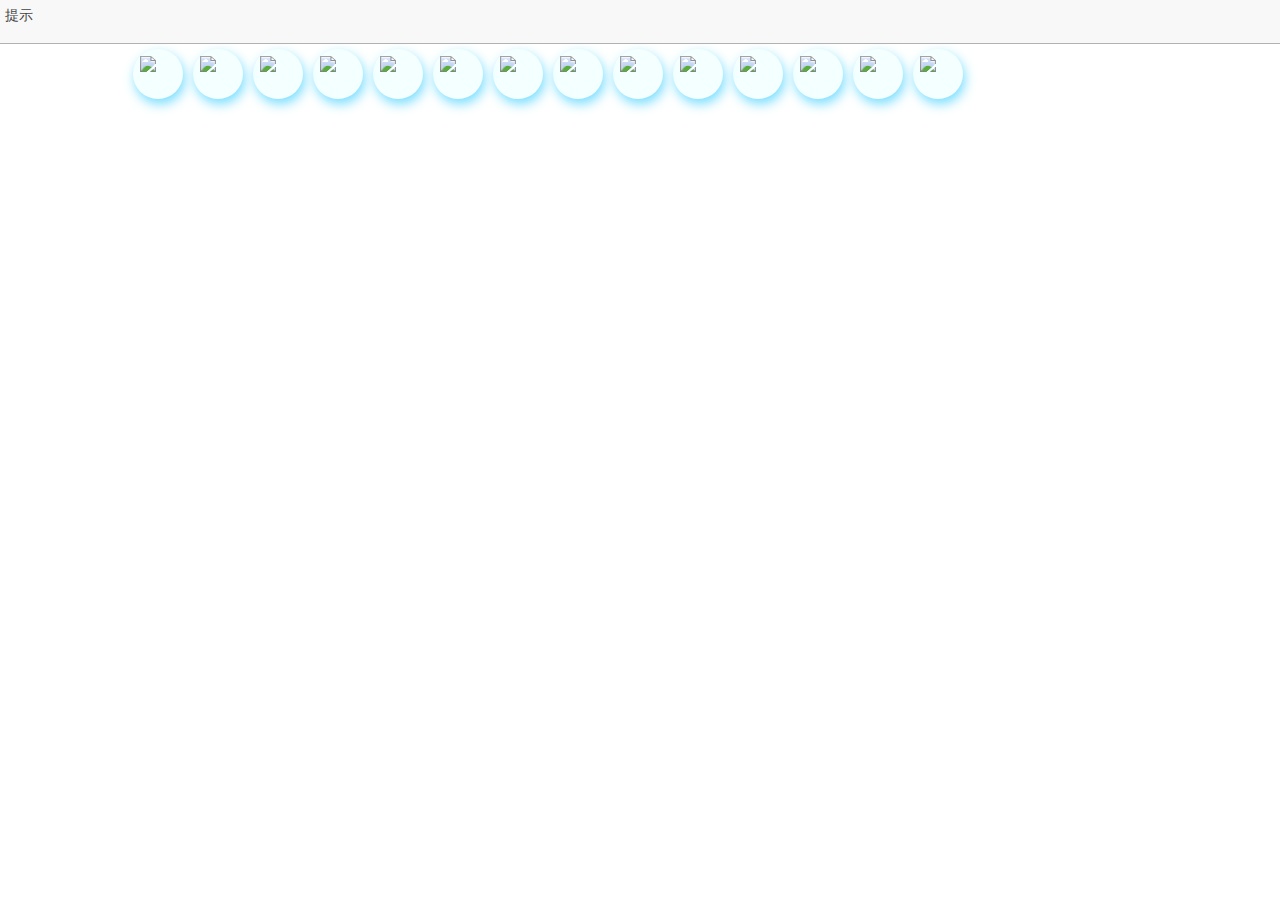
==== commit b53f8488: "增加草图和图标初稿" ====
--- a/www/index.html
+++ b/www/index.html
@@ -20,15 +20,11 @@
 
     <!-- your app's js -->
     <script src="js/app.js"></script>
+    <script src="js/emoji.config.js"></script>
+    <script src="js/controller.js"></script>
   </head>
 
   <body ng-app="starter">
-    <ion-pane>
-      <ion-header-bar class="bar-stable">
-        <h1 class="title">Ionic Blank Starter</h1>
-      </ion-header-bar>
-      <ion-content class="has-header">
-      </ion-content>
-    </ion-pane>
+    <ion-nav-view></ion-nav-view>
   </body>
 </html>
--- a/www/css/style.css
+++ b/www/css/style.css
@@ -0,0 +1,25 @@
+.egm-emoji ul li{
+	float: left;
+    width: 50px;
+    height: 50px;
+    margin: 5px;
+    padding:7px;
+    background: rgba(152,255,255,0.1);
+    border-radius: 50%;
+    box-shadow: 2px 5px 12px #77ddff;
+}
+.egm-emoji ul li::before{
+	width: 100%;   
+    height: 100%;   
+    background: inherit;
+	filter: url(blur.svg#blur); /* FireFox, Chrome, Opera */
+	-webkit-filter: blur(2px); /* Chrome, Opera */
+	   -moz-filter: blur(2px);
+	    -ms-filter: blur(2px);    
+	        filter: blur(2px);
+	
+	filter: progid:DXImageTransform.Microsoft.Blur(PixelRadius=2, MakeShadow=false); /* IE6~IE9 */
+}
+.egm-emoji ul li>img{
+	width:70%;
+}